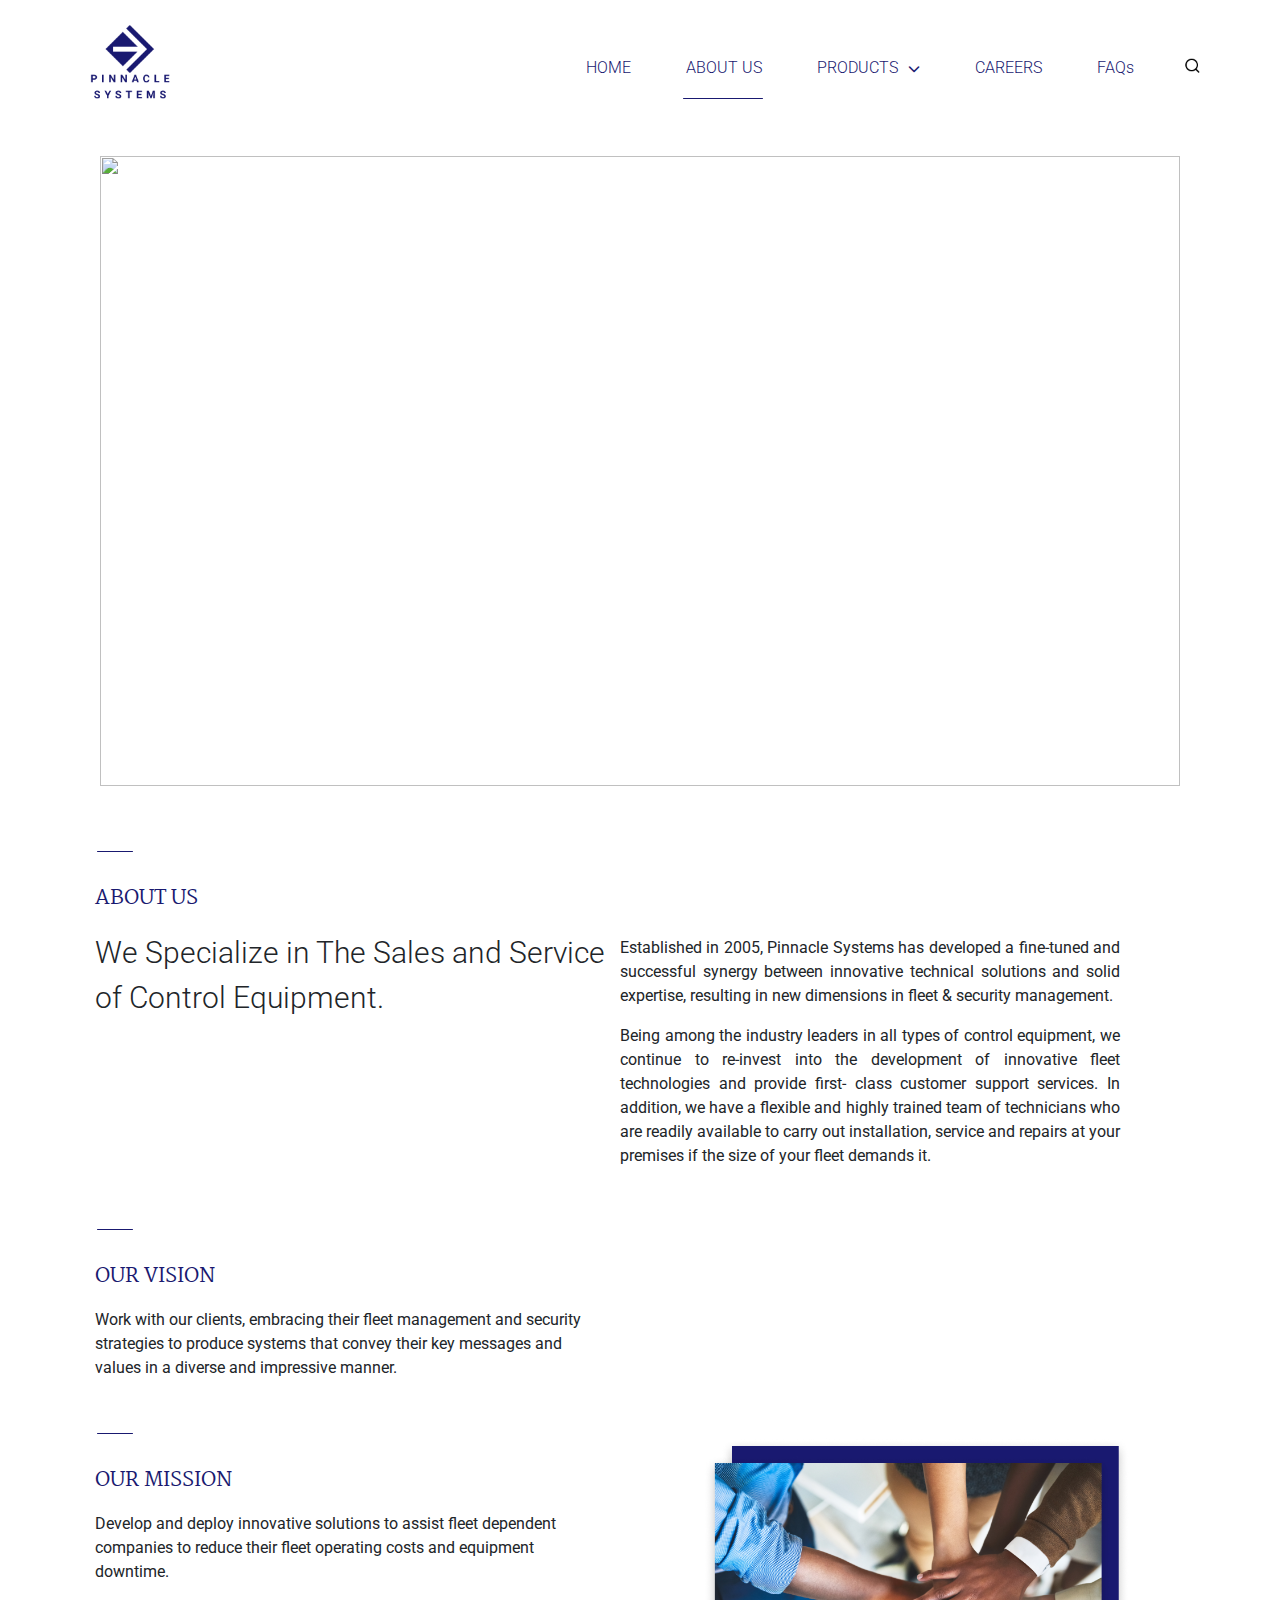
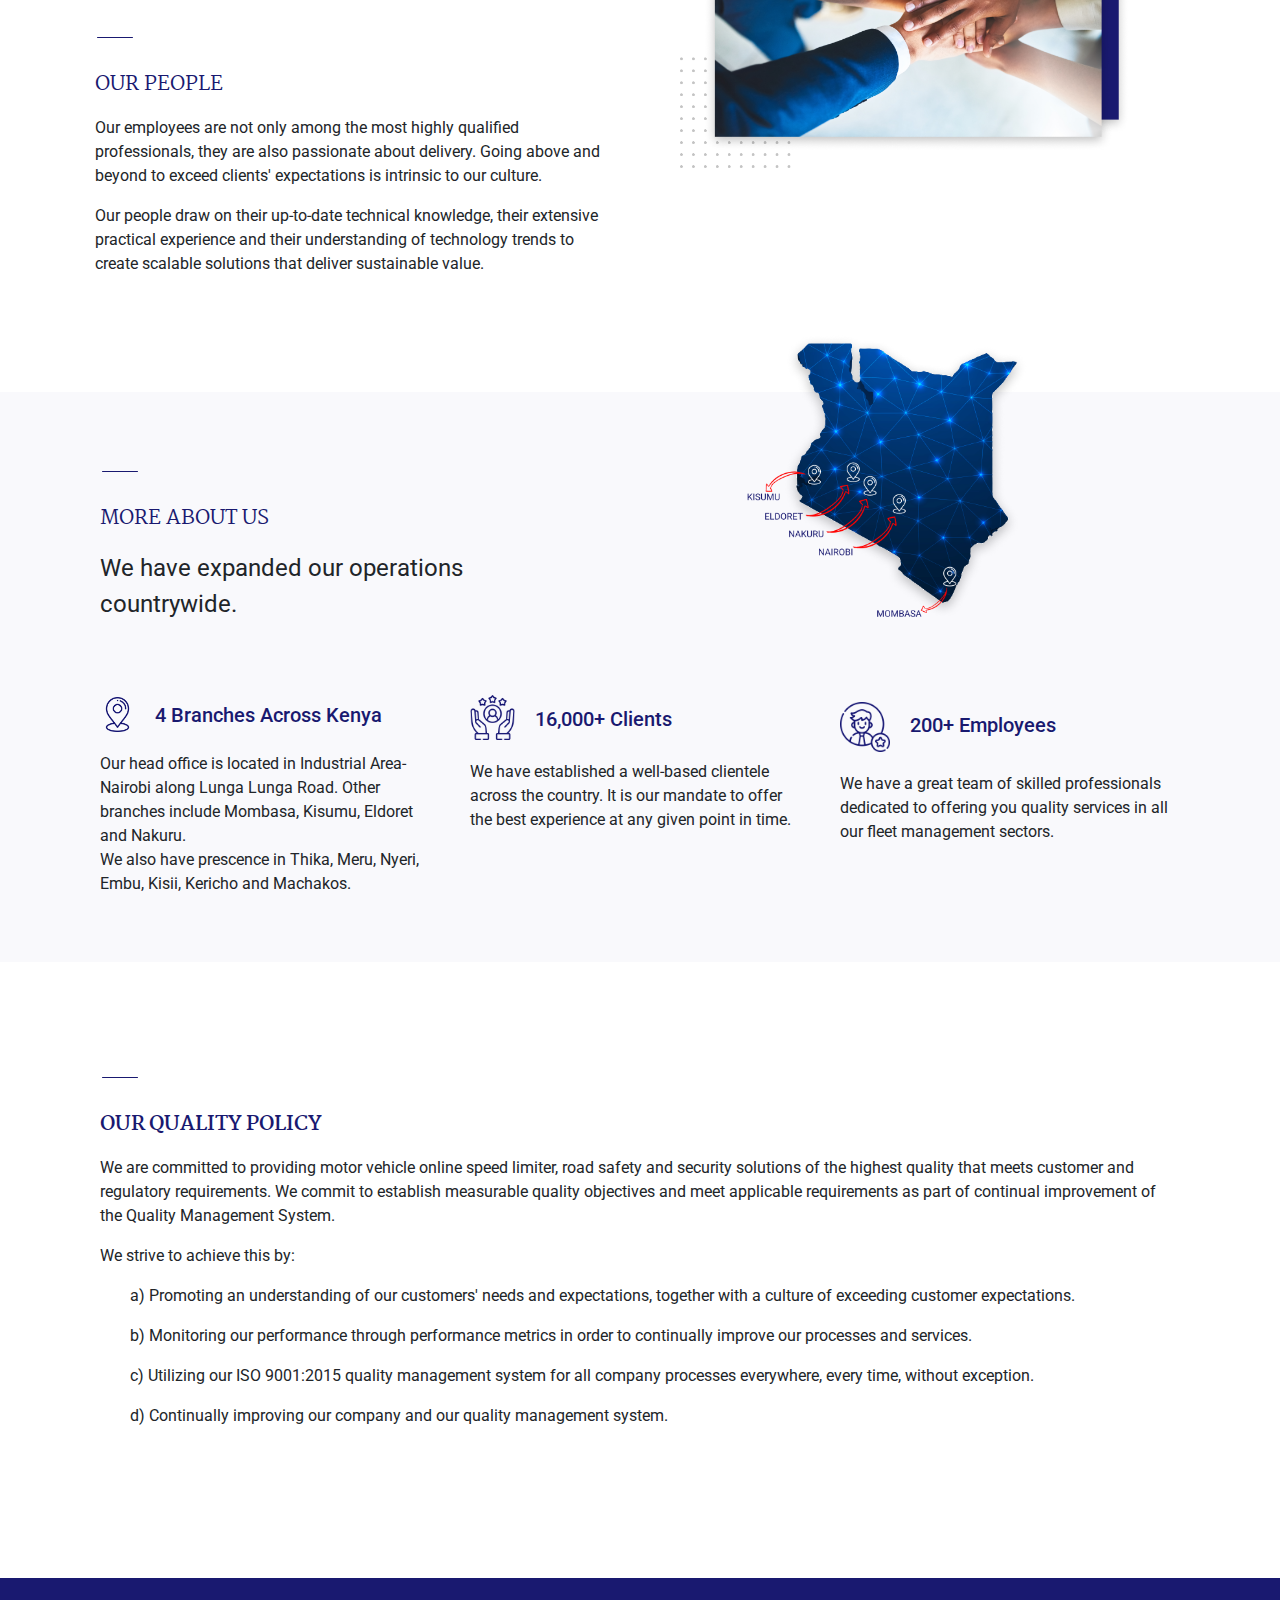
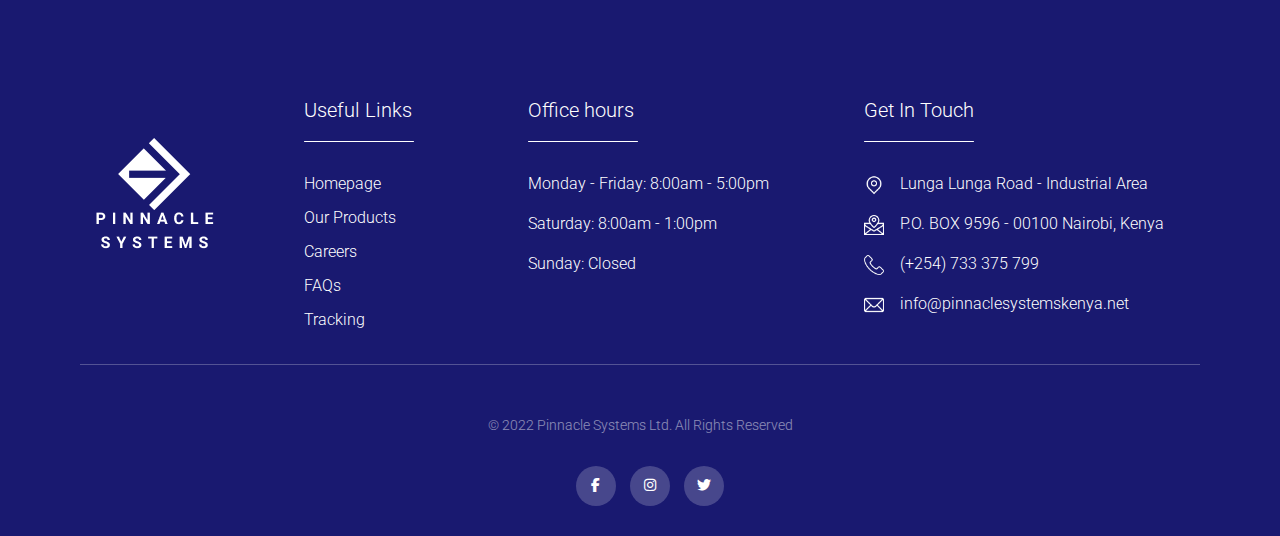
==== about.html @ b49c4ae5 "first commit" ====
<html lang="en">
    <head>
        <meta charset="UTF-8">
        <meta name="viewport" content ="width=device-width, initial-scale=1.0">
        <title>Pinnacle Systems Ltd</title>
        <link rel="stylesheet" href="style2.css">
        <link href="https://fonts.googleapis.com/css2?family=Martel:wght@200;300;400&family=Roboto:ital,wght@0,100;0,300;0,400;1,100;1,300;1,400&display=swap" rel="stylesheet">
        <link rel="stylesheet" href="https://cdnjs.cloudflare.com/ajax/libs/font-awesome/6.1.1/css/all.min.css">
        <link rel="stylesheet" href="https://cdn.jsdelivr.net/npm/bootstrap@5.1.3/dist/css/bootstrap.min.css">
        <link rel="shortcut icon" type="image/png" href="images/favicon.png">
        <script src="https://cdn.jsdelivr.net/npm/bootstrap@5.1.3/dist/js/bootstrap.min.js"></script>
        <script src="https://cdn.jsdelivr.net/npm/bootstrap@5.1.3/dist/js/bootstrap.bundle.min.js"></script>
        <link rel="stylesheet" href="https://fonts.googleapis.com/css2?family=Material+Symbols+Outlined:opsz,wght,FILL,GRAD@48,300,0,0"/>
        <script src="https://code.jquery.com/jquery-3.4.1.min.js"></script>
        <script src="https://unpkg.com/scrollreveal"></script>
    </head>

    <body>

        <!--------Navigation Menu-------->
        <div class="navbar">
            <div class="logo">
                <a href="index.html"><img src="images/logo1.png" alt="logo"></a>
                </div>
                <img src="images/menu.png" class="header_toggle" id="toggle-menu">
            <div class="menu-overlay" id="menu-overlay"></div>
            <nav id="nav-menu">
                <img src="images/close.png" class="header_close" id="close-menu">
                <ul>
                    <li><a href="index.html">HOME</a></li>
                    <li class="line6"><a href="about.html">ABOUT US</a></li>
                    <li><a href="#" class="dropbutton" id="dropbtn">PRODUCTS<i class="drop-icon fa-solid fa-chevron-down"></i></a>
                        <ul class="drop-cont" id="dropcont">
                            <li><a href="products.html">Automotive Solutions</a></li>
                            <li><a href="reflective.html">Reflective Materials</a></li>
                            <li><a href="security.html">Security Solutions</a></li>
                            <li><a href="road.html">Road Safety Equipment</a></li>
                            <li><a href="textile.html">Canvas Solutions</a></li>
                        </ul>
                    </li>
                    <li><a href="careers.html">CAREERS</a></li>
                    <li><a href="faqs.html">FAQs</a></li>
                    <img class="search" src="images/search.png">
                </ul>
            </nav>
        </div>

    <!------About Us Photo----->
    <div class="container2">
        <img src="images/about-us.jpg">
        <!--<div class="overlay1">
            <h1 class="line7">Innovative Thinking, <br>Better Solutions</h1>
        </div>-->
    </div>

    <!----About Pinnacle Systems Ltd---->
    <div class="about-us">
        <div class="container3">
            <div class="row2">
                <div class="about-us-col1">
                    <h5 class="line8">About Us</h5>
                    <p class="ft-300">We Specialize in The Sales and Service of Control Equipment.</p>
                </div>

                <div class="about-us-col2">
                    <p>Established in 2005, Pinnacle Systems has developed a fine-tuned and successful synergy between innovative technical solutions and solid expertise, resulting in new dimensions in fleet & security management.</p>

                    <p>Being among the industry leaders in all types of control equipment, we continue to re-invest into the development of innovative fleet technologies and provide first- class customer support services. In addition, we have a flexible and highly trained team of technicians who are readily available to carry out installation, service and repairs at your premises if the size of your fleet demands it.</p>
                </div>
            </div>

            <div class="row4">
                <div class="about-us-col1">
                    <h5 class="line8">Our Vision</h5>
                    <p>Work with our clients, embracing their fleet management and security strategies to produce systems that convey their key messages and values in a diverse and impressive manner.</p>
                    <br> <br> <br>
                    <h5 class="line8">Our Mission</h5>
                    <p>Develop and deploy innovative solutions to assist fleet dependent companies to reduce their fleet operating costs and equipment downtime.</p>
                    <br> <br> <br>

                    <h5 class="line8">Our People</h5>
                    <p>Our employees are not only among the most highly qualified professionals, they are also passionate about delivery. Going above and beyond to exceed clients' expectations is intrinsic to our culture.</p>

                    <p>Our people draw on their up-to-date technical knowledge, their extensive practical experience and their understanding of technology trends to create scalable solutions that deliver sustainable value.</p>
                </div>

                <div class="about-us-col2">
                    <img class="our-vision" src="images/our-people2.png">
                </div>
            </div>
        </div>
    </div>

    <!----More About Us---->
    <div class="more-us">
        <div class="container4">
            <div class="row5">
                <div class="more-us-col1">
                    <h5 class="line8">More About Us</h5>
                    <p>We have expanded our operations countrywide.</p>
                </div>
                <div class="more-us-col2">
                    <img class="more-us-img" src="images/kenya6.png">
                </div>
            </div>

            <div class="row6">
                <div class="more-us-col3">
                    <h5><img class="icon2" src="images/location3.png">4 Branches Across Kenya</h5>
                    <p>Our head office is located in Industrial Area-Nairobi along Lunga Lunga Road. Other branches include Mombasa, Kisumu, Eldoret and Nakuru. <br>We also have prescence in Thika, Meru, Nyeri, Embu, Kisii, Kericho and Machakos.</p>
                </div>

                <div class="more-us-col3">
                    <h5><img class="icon" src="images/client1.png">16,000+ Clients</h5>
                    <p>We have established a well-based clientele across the country. It is our mandate to offer the best experience at any given point in time.</p>
                </div>

                <div class="more-us-col3">
                    <h5><img class="icon3" src="images/emp1.png">200+ Employees</h5>
                    <p>We have a great team of skilled professionals dedicated to offering you quality services in all our fleet management sectors.</p>
                </div>
            </div>
        </div>
    </div>

    <!----Our Quality Policy---->
    <div class="quality-policy">
        <div class="container5">
            <h5 class="line8">Our Quality Policy</h5>
            <p>We are committed to providing motor vehicle online speed limiter, road safety and security solutions of the highest quality that meets customer and regulatory requirements. We commit to establish measurable quality objectives and meet applicable requirements as part of continual improvement of the Quality Management System.</p>
            <p>We strive to achieve this by:</p>
            <div class="indent"> 
                <p>a) Promoting an understanding of our customers' needs and expectations, together with a culture of exceeding customer expectations.</p>
                <p>b) Monitoring our performance through performance metrics in order to continually improve our processes and services.</p>
                <p>c) Utilizing our ISO 9001:2015 quality management system for all company processes everywhere, every time, without exception.</p>
                <p>d) Continually improving our company and our quality management system.</p>
            </div>
        </div>
    </div>

    <!-------Footer------>
    <div class="footer">
        <div class="container1">
            <div class="row1">
                <div class="footer-col">
                    <a href="index.html"><img src="images/logo2.png" class="footer-logo"></a><br>
                </div>

                <div class="footer-col">
                    <h5>Useful Links</h5>
                        <ul>
                            <li><a href="index.html">Homepage</a></li>
                            <li><a href="products.html">Our Products</a></li>
                            <li><a href="careers.html">Careers</a></li>
                            <li><a href="faqs.html">FAQs</a></li>
                            <li><a href="http://pinnaclesystemskenya.net/gps/">Tracking</a></li>
                        </ul>
                </div>

                <div class="footer-col footer-text">
                    <h5>Office hours</h5>
                    <p>Monday - Friday: 8:00am - 5:00pm</p>
                    <p>Saturday: 8:00am - 1:00pm</p>
                    <p>Sunday: Closed</p>
                </div>

                <div class="footer-col footer-text">
                    <h5>Get In Touch</h5>
                    <p><img class="icon" src="images/loc.png">Lunga Lunga Road - Industrial Area</p>
                    <p><img class="icon" src="images/address.png">P.O. BOX 9596 - 00100 Nairobi, Kenya</p>
                    <p><img class="icon" src="images/tel.png">(+254) 733 375 799</p>
                    <p><img class="icon" src="images/email.png">info@pinnaclesystemskenya.net</p>
                </div>
            </div>

            <div class="links">
                <hr>
                <p style="color: #fff; opacity: 50%;"><span>&copy</span> 2022 Pinnacle Systems Ltd. All Rights Reserved</p>
                <div class="social-links">
                    <a href="#"><i class="fa-brands fa-facebook-f"></i></a>
                    <a href="#"><i class="fa-brands fa-instagram"></i></a>
                    <a href="#"><i class="fa-brands fa-twitter"></i></i></a>
                </div>
            </div>

        </div>
    </div>
    <a href="#" class="scroll-top"><span class="material-symbols-outlined scroll-icon arrow-up">keyboard_arrow_up</span></a>

    <script type="module" src="https://unpkg.com/ionicons@5.5.2/dist/ionicons/ionicons.esm.js"></script>
    <script nomodule src="https://unpkg.com/ionicons@5.5.2/dist/ionicons/ionicons.js"></script>
    <script>
        /*For the Navigation Menu*/
        const navMenu = document.getElementById('nav-menu'),
        toggleMenu = document.getElementById('toggle-menu'),
        closeMenu = document.getElementById('close-menu'),
        menuOverlay = document.getElementById('menu-overlay')

        toggleMenu.addEventListener('click',() => {
            navMenu.classList.toggle('show')
            menuOverlay.classList.toggle('active')
        })

        closeMenu.addEventListener('click',() => {
            navMenu.classList.remove('show')
            menuOverlay.classList.remove('active')
        })

        /*For the Overlay when the side menu opens*/
        menuOverlay.addEventListener('click', () => {
            navMenu.classList.remove('show')
            menuOverlay.classList.remove('active')
        })

        /*For the dropdown content onclick*/
        document.getElementById("dropbtn").onclick = function() {myFunction()};

        function myFunction() {
            document.getElementById("dropcont").classList.toggle("show2");
        }

        /*For the FAQ Scroll Reveal Effect*/
        ScrollReveal({ 
            //reset: true,
            distance: '60px',
            duration: 2500,
            delay: 400
        });

        ScrollReveal().reveal('.navbar', { delay: 100, origin: 'top', interval: 300 });
        ScrollReveal().reveal('.container2, .row2, .about-us, .row4, .more-us, .row5, .quality-policy', { delay: 800,  origin: 'bottom' });
        ScrollReveal().reveal('.footer-col, .links', { delay: 200, origin: 'left', interval: 200 });

        /*For the scroll button*/
        const scrollTop = document.querySelector(".scroll-top");

        window.addEventListener("scroll", () => {
            if(window.pageYOffset > 100) {
                scrollTop.classList.add("active");
            }
            else {
                scrollTop.classList.remove("active");
            }
        })
        </script>

    </body>
    </html>
---- style2.css ----
* {
    box-sizing: border-box;
    margin: 0;
    padding: 0;
}

p {
    font-family: 'Roboto', sans-serif;
}

html {
    scroll-behavior: smooth;
}

body {
    user-select: none;
}

/*---Header---*/

.navbar {
    margin: 0 auto 20px;
    z-index: 1000;
}

nav {
    height: 120px;
    display: flex;
    margin: 0;
    padding: 0;
}

.logo {
    width: auto;
    height: auto;
    padding: 20px 0 0 150px;
}

.logo img{
    width: 120px;
    z-index: 10;
    cursor: pointer;
}

nav ul {
    padding: 0;
    margin: 30px 150px 0 0;
}

nav ul li {
    position: relative;
    display: inline-block;
    list-style: none;
    margin: 0 140px 0 0;
}

nav ul li a {
    display: block;
    padding: 0 15px;
    color: #191970;
    text-decoration: none;
    line-height: 60px;
    font-size: 20px;
    font-family: 'Roboto', sans-serif;
    font-weight: 300;
}

nav ul li a:hover {
    color: #03b5d2;
}

nav ul ul {
    position: absolute;
    top: 65px;
    display: none;
    margin: 0;
    padding: 0;
    box-shadow:
        0 2.8px 2.2px rgba(0, 0, 0, 0.034),
        0 6.7px 5.3px rgba(0, 0, 0, 0.048),
        0 12.5px 10px rgba(0, 0, 0, 0.06),
        0 22.3px 17.9px rgba(0, 0, 0, 0.072),
        0 41.8px 33.4px rgba(0, 0, 0, 0.086),
        0 100px 80px rgba(0, 0, 0, 0.12);
    border-top: 3px solid #191970;
}

nav ul ul li {
    margin: 0;
    padding: 0;
}

nav ul li:hover > ul {
    display: block !important;
}

nav ul ul li {
    position: relative;
    width: 250px;
    float: none;
    display: list-item;
    background-color: #fff;
}

nav ul ul li a {
    color: #191970;
    display: block;
}

nav ul ul li a:hover {
    background-color: rgb(230, 230, 230);
}

.drop-icon {
    font-size: 16px;
    padding-left: 10px;
}

.search{
    cursor: pointer;
    margin-left: 10px;
    margin-top: -8px;
    width: 20px;
}

.line::after{
    content: '';
    background: #191970;
    width: 84px;
    height: 1px;
    border-radius: 5px;
    position: absolute;
    margin: 5px 0 0;
}

.header_toggle, 
.header_close {
    display: none;
    width: 20px;
}

.menu-overlay {
    position: fixed;
    z-index: 1;
    background-color: rgba(0,0,0,0.5);
    left: 0;
    top: 0;
    height: 100vh;
    width: 100%;
    visibility: hidden;
    opacity: 0;
    transition: all 0.8s ease;
}

.menu-overlay.active {
    visibility: visible;
    opacity: 1;
}

/*For screens with a max-width of 1886px and min-width of 1281px*/
@media(max-width: 1899px) and (min-width: 1600px) {
    .navbar {
        margin: 0 auto;
    }
    
    nav {
        height: 120px;
        display: flex;
        margin: 0;
        padding: 0;
    }
    
    .logo {
        width: auto;
        height: auto;
        padding: 20px 0 0 100px;
    }
    
    .logo img{
        width: 120px;
        z-index: 10;
        cursor: pointer;
    }
    
    nav ul {
        padding: 0;
        margin: 30px 150px 0 0;
    }
    
    nav ul li {
        position: relative;
        display: inline-block;
        list-style: none;
        margin: 0 110px 0 0;
    }
    
    nav ul li a {
        display: block;
        padding: 0 15px;
        color: #191970;
        text-decoration: none;
        line-height: 60px;
        font-size: 18px;
        font-family: 'Roboto', sans-serif;
        font-weight: 300;
    }
    
    nav ul li a:hover {
        color: #03b5d2;
    }
    
    nav ul ul {
        position: absolute;
        top: 65px;
        display: none;
        margin: 0;
        padding: 0;
    }
    
    nav ul ul li {
        margin: 0;
        padding: 0;
    }
    
    nav ul li:hover > ul {
        display: block;
        transition: 1s ease linear;
    }
    
    nav ul ul li {
        width: 250px;
        float: none;
        display: list-item;
        position: relative;
        background-color: #fff;
    }
    
    nav ul ul li a {
        color: #191970;
    }
    
    .drop-icon {
        font-size: 12px;
        padding-left: 10px;
    }
    
    .search{
        cursor: pointer;
        margin-left: 10px;
        margin-top: -5px;
        width: 16px;
    }
}

/*For screens with a max-width of 1599px and min-width of 1281px*/
@media(max-width: 1599px) and (min-width: 1400px) {
    .navbar {
        margin: 0 auto;
    }
    
    nav {
        height: 120px;
        display: flex;
        margin: 0;
        padding: 0;
    }
    
    .logo {
        height: auto;
        padding: 20px 0 0 80px;
    }
    
    .logo img{
        width: 120px;
        z-index: 10;
        cursor: pointer;
    }
    
    nav ul {
        padding: 0;
        margin: 30px 150px 0 0;
    }
    
    nav ul li {
        position: relative;
        display: inline-block;
        list-style: none;
        margin: 0 60px 0 0;
    }
    
    nav ul li a {
        display: block;
        padding: 0 15px;
        color: #191970;
        text-decoration: none;
        line-height: 60px;
        font-size: 18px;
        font-family: 'Roboto', sans-serif;
        font-weight: 300;
    }
    
    nav ul li a:hover {
        color: #03b5d2;
    }
    
    nav ul ul {
        position: absolute;
        top: 60px;
        display: none;
        margin: 0;
        padding: 0;
    }
    
    nav ul ul li {
        margin: 0;
        padding: 0;
    }
    
    nav ul li:hover > ul {
        display: block;
        transition: 1s ease linear;
    }
    
    nav ul ul li {
        width: 250px;
        float: none;
        display: list-item;
        position: relative;
        background-color: #fff;
    }
    
    nav ul ul li a {
        color: #191970;
    }
    
    .drop-icon {
        font-size: 12px;
        padding-left: 10px;
    }
    
    .search{
        cursor: pointer;
        margin-left: 10px;
        margin-top: -5px;
        width: 16px;
    }

    .line::after{
        width: 80px !important;
        margin: 5px 0 0;
    }

    .line6::after {
        width: 110px !important;
        margin: 5px 0 0;
    }

    .line10::after {
        width: 130px !important;
        margin: 5px 0 0;
    }

    .line16::after {
        width: 110px !important;
        margin: 5px 0 0;
    }

    .line13::after {
        width: 70px !important;
        margin: 5px 0 0;
    }
}

/*For screens with a max-width of 1399px and min-width of 1281px*/
@media(max-width: 1399px) and (min-width: 1281px) {
    .navbar {
        margin: 0 auto;
    }
    
    nav {
        height: 120px;
        display: flex;
        margin: 0;
        padding: 0;
    }
    
    .logo {
        height: auto;
        padding: 0px 0 0 80px;
    }
    
    .logo img{
        width: 100px;
        z-index: 10;
        cursor: pointer;
    }
    
    nav ul {
        padding: 0;
        margin: 20px 100px 0 0;
    }
    
    nav ul li {
        position: relative;
        display: inline-block;
        list-style: none;
        margin: 0 36px 0 0;
    }
    
    nav ul li a {
        display: block;
        padding: 0 15px;
        color: #191970;
        text-decoration: none;
        line-height: 60px;
        font-size: 17px;
        font-family: 'Roboto', sans-serif;
        font-weight: 300;
    }
    
    nav ul li a:hover {
        color: #03b5d2;
    }
    
    nav ul ul {
        position: absolute;
        top: 65px;
        display: none;
        margin: 0;
        padding: 0;
        box-shadow: 0px 10px 25px rgba(0, 0, 0, 0.4);
    }
    
    nav ul ul li {
        margin: 0;
        padding: 0;
    }
    
    nav ul li:hover > ul {
        display: block;
        transition: 1s ease linear;
    }
    
    nav ul ul li {
        width: 250px;
        float: none;
        display: list-item;
        position: relative;
        background-color: #fff;
    }
    
    nav ul ul li a {
        color: #191970;
    }
    
    .drop-icon {
        font-size: 12px;
        padding-left: 10px;
    }
    
    .search{
        cursor: pointer;
        margin-left: 10px;
        margin-top: -5px;
        width: 16px;
    }

    .line::after{
        width: 70px !important;
        margin: 5px 0 0 5px !important;
    }

    .line6::after {
        width: 100px !important;
        margin: 5px 0 0 5px !important;
    }

    .line10::after {
        width: 120px !important;
        margin: 5px 0 0 5px !important;
    }

    .line16::after {
        width: 90px !important;
        margin: 5px 0 0 5px !important;
    }

    .line13::after {
        width: 60px !important;
        margin: 5px 0 0 5px !important;
    }
}

/*For screens with a max-width of 1280px and min-width of 1150px*/
@media(max-width: 1280px) and (min-width: 1150px) {
    .navbar {
        margin: 0 auto;
    }
    
    nav {
        height: 120px;
        display: flex;
        margin: 0;
        padding: 0;
    }
    
    .logo {
        height: auto;
        padding: 0px 0 0 80px;
    }
    
    .logo img{
        width: 100px;
        z-index: 10;
        cursor: pointer;
    }
    
    nav ul {
        padding: 0;
        margin: 30px 80px 0 0;
    }
    
    nav ul li {
        position: relative;
        display: inline-block;
        list-style: none;
        margin: 0 20px 0 0;
    }
    
    nav ul li a {
        display: block;
        padding: 0 15px;
        color: #191970;
        text-decoration: none;
        line-height: 60px;
        font-size: 16px;
        font-family: 'Roboto', sans-serif;
        font-weight: 300;
    }
    
    nav ul li a:hover {
        color: #03b5d2;
    }
    
    nav ul ul {
        position: absolute;
        top: 65px;
        display: none;
        margin: 0;
        padding: 0;
        box-shadow: 0px 10px 25px rgba(0, 0, 0, 0.4);
    }
    
    nav ul ul li {
        margin: 0;
        padding: 0;
    }
    
    nav ul li:hover > ul {
        display: block;
        transition: 1s ease linear;
    }
    
    nav ul ul li {
        width: 250px;
        float: none;
        display: list-item;
        position: relative;
        background-color: #fff;
    }
    
    nav ul ul li a {
        color: #191970;
    }
    
    .drop-icon {
        font-size: 12px;
        padding-left: 10px;
    }
    
    .search{
        cursor: pointer;
        margin-left: 10px;
        margin-top: -5px;
        width: 16px;
    }

    .line::after{
        width: 60px !important;
        margin: 0 0 0 7px !important;
    }

    .line6::after {
        width: 80px !important;
        margin: 0 0 0 12px !important;
    }

    .line10::after {
        width: 110px !important;
        margin: 0 0 0 10px !important;
    }

    .line16::after {
        width: 80px !important;
        margin: 0 0 0 10px !important;
    }

    .line13::after {
        width: 50px !important;
        margin: 0 0 0 10px !important;
    }
}

/*For screens with a max-width of 1150px and min-width of 984px*/
@media(max-width: 1149px) and (min-width: 984px) {
    .navbar {
        margin: 0 40px 0 0;
    }
    
    nav {
        height: 120px;
        display: flex;
        margin: 0;
        padding: 0;
    }
    
    .logo {
        height: auto;
        padding: 0px 0 0 80px;
    }
    
    .logo img{
        width: 100px;
        z-index: 10;
        cursor: pointer;
    }
    
    nav ul {
        padding: 0;
        margin: 30px 50px 0 0;
    }
    
    nav ul li {
        position: relative;
        display: inline-block;
        list-style: none;
        margin: 0 10px 0 0;
    }
    
    nav ul li a {
        display: block;
        padding: 0 15px;
        color: #191970;
        text-decoration: none;
        line-height: 60px;
        font-size: 16px;
        font-family: 'Roboto', sans-serif;
        font-weight: 300;
    }
    
    nav ul li a:hover {
        color: #03b5d2;
    }
    
    nav ul ul {
        position: absolute;
        top: 6px;
        display: none;
        margin: 0;
        padding: 0;
        box-shadow: 0px 10px 25px rgba(0, 0, 0, 0.4);
    }
    
    nav ul ul li {
        margin: 0;
        padding: 0;
    }
    
    nav ul li:hover > ul {
        display: block;
        transition: 1s ease linear;
    }
    
    nav ul ul li {
        width: 250px;
        float: none;
        display: list-item;
        position: relative;
        background-color: #fff;
    }
    
    nav ul ul li a {
        color: #191970;
    }
    
    .drop-icon {
        font-size: 12px;
        padding-left: 10px;
    }
    
    .search{
        cursor: pointer;
        margin-left: 10px;
        margin-top: -5px;
        width: 16px;
    }

    .line::after{
        width: 60px !important;
        margin: 0 0 0 7px !important;
    }

    .line6::after {
        width: 80px !important;
        margin: 0 0 0 12px !important;
    }

    .line10::after {
        width: 110px !important;
        margin: 0 0 0 10px !important;
    }

    .line16::after {
        width: 80px !important;
        margin: 0 0 0 10px !important;
    }

    .line13::after {
        width: 50px !important;
        margin: 0 0 0 10px !important;
    }
}

/*For screens with a max-width of 1150px and min-width of 984px*/
@media(max-width: 983px) and (min-width: 871px) {
    .navbar {
        margin: 0 20px 0 0;
    }
    
    nav {
        height: 120px;
        display: flex;
        margin: 0;
        padding: 0;
    }
    
    .logo {
        height: auto;
        padding: 0px 0 0 40px;
    }
    
    .logo img{
        width: 100px;
        z-index: 10;
        cursor: pointer;
    }
    
    nav ul {
        padding: 0;
        margin: 30px 50px 0 0;
    }
    
    nav ul li {
        position: relative;
        display: inline-block;
        list-style: none;
        margin: 0 10px 0 0;
    }
    
    nav ul li a {
        display: block;
        padding: 0 15px;
        color: #191970;
        text-decoration: none;
        line-height: 60px;
        font-size: 16px;
        font-family: 'Roboto', sans-serif;
        font-weight: 300;
    }
    
    nav ul li a:hover {
        color: #03b5d2;
    }
    
    nav ul ul {
        position: absolute;
        top: 60px;
        display: none;
        margin: 0;
        padding: 0;
        box-shadow: 0px 10px 25px rgba(0, 0, 0, 0.4);
    }
    
    nav ul ul li {
        margin: 0;
        padding: 0;
    }
    
    nav ul li:hover > ul {
        display: block;
        transition: 1s ease linear;
    }
    
    nav ul ul li {
        width: 250px;
        float: none;
        display: list-item;
        position: relative;
        background-color: #fff;
    }
    
    nav ul ul li a {
        color: #191970;
    }
    
    .drop-icon {
        font-size: 12px;
        padding-left: 10px;
    }
    
    .search{
        cursor: pointer;
        margin-left: 10px;
        margin-top: -5px;
        width: 16px;
    }

    .line::after{
        width: 60px !important;
        margin: -5px 0 0 7px !important;
    }

    .line6::after {
        width: 80px !important;
        margin: -5px 0 0 12px !important;
    }

    .line10::after {
        width: 110px !important;
        margin: -5px 0 0 10px !important;
    }

    .line16::after {
        width: 80px !important;
        margin: -5px 0 0 10px !important;
    }

    .line13::after {
        width: 50px !important;
        margin: -5px 0 0 10px !important;
    }
}

/*For screens with a max-width of 870px and min-width of 768px*/
@media(max-width: 870px) and (min-width: 768px){
    .header_toggle {
        position: absolute;
        right: 60px;
        font-size: 24px;
        display: inline;
        color: #191970;
        cursor: pointer;
    }

    .header_close {
        position: absolute;
        right: 24px;
        display: block;
        font-size: 24px;
        border-radius: 50%;
        cursor: pointer;
    }

    .header_close:hover {
        border: 2px solid #03b5d2;
    }

    .navbar {
        margin: 0;
    }

    nav {
        position: absolute;
        top: 0;
        right: -100%;
        background-color: #191970;
        color: #fff;
        width: 30%;
        height: 100vh;
        padding: 24px 0;
        z-index: 100;
        transform : scaleX(0);
        transition: all 0.8s ease;
    }

    nav ul {
        padding: 20px 0;
    }

    nav ul li {
        display: block;
        margin: 0 10px;
    }

    nav ul li a {
        color: #fff;
        font-size: 14px;
    }

    nav ul ul {
        position: relative;
        top: 0;
        margin: 0;
        padding: 0;
        left: 0;
        border: none;
        box-shadow: none !important;
        max-height: 0;
        overflow: hidden;
    }
    
    nav ul ul li {
        margin: 0;
        padding: 0;
        left: 0 !important;
        width: 100vw;
        border: none;
        background-color: transparent;
        box-shadow: none;
    }
    
    nav ul ul li a {
        color: #fff;
        font-size: 14px;
        padding: 10px 45px 0;
    }

    nav ul ul li a:hover {
        color: #000;
    }
    
    .dropbutton .drop-icon {
        font-size: 10px;
        margin-left: 75px;
        margin-top: -37px;
    }

    .logo {
        padding: 16px 0 0 60px;
    }
    
    .logo img{
        width: 120px;
        cursor: pointer;
    }

    .search{
        display: none;
        background: #fff;
    }

    .show {
        transition: 0.8s ease;
        transform : scaleX(1);
        right: 0;
    }

    .show2 {
        max-height: 100%;
        overflow: visible;
        position: relative;
    }

    .line::after{
        display: none;
    }

    .line6::after {
        display: none;
    }

    .line10::after {
        display: none;
    }

    .line16::after {
        display: none;
    }

    .line13::after {
        display: none;
    }
}

/*For screens with a max-width of 767px and min-width of 700px*/
@media(max-width: 767px) and (min-width: 700px) {
    .header_toggle {
        position: absolute;
        right: 60px;
        display: inline;
        font-size: 24px;
        color: #191970;
        cursor: pointer;
    }

    .header_close {
        position: absolute;
        right: 24px;
        display: block;
        font-size: 24px;
        border-radius: 50%;
        cursor: pointer;
    }

    .header_close:hover {
        border: 2px solid #03b5d2;
    }

    .navbar {
        margin: 0;
    }

    nav {
        position: absolute;
        top: 0;
        right: -100%;
        background-color: #191970;
        color: #fff;
        width: 30%;
        height: 100vh;
        padding: 24px 0;
        z-index: 100;
        transform : scaleX(0);
        transition: 0.8s ease;
    }

    nav ul {
        padding: 20px 0;
    }

    nav ul li {
        display: block;
        margin: 0 10px;
    }

    nav ul li a {
        color: #fff;
        font-size: 14px;
    }

    nav ul ul {
        position: relative;
        top: 0;
        margin: 0;
        padding: 0;
        left: 0;
        border: none;
        box-shadow: none !important;
        max-height: 0;
        overflow: hidden;
    }
    
    nav ul ul li {
        margin: 0;
        padding: 0;
        left: 0 !important;
        width: 100vw;
        border: none;
        background-color: transparent;
        box-shadow: none;
    }
    
    nav ul ul li a {
        color: #fff;
        font-size: 14px;
        padding: 10px 30px 0;
    }

    nav ul ul li a:hover {
        color: #000;
    }
    
    .dropbutton .drop-icon {
        font-size: 10px;
        margin-left: 75px;
        margin-top: -37px;
    }

    .logo {
        padding: 16px 0 0 60px;
    }
    
    .logo img{
        width: 120px;
        cursor: pointer;
    }

    .search{
        display: none;
        background: #fff;
    }

    .show {
        transition: 0.8s ease;
        transform : scaleX(1);
        right: 0;
    }

    .show2 {
        max-height: 100%;
        overflow: visible;
        position: relative;
    }

    .line::after{
        display: none;
    }

    .line6::after {
        display: none;
    }

    .line10::after {
        display: none;
    }

    .line16::after {
        display: none;
    }

    .line13::after {
        display: none;
    }
}

/*For screens with a max-width of 699px and min-width of 500px*/
@media(max-width: 699px) and (min-width: 500px) {
    .header_toggle {
        position: absolute;
        right: 40px;
        display: inline;
        font-size: 24px;
        color: #191970;
        cursor: pointer;
    }

    .header_close {
        position: absolute;
        right: 24px;
        display: block;
        font-size: 24px;
        border-radius: 50%;
        cursor: pointer;
    }

    .header_close:hover {
        border: 2px solid #03b5d2;
    }

    .navbar {
        margin: 0;
    }

    nav {
        position: absolute;
        top: 0;
        right: -100%;
        background-color: #191970;
        color: #fff;
        width: 45%;
        height: 100vh;
        padding: 24px 0;
        z-index: 100;
        transform : scaleX(0);
        transition: 0.8s ease;
    }

    nav ul {
        padding: 20px 0;
    }

    nav ul li {
        display: block;
        margin: 0 10px;
    }

    nav ul li a {
        color: #fff;
        font-size: 14px;
    }

    nav ul ul {
        position: relative;
        top: 0;
        margin: 0;
        padding: 0;
        left: 0;
        border: none;
        box-shadow: none !important;
        max-height: 0;
        overflow: hidden;
    }
    
    nav ul ul li {
        margin: 0;
        padding: 0;
        left: 0 !important;
        width: 100vw;
        border: none;
        background-color: transparent;
        box-shadow: none;
    }
    
    nav ul ul li a {
        color: #fff;
        font-size: 14px;
        padding: 10px 30px 0;
    }

    nav ul ul li a:hover {
        color: #000;
    }
    
    .dropbutton .drop-icon {
        font-size: 10px;
        margin-left: 75px;
        margin-top: -37px;
    }

    .logo {
        padding: 16px 0 0 40px;
    }
    
    .logo img{
        width: 120px;
        cursor: pointer;
    }

    .search{
        display: none;
        background: #fff;
    }

    .show {
        transition: 0.8s ease;
        transform : scaleX(1);
        right: 0;
    }

    .show2 {
        max-height: 100%;
        overflow: visible;
        position: relative;
    }

    .line::after{
        display: none;
    }

    .line6::after {
        display: none;
    }

    .line10::after {
        display: none;
    }

    .line16::after {
        display: none;
    }

    .line13::after {
        display: none;
    }
}

/*For screens with a max-width of 499px and min-width of 391px*/
@media(max-width: 499px) and (min-width: 391px) {
    .header_toggle {
        position: absolute;
        right: 40px;
        display: inline;
        font-size: 24px;
        color: #191970;
        cursor: pointer;
    }

    .header_close {
        position: absolute;
        right: 24px;
        display: block;
        font-size: 24px;
        border-radius: 50%;
        cursor: pointer;
    }

    .header_close:hover {
        border: 2px solid #03b5d2;
    }

    .navbar {
        margin: 0;
    }

    nav {
        position: absolute;
        top: 0;
        right: -100%;
        background-color: #191970;
        color: #fff;
        width: 50%;
        height: 100vh;
        padding: 24px 0;
        z-index: 100;
        transform : scaleX(0);
        transition: 0.8s ease;
    }

    nav ul {
        padding: 20px 0;
    }

    nav ul li {
        display: block;
        margin: 0 10px;
    }

    nav ul li a {
        color: #fff;
        font-size: 14px;
    }

    nav ul ul {
        position: relative;
        top: 0;
        margin: 0;
        padding: 0;
        left: 0;
        border: none;
        box-shadow: none !important;
        max-height: 0;
        overflow: hidden;
    }
    
    nav ul ul li {
        margin: 0;
        padding: 0;
        left: 0 !important;
        width: 100vw;
        border: none;
        background-color: transparent;
        box-shadow: none;
    }
    
    nav ul ul li a {
        color: #fff;
        font-size: 14px;
        padding: 10px 0 0 16px;
    }

    nav ul ul li a:hover {
        color: #000;
    }
    
    .dropbutton .drop-icon {
        font-size: 10px;
        margin-left: 75px;
        margin-top: -37px;
    }

    .logo {
        padding: 16px 0 0 20px;
    }
    
    .logo img{
        width: 120px;
        cursor: pointer;
    }

    .search{
        display: none;
        background: #fff;
    }

    .show {
        transition: 0.8s ease;
        transform : scaleX(1);
        right: 0;
    }

    .show2 {
        max-height: 100%;
        overflow: visible;
        position: relative;
    }

    .line::after{
        display: none;
    }

    .line6::after {
        display: none;
    }

    .line10::after {
        display: none;
    }

    .line16::after {
        display: none;
    }

    .line13::after {
        display: none;
    }
}

/*For screens with a max-width of 390px and min-width of 360px*/
@media(max-width: 390px) and (min-width: 360px) {
    .header_toggle {
        position: absolute;
        right: 36px;
        display: inline;
        font-size: 24px;
        color: #191970;
        cursor: pointer;
    }

    .header_close {
        position: absolute;
        right: 24px;
        display: block;
        font-size: 24px;
        border-radius: 50%;
        cursor: pointer;
    }

    .header_close:hover {
        border: 2px solid #03b5d2;
    }

    .navbar {
        margin: 0;
    }

    nav {
        position: absolute;
        top: 0;
        right: -100%;
        background-color: #191970;
        color: #fff;
        width: 55%;
        height: 100vh;
        padding: 24px 0;
        z-index: 100;
        transform : scaleX(0);
        transition: 0.8s ease;
    }

    nav ul {
        padding: 20px 0;
    }

    nav ul li {
        display: block;
        margin: 0 10px;
    }

    nav ul li a {
        color: #fff;
        font-size: 14px;
    }

    nav ul ul {
        position: relative;
        top: 0;
        margin: 0;
        padding: 0;
        left: 0;
        border: none;
        box-shadow: none !important;
        max-height: 0;
        overflow: hidden;
    }
    
    nav ul ul li {
        margin: 0;
        padding: 0;
        left: 0 !important;
        width: 100vw;
        border: none;
        background-color: transparent;
        box-shadow: none;
    }
    
    nav ul ul li a {
        color: #fff;
        font-size: 13px;
        padding: 10px 0 0 16px;
    }

    nav ul ul li a:hover {
        color: #000;
    }
    
    .dropbutton .drop-icon {
        font-size: 10px;
        margin-left: 75px;
        margin-top: -37px;
    }

    .logo {
        padding: 16px 0 0 20px;
    }
    
    .logo img{
        width: 100px;
        cursor: pointer;
    }

    .search{
        display: none;
        background: #fff;
    }

    .show {
        transition: 0.8s ease;
        transform : scaleX(1);
        right: 0;
    }

    .show2 {
        max-height: 100%;
        overflow: visible;
        position: relative;
    }

    .line::after{
        display: none;
    }

    .line6::after {
        display: none;
    }

    .line10::after {
        display: none;
    }

    .line16::after {
        display: none;
    }

    .line13::after {
        display: none;
    }
}

/*For screens with a max-width of 359px and min-width of 280px*/
@media(max-width: 359px) and (min-width: 280px) {
    .header_toggle {
        position: absolute;
        right: 26px;
        display: inline;
        font-size: 24px;
        color: #191970;
        cursor: pointer;
    }

    .header_close {
        position: absolute;
        right: 24px;
        display: block;
        font-size: 24px;
        border-radius: 50%;
        cursor: pointer;
    }

    .header_close:hover {
        border: 2px solid #03b5d2;
    }

    .navbar {
        margin: 0;
    }

    nav {
        position: absolute;
        top: 0;
        right: -100%;
        background-color: #191970;
        color: #fff;
        width: 65%;
        height: 100vh;
        padding: 24px 0;
        z-index: 100;
        transform : scaleX(0);
        transition: 0.8s ease;
    }

    nav ul {
        padding: 20px 0;
    }

    nav ul li {
        display: block;
        margin: 0 10px;
    }

    nav ul li a {
        color: #fff;
        font-size: 14px;
    }

    nav ul ul {
        position: relative;
        top: 0;
        margin: 0;
        padding: 0;
        left: 0;
        border: none;
        box-shadow: none !important;
        max-height: 0;
        overflow: hidden;
    }
    
    nav ul ul li {
        margin: 0;
        padding: 0;
        left: 0 !important;
        width: 100vw;
        border: none;
        background-color: transparent;
        box-shadow: none;
    }
    
    nav ul ul li a {
        color: #fff;
        font-size: 13px;
        padding: 10px 0 0 16px;
    }

    nav ul ul li a:hover {
        color: #000;
    }
    
    .dropbutton .drop-icon {
        font-size: 10px;
        margin-left: 75px;
        margin-top: -37px;
    }

    .logo {
        left: 0;
        padding: 16px 0 0 16px;
    }
    
    .logo img{
        width: 100px;
        cursor: pointer;
    }

    .search{
        display: none;
        background: #fff;
    }

    .show {
        transition: 0.8s ease;
        transform : scaleX(1);
        right: 0;
    }

    .show2 {
        max-height: 100%;
        overflow: visible;
        position: relative;
    }

    .line::after{
        display: none;
    }

    .line6::after {
        display: none;
    }

    .line10::after {
        display: none;
    }

    .line16::after {
        display: none;
    }

    .line13::after {
        display: none;
    }
}

/*-----Slideshow-----*/
#wrapper {
    margin: 0 150px;
}

@media(max-width: 1899px) and (min-width: 1600px) {
    #wrapper {
        margin: 0 100px;
    }
}

@media(max-width: 1599px) and (min-width: 1400px) {
    #wrapper {
        margin: 0 100px;
    }
}

@media(max-width: 1399px) and (min-width: 1281px) {
    #wrapper {
        margin: 0 100px;
    }
}

@media(max-width: 1280px) and (min-width: 1150px) {
    #wrapper {
        margin: 0 100px;
    }
}

@media(max-width: 1149px) and (min-width: 984px) {
    #wrapper {
        margin: 0 80px;
    }
}

@media(max-width: 983px) and (min-width: 700px) {
    #wrapper {
        margin: 0 60px;
    }
}

@media(max-width: 699px) and (min-width: 500px) {
    #wrapper {
        margin: 0 40px;
    }
}

@media(max-width: 499px) and (min-width: 400px) {
    #wrapper {
        margin: 0;
    }
}

@media(max-width: 399px) and (min-width: 280px) {
    #wrapper {
        margin: 0;
    }
}


.pagination {
    position: absolute !important;
    width: 100%;
    text-align: center;
    right: 0;
    padding: 0 !important;
    bottom: 30px;
    z-index: 999;
  }
  
  .pagination__item {
    cursor: pointer;
    display: inline-block;
    white-space: nowrap;
    font-size: 0;
    width: 10px;
    height: 10px;
    border: 1px solid #fff;
    margin: 0 5px;
    transition: 0.2s ease-in-out;
  }
  .pagination__item.is-current, .pagination__item:hover {
    background-color: #fff;
  }
  
  .container {
    position: relative;
    margin: 0 auto;
  }
  @media (max-width: 699px) {
    .container {
      padding-right: 40px;
      padding-left: 40px;
    }
  }
  @media (min-width: 700px) and (max-width: 1599px) {
    .container {
      padding-right: 7.5rem;
      padding-left: 7.5rem;
      max-width: 140rem;
    }
  }
  @media (min-width: 1600px) {
    .container {
      padding-right: 9.5625rem;
      padding-left: 9.5625rem;
      max-width: 144.125rem;
    }
  }
  
  .background-absolute {
    position: absolute;
    top: 0;
    right: 0;
    bottom: 0;
    left: 0;
    background-position: center;
    background-size: cover;
  }
  
  .slideshow {
    position: relative;
    color: #ffffff;
    background-color: #1e1e22;
    overflow: hidden;
    height: 80vh;
    min-height: 400px;
  }

  .slideshow video {
    width: 100%;
    height: 100%;
    object-fit: cover;
  }

  .slideshow__slide {
    visibility: hidden;
    transition: visibility 0s 1.7s;
  }
  .slideshow__slide.is-current {
    visibility: visible;
    transition-delay: 0s;
  }
  @media (max-width: 699px) {
    .slideshow .slideshow__slide {
      position: absolute;
      top: 0;
      right: 0;
      bottom: 0;
      left: 0;
    }
  }
  @media (min-width: 700px) {
    .slideshow .slideshow__slide {
      position: absolute;
      top: 0;
      right: 0;
      bottom: 0;
      left: 0;
    }
  }
  
  .slideshow__slide-background-load-wrap {
    transition: transform 0.9s cubic-bezier(0.4, 0, 0.2, 1);
    transform: translate3d(0, 100%, 0);
    overflow: hidden;
  }
  
  .is-loaded .slideshow__slide-background-load-wrap {
    transform: translate3d(0, 0, 0);
    transition-delay: 0s;
  }
  
  .slideshow__slide.is-prev .slideshow__slide-background-parallax,
  .slideshow__slide.is-next .slideshow__slide-background-parallax {
    transform: none !important;
  }
  
  .slideshow__slide.is-prev-section .slideshow__slide-background-parallax,
  .slideshow__slide.is-next-section .slideshow__slide-background-parallax {
    transform: none !important;
  }
  
  .slideshow__slide-background-load {
    transition: transform 0.9s cubic-bezier(0.4, 0, 0.2, 1);
    transform: translate3d(0, -50%, 0);
  }
  
  .is-loaded .slideshow__slide-background-load {
    transform: translate3d(0, 0, 0);
  }
  
  .slideshow__slide-background-wrap {
    transition: transform 1.2s cubic-bezier(0.4, 0, 0.2, 1) 0.5s;
    transform: translate3d(0, 0, 0);
  }
  
  .slideshow__slide.is-prev .slideshow__slide-background-wrap {
    transform: translate3d(0, -100%, 0);
  }
  
  .slideshow__slide.is-next .slideshow__slide-background-wrap {
    transform: translate3d(0, 100%, 0);
  }
  
  .slideshow__slide.is-prev-section .slideshow__slide-background-wrap {
    transform: translate3d(0, -100%, 0);
    transition: none;
  }
  
  .slideshow__slide.is-next-section .slideshow__slide-background-wrap {
    transform: translate3d(0, 100%, 0);
    transition: none;
  }
  
  .slideshow__slide-background {
    transition: transform 0.6s cubic-bezier(0.4, 0, 0.2, 1) 1.5s;
    transform: scale(1);
    overflow: hidden;
  }
  
  .slideshow__slide.is-prev .slideshow__slide-background, .slideshow__slide.is-next .slideshow__slide-background {
    transform: scale(0.5);
    transition-delay: 0s;
  }
  
  .slideshow__slide.is-prev-section .slideshow__slide-background, .slideshow__slide.is-next-section .slideshow__slide-background {
    transform: scale(0.5);
    transition-delay: 0s;
    transition: none;
  }
  
  .slideshow__slide-image-wrap {
    transition: transform 1.2s cubic-bezier(0.4, 0, 0.2, 1) 0.6s;
    transform: translate3d(0, 0, 0);
  }
  
  .slideshow__slide.is-prev .slideshow__slide-image-wrap {
    transform: translate3d(0, 50%, 0);
  }
  
  .slideshow__slide-image {
    transition: transform 0.6s cubic-bezier(0.4, 0, 0.2, 1) 1.5s;
    transform: scale(1);
  }
  
  .slideshow__slide.is-prev .slideshow__slide-image, .slideshow__slide.is-next .slideshow__slide-image {
    transform: scale(1.25);
    transition-delay: 0s;
  }
  
  .slideshow__slide.is-prev-section .slideshow__slide-image, .slideshow__slide.is-next-section .slideshow__slide-image {
    transform: scale(1.25);
    transition-delay: 0s;
    transition: none;
  }
  
  .slideshow__slide-image::before, .slideshow__slide-image::after {
    content: "";
    position: absolute;
    top: 0;
    right: 0;
    bottom: 0;
    left: 0;
    opacity: 0.35;
  }
  
  .slideshow__slide-image::before {
    background-color: #1e1e22;
  }
  
  .slideshow__slide-image::after {
    background: linear-gradient(to bottom, transparent 0%, #1e1e22 100%);
  }
  
  .slideshow__slide.is-prev .slideshow_container,
  .slideshow__slide.is-next .slideshow_container {
    transform: none !important;
  }
  
  .slideshow__slide.is-prev-section .slideshow_container,
  .slideshow__slide.is-next-section .slideshow_container {
    transform: none !important;
  }
  
  .slideshow__slide-caption-text {
    position: relative;
    height: 100%;
    padding-top: 33vh;
    transition: transform 1.2s cubic-bezier(0.4, 0, 0.2, 1) 0.4s;
    transform: translate3d(0, 0, 0);
  }
  
  .slideshow__slide.is-prev .slideshow__slide-caption-text {
    transform: translate3d(0, -100%, 0);
  }
  
  .slideshow__slide.is-next .slideshow__slide-caption-text {
    transform: translate3d(0, 100%, 0);
  }
  
  .slideshow__slide.is-prev-section .slideshow__slide-caption-text {
    transform: translate3d(0, -100%, 0);
    transition: none;
  }
  
  .slideshow__slide.is-next-section .slideshow__slide-caption-text {
    transform: translate3d(0, 100%, 0);
    transition: none;
  }
  
  .slideshow__slide-caption {
    position: relative;
    height: 100%;
    transform: translate3d(0, 100%, 0);
    transition: transform 1s cubic-bezier(0.4, 0, 0.2, 1) 0.1s;
  }
  
  .is-loaded .slideshow__slide-caption {
    transform: translate3d(0, 0, 0);
  }
  
  .slideshow__slide-caption-title {
    line-height: 1;
    font-family: 'Martel', sans-serif;
  }
  @media (max-height: 500px) {
    .slideshow__slide-caption-title {
      margin-bottom: 0 !important;
    }
  }
  
  @media (max-width: 699px) {
    .slideshow__slide-caption-title {
      font-size: 50px;
      margin-bottom: 150px;
      margin-left: 10px;
    }
  
    .slideshow.-full .slideshow__slide-caption-title {
      margin-bottom: 30px;
    }

    .slideshow__slide-caption-subtitle {
        margin-top: -150px;
        margin-left: 10px;
    }
  }

  @media (max-width: 359px) {
    .slideshow__slide-caption-title {
      font-size: 40px;
      margin-bottom: 150px;
    }
  
    .slideshow.-full .slideshow__slide-caption-title {
      margin-bottom: 30px;
    }

    .slideshow__slide-caption-subtitle {
        margin-top: -150px;
    }
  }
  @media (min-width: 700px) {
    .slideshow__slide-caption-title {
      font-size: 4.375rem;
      margin-bottom: 1.25rem;
      margin-left: 30px;
    }

    .slideshow__slide-caption-subtitle {
        margin-left: 30px;
    }
  }
  /*@media (min-width: 700px) and (max-width: 749px) {
    .slideshow__slide-caption-title {
      font-size: 4.375rem;
      margin-left: 10px;
    }

    .slideshow__slide-caption-subtitle {
        margin-left: 10px;
    }
  }*/
  @media (min-width: 1600px) {
    .slideshow__slide-caption-title {
      font-size: 6.25rem;
      margin-left: 0;
    }
    .slideshow__slide-caption-subtitle {
        margin-left: 0;
    }
  }
  .slideshow__slide-caption-title.-full {
    width: 100%;
  }
  
  .slideshow__slide-caption-subtitle {
    display: inline-block;
    padding: 1.875rem 0;
  }
  
  .slideshow__slide-caption-subtitle.-load {
    transition: transform 0.9s cubic-bezier(0.4, 0, 0.2, 1) 0.4s;
    transform: translate3d(0, 3.75rem, 0);
  }
  
  .is-loaded .slideshow__slide-caption-subtitle.-load {
    transform: translate3d(0, 0, 0);
  }
  
  body[data-route-option=prev-section] .slideshow__slide-caption-subtitle.-load, body[data-route-option=next-section] .slideshow__slide-caption-subtitle.-load {
    transform: translate3d(0, 0, 0);
  }
  
  .slideshow__slide-caption-subtitle-label {
    transition: transform 0.3s cubic-bezier(0.4, 0, 0.2, 1);
    transform: translateZ(0);
    display: inline-block;
  }
  
  .o-hsub.-link:hover .slideshow__slide-caption-subtitle-label, .o-hsub-wrap:hover .slideshow__slide-caption-subtitle-label {
    transform: translateX(20px);
  }
  
  /* OLD */
  .c-header-home_heading {
    line-height: 1;
  }
  
  @media (max-height: 500px) {
    .c-header-home_heading {
      margin-bottom: 0 !important;
    }
  }
  @media (max-width: 699px) {
    .c-header-home_heading {
      font-size: 40px;
      margin-bottom: 150px;
    }
  
    .c-header-home.-full .c-header-home_heading {
      margin-bottom: 30px;
    }
  }
  @media (min-width: 700px) {
    .c-header-home_heading {
      font-size: 5.625rem;
      margin-bottom: 1.25rem;
    }
  }
  @media (min-width: 700px) and (max-width: 749px) {
    .c-header-home_heading {
      font-size: 4.375rem;
    }
  }
  @media (min-width: 1600px) {
    .c-header-home_heading {
      font-size: 6.25rem;
    }
  }
  .c-header-home_heading.-full {
    width: 100%;
  }
  
  .c-header-home_subheading {
    display: inline-block;
    padding: 1.875rem 0;
  }
  
  .c-header-home_subheading.-load {
    transition: transform 0.9s cubic-bezier(0.4, 0, 0.2, 1) 0.4s;
    transform: translate3d(0, 3.75rem, 0);
  }
  
  .is-loaded .c-header-home_subheading.-load {
    transform: translate3d(0, 0, 0);
  }
  
  body[data-route-option=prev-section] .c-header-home_subheading.-load, body[data-route-option=next-section] .c-header-home_subheading.-load {
    transform: translate3d(0, 0, 0);
  }
  
  .c-header-home_footer {
    z-index: 3;
    position: absolute;
    right: 0;
    bottom: 0;
    left: 0;
  }
  
  .c-header-home_controls, .c-header-home_buttons {
    margin-left: 0;
    letter-spacing: normal;
    font-size: 0;
    transition: transform 0.6s cubic-bezier(0.4, 0, 0.2, 1);
    transform: translate3d(0, 100%, 0);
  }
  
  @media (max-width: 699px) {
    .c-header-home_controls, .c-header-home_buttons {
      padding-bottom: 40px;
    }
  }
  @media (min-width: 700px) {
    .c-header-home_controls, .c-header-home_buttons {
      padding-bottom: 5.625rem;
    }
  }
  @media (min-width: 700px) and (max-width: 749px) {
    .c-header-home_controls, .c-header-home_buttons {
      padding-bottom: 3.75rem;
    }
  }
  .is-loaded .c-header-home_controls, .is-loaded .c-header-home_buttons {
    transform: translate3d(0, 0, 0);
  }
  
  body[data-route-option=prev-section] .c-header-home_controls, body[data-route-option=prev-section] .c-header-home_buttons, body[data-route-option=next-section] .c-header-home_controls, body[data-route-option=next-section] .c-header-home_buttons {
    transform: translate3d(0, 0, 0);
  }
  
  .c-header-home_controls {
    transition-delay: 0.65s;
  }
  
  @media (min-width: 700px) {
    .c-header-home_controls {
      float: left;
    }
  }
  .c-header-home_buttons {
    transition-delay: 0.75s;
  }
  
  @media (max-width: 699px) {
    .c-header-home_buttons {
      margin-left: -20px;
      margin-right: -20px;
    }
  }
  @media (min-width: 1000px) {
    .c-header-home_buttons {
      float: right;
    }
  }
  @media (max-width: 699px) {
    .c-header-home_button {
      width: 50% !important;
    }
  }
  @media (min-width: 700px) {
    .c-header-home_button {
      width: 15.625rem;
    }
  }
  button, .c-header-filters_button,
  .o-button {
    display: inline-block;
    overflow: visible;
    margin: 0;
    padding: 0;
    outline: 0;
    border: 0;
    background: none;
    color: inherit;
    vertical-align: middle;
    text-align: center;
    text-decoration: none;
    text-transform: none;
    font: inherit;
    line-height: normal;
    cursor: pointer;
    -webkit-user-select: none;
    -moz-user-select: none;
    -ms-user-select: none;
    user-select: none;
  }
  
  button:hover, .c-header-filters_button:hover,
  .o-button:hover {
    text-decoration: none;
  }
  
  @media (min-width: 1200px) {
    .o-scroll {
      height: 100%;
    }
  }
  ::-moz-selection {
    background: #0084c0;
    color: #ffffff;
  }
  
  ::selection {
    background: #0084c0;
    color: #ffffff;
  }
  
  svg {
    max-width: 100%;
  }
  
  a, .o-link {
    color: #1a0dab;
    transition: color 0.3s cubic-bezier(0.4, 0, 0.2, 1);
  }
  
  a:hover, .o-link:hover {
    color: #13097c;
  }
  
  a.-normal, .o-link.-normal {
    color: currentColor;
    text-decoration: none;
  }
  
  a.-normal:hover, .o-link.-normal:hover {
    text-decoration: underline;
  }
  
  a.-blue:hover, .o-link.-blue:hover {
    text-decoration: none;
    color: #0084c0;
  }
  
  a.-hover, .o-link.-hover {
    position: relative;
    text-decoration: none;
    color: #ffffff;
  }
  
  a.-hover::after, .o-link.-hover::after {
    content: "";
    position: absolute;
    bottom: -1px;
    right: 0;
    left: 0;
    border-bottom: 1px solid;
    transform: scaleX(0);
    transition: transform 0.45s cubic-bezier(0.4, 0, 0.2, 1);
    transform-origin: center left;
  }
  
  a.-hover:hover::after, .o-link.-hover:hover::after {
    transform: scaleX(1);
  }
  
  p {
    margin: 0;
  }
  
  .o-wrap {
    overflow: hidden;
  }
  
  .o-page.-anim {
    transform: translate3d(0, 9.375rem, 0);
    transition: transform 0.6s cubic-bezier(0.4, 0, 0.2, 1);
  }
  
  .is-loaded .o-page.-anim {
    transform: translate3d(0, 0, 0);
  }
  
  .o-barba, .o-barba_container {
    height: 100%;
  }
  
  strong {
    font-weight: 700;
  }
  
  .js-parallax {
    transform: translateZ(0);
    will-change: transform;
  }
  
  .scroll-content {
    overflow: hidden;
  }
  
  .o-blockquote.-nomargin {
    margin: 0;
  }
  
  .o-action-link {
    display: block;
    padding-top: 12.8125rem;
    padding-bottom: 7.5rem;
    text-align: center;
    text-decoration: none;
    font-weight: 700;
  }
  
  @media (max-width: 699px) {
    .o-action-link {
      font-size: 40px;
      padding-top: 120px;
    }
  }
  @media (max-width: 1199px) {
    .o-action-link {
      color: #1e1e22;
    }
  }
  @media (min-width: 700px) {
    .o-action-link {
      font-size: 5.625rem;
    }
  }
  @media (min-width: 1200px) {
    .o-action-link {
      color: #ffffff;
    }
  }
  .o-action-link:hover {
    color: #ffffff;
  }
  
  .o-action-link_label {
    display: inline-block;
    position: relative;
  }
  
  .o-action-link_label::after {
    content: "";
    position: absolute;
    right: 0;
    bottom: 0;
    left: 0;
    border-bottom: 0.1875rem solid;
    transform: scaleX(0);
    transform-origin: center left;
    transition: transform 0.6s cubic-bezier(0.4, 0, 0.2, 1);
  }
  
  .o-action-link:hover .o-action-link_label::after {
    transform: scaleX(1);
  }
  
  .o-h, h1, .o-h1, h2, .o-h2, h3, .o-h3, h4, .o-h4, h5, .o-h5, h6, .o-h6 {
    font-weight: 700;
    margin-top: 0;
    line-height: 1.1;
  }
  
  @media (max-width: 699px) {
    h1, .o-h1 {
      font-size: 26px;
    }
  }
  @media (min-width: 700px) {
    h1, .o-h1 {
      font-size: 60px;
    }
  }
  @media (min-width: 1600px) {
    h1, .o-h1 {
      font-size: 4.375rem;
    }
  }
  @media (max-width: 1599px) {
    h2, .o-h2 {
      font-size: 1.5625rem;
    }
  }
  @media (min-width: 1600px) {
    h2, .o-h2 {
      font-size: 2.25rem;
    }
  }
  h3, .o-h3 {
    font-size: 1.5625rem;
  }
  
  h4, .o-h4 {
    font-size: 1rem;
  }
  
  h5, .o-h5 {
    font-size: 0.8125rem;
  }
  
  h6, .o-h6 {
    font-size: 0.6875rem;
  }
  
  .o-hsub {
    font-size: 0.75rem;
    padding: 1.25rem 0;
    display: inline-block;
    text-transform: uppercase;
    letter-spacing: 0.12em;
    font-weight: 500;
  }
  
  .o-hsub::before {
    content: "";
    display: inline-block;
    vertical-align: middle;
    border-bottom: 1px solid;
    width: 1.5rem;
    background-color: #1e1e22;
    margin-right: 1.125rem;
    transition: transform 0.3s cubic-bezier(0.4, 0, 0.2, 1);
    transform-origin: center left;
  }
  
  .o-hsub.-link {
    color: #ffffff;
    text-decoration: none;
  }
  
  .o-hsub.-link:hover::before, .o-hsub-wrap:hover .o-hsub.-link::before {
    transform: scaleX(1.5);
  }
  
  .o-hsub.-link.-dark {
    color: #1e1e22;
  }
  
  .o-hsub.-link.-dark:hover {
    color: #1e1e22;
  }
  
  .o-hsub.-h {
    vertical-align: middle;
  }
  
  @media (max-width: 699px) {
    .o-hsub.-h {
      display: block;
      margin-top: 20px;
    }
  }
  @media (min-width: 700px) {
    .o-hsub.-h {
      margin-left: 2.5rem;
    }
  }
  .o-hsub_label {
    transition: transform 0.3s cubic-bezier(0.4, 0, 0.2, 1);
    transform: translateZ(0);
    display: inline-block;
  }
  
  .o-hsub.-link:hover .o-hsub_label, .o-hsub-wrap:hover .o-hsub_label {
    transform: translateX(20px);
  }
  
  .is-loaded .o-loader {
    visibility: hidden;
    transition-delay: 0.6s;
  }
  
  .o-container {
    position: relative;
    margin: 0 auto;
  }
  
  @media (max-width: 699px) {
    .o-container {
      padding-right: 40px;
      padding-left: 40px;
    }
  
    .o-container.-small {
      padding-right: 20px;
      padding-left: 20px;
    }
  }
  @media (min-width: 700px) and (max-width: 1599px) {
    .o-container {
      padding-right: 7.5rem;
      padding-left: 7.5rem;
      max-width: 140rem;
    }
  }
  @media (min-width: 1600px) {
    .o-container {
      padding-right: 9.5625rem;
      padding-left: 9.5625rem;
      max-width: 144.125rem;
    }
  }
  .o-section {
    position: relative;
  }
  
  .o-section.-offset {
    margin-top: -9.375rem;
    background-color: #f6f6f6;
  }
  
  .o-section.-padding {
    padding-top: 7.5rem;
    padding-bottom: 7.5rem;
  }
  
  .o-section.-padding-top {
    padding-top: 7.5rem;
  }
  
  @media (max-width: 699px) {
    .o-section.-bottom {
      padding-bottom: 60px;
    }
  }
  @media (min-width: 700px) {
    .o-section.-bottom {
      padding-bottom: 7.5rem;
    }
  }
  .o-section.-left {
    margin-right: 15rem;
  }
  
  .o-section.-right {
    margin-left: 15rem;
  }
  
  .o-section.-left-large {
    margin-right: 22.5rem;
  }
  
  .o-section.-right.-padding {
    padding-left: 9.5625rem;
  }
  
  .o-section_image {
    position: relative;
    overflow: hidden;
  }
  
  .o-section_image.-small {
    padding-bottom: 57.144%;
  }
  
  .o-section_image.-large {
    padding-bottom: 55%;
  }
  
  .o-section_image.-padding-left {
    margin-left: 7.5rem;
  }
  
  .o-section_image.-left {
    margin-right: 15rem;
  }
  
  @media (max-width: 1599px) {
    .o-section_image.-left {
      margin-left: -7.5rem;
    }
  }
  @media (min-width: 1600px) {
    .o-section_image.-left {
      margin-left: -9.5625rem;
    }
  }
  .o-section_image.-right {
    margin-left: 15rem;
  }
  
  @media (max-width: 1599px) {
    .o-section_image.-right {
      margin-right: -7.5rem;
    }
  }
  @media (min-width: 1600px) {
    .o-section_image.-right {
      margin-right: -9.5625rem;
    }
  }
  .o-section_image img {
    width: 100%;
  }
  
  .o-grid {
    margin-left: 0;
    letter-spacing: normal;
    font-size: 0;
  }
  
  .o-grid.-margin {
    margin-left: -3.75rem;
  }
  
  .o-grid_item {
    display: inline-block;
    padding-left: 0;
    width: 100%;
    vertical-align: top;
    font-size: 1rem;
  }
  
  @media (max-width: 699px) {
    .o-grid_item.-button {
      width: 100%;
    }
  }
  @media (min-width: 700px) and (max-width: 999px) {
    .o-grid_item.-button {
      margin-bottom: 60px;
    }
  }
  @media (min-width: 1000px) {
    .o-grid_item.-button {
      width: 18.75rem;
    }
  }
  @media (max-width: 699px) {
    .o-grid_item.-button-content {
      margin-bottom: 30px;
    }
  }
  @media (min-width: 700px) and (max-width: 999px) {
    .o-grid_item.-button-content {
      margin-bottom: 60px;
    }
  }
  @media (min-width: 1000px) {
    .o-grid_item.-button-content {
      width: calc(100% - 18.75rem);
    }
  }
  .o-grid.-margin .o-grid_item {
    padding-left: 3.75rem;
  }
  
  @media (min-width: 700px) {
    .o-grid_item.-half {
      width: 50%;
    }
  }
  @media (min-width: 700px) and (max-width: 1199px) {
    .o-grid_item.-half.-large {
      width: 100%;
    }
  }
  @media (min-width: 700px) and (max-width: 999px) {
    .o-grid_item.-half.-medium {
      width: 100%;
    }
  }
  @media (min-width: 700px) and (max-width: 1199px) {
    .o-grid_item.-third {
      width: 50%;
    }
  }
  @media (min-width: 1200px) {
    .o-grid_item.-third {
      width: 33.3333333333%;
    }
  }
  .o-form {
    padding-bottom: 11.25rem;
  }
  
  @media (max-width: 699px) {
    .o-form_item {
      margin-bottom: 35px;
    }
  }
  @media (min-width: 700px) {
    .o-form_item {
      margin-bottom: 2.9375rem;
    }
  }
  .o-form_fieldset {
    padding: 0;
    margin: 0;
    border: 0;
  }
  
  @media (max-width: 699px) {
    .o-form_fieldset {
      margin-bottom: 20px;
    }
  }
  @media (min-width: 700px) {
    .o-form_fieldset {
      margin-bottom: 3.75rem;
    }
  }
  .o-form_button {
    text-align: right;
  }
  
  .o-label {
    display: block;
    height: 100%;
    color: #b3b3b3;
    letter-spacing: 0.12em;
    text-transform: uppercase;
    padding: 0.875rem;
    transition: color 0.3s cubic-bezier(0.4, 0, 0.2, 1);
  }
  
  @media (max-width: 699px) {
    .o-label {
      font-size: 9px;
    }
  }
  @media (min-width: 700px) {
    .o-label {
      font-size: 0.5625rem;
    }
  }
  .o-input-wrap .o-label {
    position: absolute;
    bottom: 0;
    left: 0;
    transition: transform 0.3s cubic-bezier(0.4, 0, 0.2, 1), color 0.3s cubic-bezier(0.4, 0, 0.2, 1);
  }
  
  .o-input:focus ~ .o-label, .o-select:focus ~ .o-label, .o-textarea:focus ~ .o-label, .o-label.is-active {
    transform: translateY(-1.875rem);
  }
  
  .o-input.has-error ~ .o-label, .has-error.o-select ~ .o-label, .has-error.o-textarea ~ .o-label {
    color: #cc3d3d;
  }
  
  .o-input-wrap {
    position: relative;
  }
  
  .o-input, .o-select, .o-textarea {
    padding: 0.875rem;
    background-color: transparent;
    border-bottom: 1px solid #b3b3b3;
    transition: border-color 0.3s cubic-bezier(0.4, 0, 0.2, 1);
  }
  
  @media (max-width: 699px) {
    .o-input, .o-select, .o-textarea {
      font-size: 14px;
    }
  }
  @media (min-width: 700px) {
    .o-input, .o-select, .o-textarea {
      font-size: 0.875rem;
    }
  }
  
  .o-input:-ms-input-placeholder, .o-select:-ms-input-placeholder, .o-textarea:-ms-input-placeholder {
    color: #b3b3b3;
  }
  
  .o-input::-moz-placeholder, .o-select::-moz-placeholder, .o-textarea::-moz-placeholder {
    color: #b3b3b3;
  }
  
  .o-input::placeholder, .o-select::placeholder, .o-textarea::placeholder {
    color: #b3b3b3;
  }
  
  .o-input.-search, .-search.o-select, .-search.o-textarea {
    background-color: transparent;
    color: #ffffff;
    font-weight: 700;
    border-bottom: none;
  }
  
  @media (max-width: 699px) {
    .o-input.-search, .-search.o-select, .-search.o-textarea {
      font-size: 26px;
    }
  }
  @media (min-width: 700px) {
    .o-input.-search, .-search.o-select, .-search.o-textarea {
      font-size: 3.75rem;
    }
  }
  
  .o-input.-search:-ms-input-placeholder, .-search.o-select:-ms-input-placeholder, .-search.o-textarea:-ms-input-placeholder {
    color: #000000;
  }
  
  .o-input.-search::-moz-placeholder, .-search.o-select::-moz-placeholder, .-search.o-textarea::-moz-placeholder {
    color: #000000;
  }
  
  .o-input.-search::placeholder, .-search.o-select::placeholder, .-search.o-textarea::placeholder {
    color: #000000;
  }
  
  .-mobile .o-input.-search, .-mobile .-search.o-select, .-mobile .-search.o-textarea {
    font-size: 26px;
    padding: 0;
  }
  
  .o-input.-search.-light, .-search.-light.o-select, .-search.-light.o-textarea {
    color: #1e1e22;
  }
  
  .o-input.-search.-light:-ms-input-placeholder, .-search.-light.o-select:-ms-input-placeholder, .-search.-light.o-textarea:-ms-input-placeholder {
    color: #b3b3b3;
  }
  
  .o-input.-search.-light::-moz-placeholder, .-search.-light.o-select::-moz-placeholder, .-search.-light.o-textarea::-moz-placeholder {
    color: #b3b3b3;
  }
  
  .o-input.-search.-light::placeholder, .-search.-light.o-select::placeholder, .-search.-light.o-textarea::placeholder {
    color: #b3b3b3;
  }
  
  .o-input.has-error, .has-error.o-select, .has-error.o-textarea {
    border-color: #cc3d3d;
  }
  
  .o-input:focus, .o-select:focus, .o-textarea:focus {
    outline: none;
  }
  
  .o-input-line {
    display: block;
    position: absolute;
    right: 0;
    bottom: 0;
    left: 0;
    border-bottom: 1px solid #1e1e22;
    transform: scaleX(0);
    transition: transform 0.45s cubic-bezier(0.4, 0, 0.2, 1);
    transform-origin: center left;
  }
  
  .o-input:focus ~ .o-input-line, .o-select:focus ~ .o-input-line, .o-textarea:focus ~ .o-input-line {
    transform: scaleX(1);
  }
  
  .o-input-lines::before, .o-input-lines::after {
    content: "";
    position: absolute;
    bottom: 0;
    border-right: 1px solid #b3b3b3;
    height: 0.375rem;
    transition: border-color 0.3s cubic-bezier(0.4, 0, 0.2, 1);
  }
  
  .o-input.has-error ~ .o-input-lines::before, .has-error.o-select ~ .o-input-lines::before, .has-error.o-textarea ~ .o-input-lines::before, .o-input.has-error ~ .o-input-lines::after, .has-error.o-select ~ .o-input-lines::after, .has-error.o-textarea ~ .o-input-lines::after {
    border-color: #cc3d3d;
  }
  
  .o-input-lines::before {
    left: 0;
    transition-delay: 0.3s;
  }
  
  .o-input-lines::after {
    right: 0;
  }
  
  .o-input:focus ~ .o-input-lines::before, .o-select:focus ~ .o-input-lines::before, .o-textarea:focus ~ .o-input-lines::before, .o-input:focus ~ .o-input-lines::after, .o-select:focus ~ .o-input-lines::after, .o-textarea:focus ~ .o-input-lines::after {
    border-color: #1e1e22;
  }
  
  .o-input:focus ~ .o-input-lines::before, .o-select:focus ~ .o-input-lines::before, .o-textarea:focus ~ .o-input-lines::before {
    transition-delay: 0s;
  }
  
  .o-input:focus ~ .o-input-lines::after, .o-select:focus ~ .o-input-lines::after, .o-textarea:focus ~ .o-input-lines::after {
    transition-delay: 0.3s;
  }
  
  .o-checkbox, .o-radio {
    position: absolute;
    width: 0;
    opacity: 0;
  }
  
  .o-checkbox:checked + .o-checkbox-label::after, .o-radio:checked + .o-checkbox-label::after, .o-checkbox:checked + .o-radio-label::after, .o-radio:checked + .o-radio-label::after {
    transform: scale(1);
  }
  
  .o-checkbox-label, .o-radio-label {
    position: relative;
    display: inline-block;
    margin-right: 0.5em;
    line-height: 1.4;
    margin-right: 4.0625rem;
    cursor: pointer;
    padding-top: 0.125rem;
  }
  
  @media (max-width: 699px) {
    .o-checkbox-label, .o-radio-label {
      font-size: 12px;
      padding-left: 27px;
    }
  }
  @media (min-width: 700px) {
    .o-checkbox-label, .o-radio-label {
      font-size: 0.875rem;
      padding-left: 1.1875rem;
    }
  }
  .o-checkbox-label.-uppsercase, .-uppsercase.o-radio-label {
    text-transform: uppercase;
  }
  
  .o-checkbox-label::before, .o-radio-label::before, .o-checkbox-label::after, .o-radio-label::after {
    position: absolute;
    top: 50%;
    left: 0;
    display: inline-block;
    padding: 0;
    content: "";
    border: 1px solid;
    transition: border-color 0.3s cubic-bezier(0.4, 0, 0.2, 1);
  }
  
  @media (max-width: 699px) {
    .o-checkbox-label::before, .o-radio-label::before, .o-checkbox-label::after, .o-radio-label::after {
      width: 12px;
      height: 12px;
      margin-top: -6px;
    }
  }
  @media (min-width: 700px) {
    .o-checkbox-label::before, .o-radio-label::before, .o-checkbox-label::after, .o-radio-label::after {
      margin-top: -0.28125rem;
      width: 0.5625rem;
      height: 0.5625rem;
    }
  }
  .o-checkbox-label::after, .o-radio-label::after {
    width: 0;
    height: 0;
    border-style: solid;
    border-color: #1e1e22 transparent transparent transparent;
    transform: scale(0);
    transform-origin: top left;
    transition: transform 0.3s cubic-bezier(0.4, 0, 0.2, 1);
  }
  
  @media (max-width: 699px) {
    .o-checkbox-label::after, .o-radio-label::after {
      border-width: 12px 12px 0 0;
    }
  }
  @media (min-width: 700px) {
    .o-checkbox-label::after, .o-radio-label::after {
      border-width: 0.5625rem 0.5625rem 0 0;
    }
  }
  .o-checkbox-label.has-error::before, .has-error.o-radio-label::before {
    border-color: #cc3d3d;
  }
  
  .o-checkbox-label_text {
    display: inline-block;
    transition: transform 0.3s cubic-bezier(0.4, 0, 0.2, 1);
    transform: translateZ(0);
  }
  
  .o-checkbox-label:hover .o-checkbox-label_text, .o-radio-label:hover .o-checkbox-label_text {
    transform: translateX(0.3125rem);
  }
  
  .o-radio-label::before, .o-radio-label::after {
    border-radius: 50%;
    width: 12px;
    height: 12px;
  }
  
  .o-radio-label::after {
    background-image: url("data:image/svg+xml,%3Csvg%20xmlns%3D%22http%3A%2F%2Fwww.w3.org%2F2000%2Fsvg%22%20version%3D%221.1%22%20x%3D%220%22%20y%3D%220%22%20width%3D%2213%22%20height%3D%2213%22%20viewBox%3D%220%200%2013%2013%22%20enable-background%3D%22new%200%200%2013%2013%22%20xml%3Aspace%3D%22preserve%22%3E%3Ccircle%20fill%3D%22%23424242%22%20cx%3D%226.5%22%20cy%3D%226.5%22%20r%3D%226.5%22%2F%3E%3C%2Fsvg%3E");
    background-size: 6px;
    background-position: center;
    background-repeat: no-repeat;
    transform: scale(0);
    transform-origin: center;
    transition: transform 0.45s cubic-bezier(0.4, 0, 0.2, 1);
    border: none;
  }
  
  .o-radio:checked + .o-radio-label::after {
    transform: scale(1);
  }
  
  .o-select {
    position: relative;
    z-index: 1;
    padding-right: 2.5rem;
  }
  
  .o-select:focus {
    border-bottom-color: #1e1e22;
  }
  
  .o-select-wrap {
    position: relative;
  }
  
  .o-select-wrap::after {
    position: absolute;
    top: 0;
    right: 0;
    bottom: 0;
    z-index: 2;
    width: 2.5rem;
    background-image: url("data:image/svg+xml,%3Csvg%20xmlns%3D%22http%3A%2F%2Fwww.w3.org%2F2000%2Fsvg%22%20version%3D%221.1%22%20x%3D%220%22%20y%3D%220%22%20width%3D%2213%22%20height%3D%2211.3%22%20viewBox%3D%220%200%2013%2011.3%22%20enable-background%3D%22new%200%200%2013%2011.3%22%20xml%3Aspace%3D%22preserve%22%3E%3Cpolygon%20fill%3D%22%23b3b3b3%22%20points%3D%226.5%2011.3%203.3%205.6%200%200%206.5%200%2013%200%209.8%205.6%20%22%2F%3E%3C%2Fsvg%3E");
    background-position: center;
    background-size: 10px;
    background-repeat: no-repeat;
    content: "";
    pointer-events: none;
  }
  
  .o-textarea-wrap {
    position: relative;
  }
  
  .o-textarea {
    min-height: 9.375rem;
  }
  
  .o-button {
    position: relative;
    display: inline-block;
    text-align: center;
    border: 1px solid #1e1e22;
    white-space: nowrap;
    font-size: 0;
    transition: background-color 0.3s cubic-bezier(0.4, 0, 0.2, 1), color 0.45s cubic-bezier(0.4, 0, 0.2, 1) 0.075s;
  }
  
  .o-button:before {
    display: inline-block;
    height: 100%;
    content: "";
    vertical-align: middle;
  }
  
  .o-button > * {
    display: inline-block;
    vertical-align: middle;
    white-space: normal;
    font-size: 1rem;
  }
  
  @media (max-width: 699px) {
    .o-button {
      height: 60px;
      padding: 0 20px;
    }
  }
  @media (min-width: 700px) {
    .o-button {
      height: 3.75rem;
      padding: 0 1.875rem;
    }
  }
  .o-button::after {
    content: "";
    position: absolute;
    top: 0;
    right: 0;
    bottom: 0;
    left: 0;
    background-color: #1e1e22;
    transform: scaleX(0);
    transform-origin: center left;
    transition: transform 0.45s cubic-bezier(0.4, 0, 0.2, 1) 0.075s;
  }
  
  .o-button:hover {
    color: #ffffff;
    transition-delay: 0s;
  }
  
  .o-button:hover::after {
    transform: scaleX(1);
    transition-delay: 0s;
  }
  
  @media (min-width: 1200px) {
    .o-button.-anim {
      border-color: transparent;
    }
  }
  .o-button.-left::after {
    transform-origin: center right;
  }
  
  .o-button.-white {
    border-color: #ffffff;
  }
  
  .o-button.-white::after {
    background-color: #ffffff;
  }
  
  .o-button.-white:hover {
    color: #000000;
  }
  
  @media (max-width: 699px) {
    .o-button.-width {
      width: 100%;
    }
  }
  @media (min-width: 700px) {
    .o-button.-width {
      width: 15rem;
    }
  }
  .o-button.-form {
    width: 11.25rem;
  }
  
  .o-button.-form:focus {
    color: #ffffff;
    transition-delay: 0s;
  }
  
  .o-button.-form:focus::after {
    transform: scaleX(1);
    transition-delay: 0s;
  }
  
  .o-button.-square {
    padding: 0;
  }
  
  @media (max-width: 699px) {
    .o-button.-square {
      width: 60px;
    }
  }
  @media (min-width: 700px) {
    .o-button.-square {
      width: 3.75rem;
    }
  }
  .o-button-group .o-button + .o-button {
    border-left: none;
  }
  
  @media (max-width: 699px) {
    .o-button.-padding {
      padding: 1.25rem;
    }
  }
  @media (min-width: 700px) {
    .o-button.-padding {
      padding: 1.25rem 2.5rem;
    }
  }
  .o-button_label {
    display: inline-block;
    position: relative;
    transition: transform 0.45s cubic-bezier(0.4, 0, 0.2, 1);
    transform: translateX(0);
    line-height: 1.4;
    z-index: 2;
    text-transform: uppercase;
    letter-spacing: 0.12em;
    font-weight: 500;
    font-size: 0.75rem;
  }
  
  .o-button:hover .o-button_label {
    transform: translateX(0.5rem);
    transition-delay: 0.075s;
  }
  
  .o-button.-left:hover .o-button_label {
    transform: translateX(-0.5rem);
  }
  
  .o-button.-square:hover .o-button_label {
    transform: translateX(0.375rem);
  }
  
  .o-button.-left.-square:hover .o-button_label {
    transform: translateX(-0.375rem);
  }
  
  .o-button-group {
    margin-left: 0;
    letter-spacing: normal;
    font-size: 0;
  }
  
  .o-button_icon {
    position: relative;
    width: 1.1875rem;
    height: 1.1875rem;
    fill: #1e1e22;
    transition: fill 0.45s cubic-bezier(0.4, 0, 0.2, 1) 0.075s;
  }
  
  .o-button.-white .o-button_icon {
    fill: #ffffff;
  }
  
  .o-button:hover .o-button_icon {
    fill: #f6f6f6;
    transition-delay: 0s;
  }
  
  .o-button.-white:hover .o-button_icon {
    fill: #1e1e22;
  }
  
  .o-button_line::before, .o-button_line::after {
    content: "";
    position: absolute;
    background-color: #1e1e22;
  }
  
  .is-mobile .o-button_line::before, .is-mobile .o-button_line::after {
    display: none;
  }
  
  .o-button_line::before {
    width: 1px;
    top: 0;
    bottom: 0;
    transform: scaleY(0);
    transition: transform 0.15s cubic-bezier(0.4, 0, 0.2, 1);
  }
  
  .o-button_line::after {
    height: 1px;
    right: 0;
    left: 0;
    transform: scaleX(0);
    transition: transform 0.45s cubic-bezier(0.4, 0, 0.2, 1);
  }
  
  .o-button_line:first-of-type::before {
    left: 0;
    transform-origin: center bottom;
  }
  
  .o-button_line:first-of-type::after {
    top: 0;
    transform-origin: center left;
  }
  
  .o-button_line:last-of-type::before {
    right: 0;
    transform-origin: center top;
  }
  
  .o-button_line:last-of-type::after {
    bottom: 0;
    transform-origin: center right;
  }
  
  .o-button.is-inview .o-button_line::before {
    transform: scaleY(1);
  }
  
  .o-button.is-inview .o-button_line::after {
    transform: scaleX(1);
  }
  
  .o-button.is-inview .o-button_line:first-of-type::before {
    transition-delay: 1.15s;
  }
  
  .o-button.is-inview .o-button_line:first-of-type::after {
    transition-delay: 0.1s;
  }
  
  .o-button.is-inview .o-button_line:last-of-type::before {
    transition-delay: 0.55s;
  }
  
  .o-button.is-inview .o-button_line:last-of-type::after {
    transition-delay: 0.7s;
  }
  
  .c-header-home_footer {
    z-index: 3;
    position: absolute;
    right: 0;
    bottom: 0;
    left: 0;
  }
  
  .c-header-home_controls, .c-header-home_buttons {
    margin-left: 0;
    letter-spacing: normal;
    font-size: 0;
    transition: transform 0.6s cubic-bezier(0.4, 0, 0.2, 1);
    transform: translate3d(0, 100%, 0);
  }
  
  @media (max-width: 699px) {
    .c-header-home_controls, .c-header-home_buttons {
      padding-bottom: 80px;
    }
  }
  @media (min-width: 700px) {
    .c-header-home_controls, .c-header-home_buttons {
      padding-bottom: 5.625rem;
    }
  }
  @media (min-width: 700px) and (max-width: 749px) {
    .c-header-home_controls, .c-header-home_buttons {
      padding-bottom: 3.75rem;
    }
  }
  .is-loaded .c-header-home_controls, .is-loaded .c-header-home_buttons {
    transform: translate3d(0, 0, 0);
  }
  
  body[data-route-option=prev-section] .c-header-home_controls, body[data-route-option=prev-section] .c-header-home_buttons, body[data-route-option=next-section] .c-header-home_controls, body[data-route-option=next-section] .c-header-home_buttons {
    transform: translate3d(0, 0, 0);
  }
  
  .c-header-home_controls {
    transition-delay: 0.65s;
  }
  
  @media (min-width: 700px) {
    .c-header-home_controls {
      float: left;
    }
  }
  .c-header-home_buttons {
    transition-delay: 0.75s;
  }
  
  @media (max-width: 699px) {
    .c-header-home_buttons {
      margin-left: -20px;
      margin-right: -20px;
    }
  }
  @media (min-width: 1000px) {
    .c-header-home_buttons {
      float: right;
    }
  }
  @media (max-width: 699px) {
    .c-header-home_button {
      width: 50% !important;
    }
  }
  @media (min-width: 700px) {
    .c-header-home_button {
      width: 15.625rem;
    }
  }

/*----Why Choose Us---*/
.container18 {
    margin-top: 150px;
    height: auto;
    background-color: #F9F9FC;
    width: 100%;
}

.row26 {
    display: flex;
    flex-wrap: wrap;
    align-items: center;
    width: 100%;
    height: auto;
}

.choose-col1 {
    width: 50%;
}

.choose-col2 {
    width: 50%;
    width: auto;
    padding: 0;
    margin: 10px 0 0 150px;
}

.choose-img1 {
    margin-top: -200px;
}

.choose-img1 img {
    width: auto;
}

.choose-col1 h4 p {
    padding-top: 100px;
}

.choose-col1 h4{
    color: #191970;
    font-family: 'Martel', sans serif;
    text-transform: uppercase;
    font-weight: 300;
    font-size: 20px;
    margin-top: 100px;
    margin-left: 150px;
    text-align: left;
}

.choose-col1 p {
    font-family: 'Roboto', sans-serif;
    font-size: 16px;
    margin-top: 20px;
    margin-left: 150px;
    text-align: left;
}

.items-image {
    width: 60px;
}

.line2::after{
    content: '';
    background: #191970;
    width: 36px;
    height: 1px;
    transform: translateX(-50%);
    border-radius: 5px;
    position: absolute;
    margin: -35px 0 0 -160px;
}

.cont {
    display: flex;
    height: auto;
    width: auto;
    border: none;
    outline: none;
    overflow: hidden;
    margin: 50px 150px;
}

.row24 {
    display: flex;
    flex-wrap: wrap;
    align-items: center;
    width: auto;
    height: auto;
    column-gap: 30px;
    margin: 50px 0;
}

.why-col {
    width: 30%;
    margin: 0 auto;
}

.row25 {
    display: flex;
    flex-wrap: wrap;
    width: auto;
}

.row25 .why-us-col1 {
    width: 5%;
}

.row25 .why-us-col2 {
    width: 95%;
    margin-left: -20px;
}

.why-us-col2 p {
    width: auto;
    margin: 0 100px;
}

.case-title {
    font-size: 20px;
    color: #191970;
    font-weight: 300;
    font-family: 'Roboto', sans-serif;
}

/*----Trusted By Great Teams----*/
.container19 {
    margin: 150px 150px 0;
}

.line3::before{
    content: '';
    background: #191970;
    width: 36px;
    height: 1px;
    transform: translateX(-50%);
    border-radius: 5px;
    position: absolute;
    margin: -35px 100px 0;
}

.teams h3 {
    color: #191970;
    font-family: 'Martel', sans-serif;
    text-transform: uppercase;
    font-weight: bold;
    font-size: 20px;
    text-align: center;
}
 
.ellipses1 {
    position: absolute;
    right: 0;
    margin: 100px 0;
}

/*----Slideshow2---*/
@keyframes scroll {
    0% {
        transform: translateX(0);
    }
    100% {
        transform: translateX(calc(-250px * 10));
    }
}

.slideshow2 {
    height: 100px;
    margin: 50px 0 300px;
    overflow: hidden;
    position: relative;
    width: auto;
}

.slideshow2 .slide-item {
    animation: scroll 40s linear alternate infinite;
    display: flex;
    width: calc(250px * 10);
}

.slideshow2 .slide {
    height: 100px;
    width: 300px;
    display: inline-block;
    margin: 0 80px;
    padding: 0;
    align-items: center;
}

.slideshow2 .slide img {
    width: auto;
    height: 100%;
}

/*------Services-----*/
.service-col1 {
    width: 50%;
}

.service-col2 {
    width: 40%;
    margin: 100px 100px 0 0;
} 

.service-col2 h4 p {
    padding-top: 100px;
}

.service-col2 h4{
    color: #191970;
    font-family: 'Martel', sans serif;
    text-transform: uppercase;
    font-weight: bold;
    font-size: 20px;
    text-align: right;
}

.service-col2 p {
    font-family: 'Roboto', sans-serif;
    font-size: 16px;
    margin-top: 20px;
    text-align: right;
}

.choose-img2 {
    margin-left: 150px;
    margin-top: -150px;
}

.choose-img2 img {
    width: auto;
}

.line4::after {
    content: '';
    background: #191970;
    width: 36px;
    height: 1px;
    transform: translateX(-50%);
    border-radius: 5px;
    position: absolute;
    margin: -35px -20px 0;
}

.service-col2 .button1 {
    float: right;
    position: relative;
    border: none;
    background-color: #191970;
    margin: 10px 0 0 0;
    padding: 12px 30px;
    height: 60px;
    width: 150px;
    box-shadow: 2px 4px 16px rgba(25,25,112,.5);
    font-size: 14px;
    text-align: center;
    text-decoration: none;
    cursor: pointer;
    display: inline-block;
    color: #fff;
    transition: all 0.5s ease 0s;
}

.button1:hover {
    background: #03b5d2;
}

.button1:active {
    background: #03b5d2;
}

.solutions {
    display: flex;
}

.cont1 {
    height: 400px;
    border: none;
    outline: none;
    overflow: hidden;
    margin: 30px 100px 0;
}

.row23 {
    display: inline-block;
    width: auto;
    height: auto;
    column-gap: 30px;
}

.row23 a {
    text-decoration: none;
    list-style: none;
    color: #000;
}

.row23 a:hover {
    color: #000;
}

.solutions-col {
    display: inline-block;
    width: 20%;
}

.solutions-text {
    display: inline-block;
    align-items: center;
    font-size: 16px;
    font-family: 'Roboto', sans-serif;
    margin: 100px 40px;
    width: 250px;
}

.line5::after {
    content: '';
    background: #191970;
    width: 36px;
    height: 1px;
    transform: translateX(-50%);
    border-radius: 5px;
    position: absolute;
    margin: -35px 0;
}

/*----Accreditations---*/
.accred-cont {
    margin-top: 150px;
}

.accred {
    display: flex;
}
.col-md-12 p {
    margin: 30px auto 0;
    text-align: center;
}

.cont2 {
    display: inline-block;
    height: auto;
    width: auto;
    border: none;
    outline: none;
    margin: 0 0 100px;
}
 
.accred-text {
    display: inline-block;
    width: 280px;
    font-size: 16px;
    font-family: 'Roboto', sans-serif;
    margin: 0 100px 0 0;
}

.accred-text p {
    padding: 0 20px;
}

.accred-logo {
    max-height: 90px;
    max-width: 160px;
    margin: 20px 10px;
}

.part-logo {
    height: auto;
    width: 100%;
    margin: 20px 300px;
}

.ellipses2 {
    position: absolute;
    left: 0;
    margin: 100px 0 0;
}

/*-----Footer-----*/
.container1 {
    margin: 100px 200px 0;
}

.footer {
    background-color: #191970;
    padding: 20px 0;
}

.footer ul {
    list-style: none;
    padding-left: 0px; 
}

.row1 {
    display: flex;
    flex-wrap: wrap;
}

.footer-col:first-child {
    width: 25%;
}

.footer-col:nth-child(2) {
    width: 20%;
}

.footer-col:nth-child(3) {
    width: 25%;
}

.footer-col:last-child {
    width: 30%;
}

.footer-logo {
    margin-top: 40px;
    cursor: pointer;
}

.footer-col h5 {
    color: #fff;
    font-family: 'Roboto', sans serif;
    font-weight: 300;
    font-size: 20px;
    margin-bottom: 50px;
    position: relative;
}

.footer-col h5::before {
    content: '';
    position: absolute;
    left: 0;
    bottom: -20px;
    background-color: #fff;
    height: 1px;
    box-sizing: border-box;
    width: 110px;
    border-radius: 5px;
}

.footer-col ul li:not(:last-child) {
    margin-bottom: 10px;
}

.footer-col p {
    font-family: 'Roboto', sans-serif;
}

.footer-col ul li a {
    font-family: 'Roboto', sans-serif;
    font-size: 16px;
    color: #fff;
    text-decoration: none;
    font-weight: 300;
    display: block;
    transition: all 0.3s ease;
}

.footer-col ul li a:hover {
    color: #0088A9;
}

.footer-text {
    font-size: 16px;
    font-family: 'Roboto', sans-serif;
    font-weight: 300;
    color: #fff;
}

.footer-text .icon {
    width: 36px;
    padding-right: 16px;
}

hr {
    width: 1400px;
    color: #fff;
    background-color: #fff;
    height: 1px;
    border-width: 0;
    margin-top: 10px;
}

.links {
    text-align: center;
    color: #fff;
    font-size: 14px;
    font-weight: 300;
}

.links p {
    margin-top: 50px;
}

.social-links {
    margin: 30px 0 0 30px;
}

.social-links a {
    display: inline-block;
    height: 40px;
    width: 40px;
    background-color: rgba(255,255,255,0.2);
    margin: 0 10px 10px 0;
    padding: 12px;
    text-align: center;
    border-radius: 50%;
    color: #fff;
    line-height: 40px;
    transform: all 0.5s ease;
}

.social-links a:hover {
    color: #24262b;
    background-color: #fff;
}

/*For screens with a max-width of 1899 and min-width of 1600px*/
@media(max-width: 1899px) and (min-width: 1600px) {
    .container18 {
        margin-top: 100px;
        height: auto;
        background-color: #F9F9FC;
        width: 100%;
    }
    
    .row26 {
        display: flex;
        flex-wrap: wrap;
        align-items: center;
        width: 100%;
        height: auto;
    }
    
    .choose-col1 {
        width: 50%;
    }
    
    .choose-col2 {
        width: 50%;
        width: auto;
        padding: 0;
        margin: 10px 0 0 100px;
    }
    
    .choose-img1 {
        margin-top: -150px;
    }
    
    .choose-img1 img {
        width: auto;
    }

    .choose-img2 {
        margin-left: 100px;
        margin-top: -150px;
    }
    
    .choose-col1 h4 p {
        padding-top: 100px;
    }
    
    .choose-col1 h4{
        color: #191970;
        font-family: 'Martel', sans serif;
        text-transform: uppercase;
        font-weight: 300;
        font-size: 20px;
        margin-top: 150px;
        margin-left: 100px;
        text-align: left;
    }
    
    .choose-col1 p {
        font-family: 'Roboto', sans-serif;
        font-size: 16px;
        margin-top: 20px;
        margin-left: 100px;
        text-align: left;
    }
    
    .line2::after{
        content: '';
        background: #191970;
        width: 36px;
        height: 1px;
        transform: translateX(-50%);
        border-radius: 5px;
        position: absolute;
        margin: -35px 0 0 -160px;
    }

    .items-image {
        align-items: center;
    }

    .cont {
        display: flex;
        height: auto;
        width: auto;
        border: none;
        outline: none;
        overflow: hidden;
        margin: 50px 150px;
    }
    
    .row24 {
        display: flex;
        flex-wrap: wrap;
        align-items: center;
        width: auto;
        height: auto;
        column-gap: 30px;
        margin: 50px 0;
    }
    
    .why-col {
        width: 30%;
    }
    
    .row25 {
        display: flex;
        flex-wrap: wrap;
        width: auto;
    }
    
    .row25 .why-us-col1 {
        width: 5%;
    }
    
    .row25 .why-us-col2 {
        width: 95%;
    }
    
    .why-us-col2 p {
        width: auto;
        margin: 0 0 0 100px;
    }
    
    .case-title {
        font-size: 20px;
    }
    
    /*----Trusted By Great Teams----*/
    .container19 {
        margin: 150px 100px 0;
    }
    
    .line3::before{
        content: '';
        background: #191970;
        width: 36px;
        height: 1px;
        transform: translateX(-50%);
        border-radius: 5px;
        position: absolute;
        margin: -35px 100px 0;
    }
    
    .teams h3 {
        color: #191970;
        font-family: 'Martel', sans-serif;
        text-transform: uppercase;
        font-weight: bold;
        font-size: 20px;
        text-align: center;
    }

    /*----Slideshow2---*/
    @keyframes scroll {
        0% {
            transform: translateX(0);
        }
        100% {
            transform: translateX(calc(-250px * 10));
        }
    }

    .slideshow2 {
        height: 100px;
        margin: 50px 0 300px;
        overflow: hidden;
        position: relative;
        width: auto;
    }

    .slideshow2 .slide-item {
        animation: scroll 60s linear alternate-reverse infinite;
        display: flex;
        width: calc(250px * 10);
    }

    .slideshow2 .slide {
        height: 100px;
        width: 300px;
        display: inline-block;
        margin: 0 80px;
    }

    .slideshow2 .slide img {
        width: auto;
        height: 100%;
    }

    /*------Services-----*/
    .service-col1 {
        width: 50%;
    }
    
    .service-col2 {
        width: 40%;
        margin: 100px 100px 0 0;
    } 
    
    .service-col2 h4 p {
        padding-top: 100px;
    }
    
    .service-col2 h4{
        color: #191970;
        font-family: 'Martel', sans serif;
        text-transform: uppercase;
        font-weight: bold;
        font-size: 20px;
        text-align: right;
    }
    
    .service-col2 p {
        font-family: 'Roboto', sans-serif;
        font-size: 16px;
        margin-top: 20px;
        text-align: right;
    }

    .line4::after {
        content: '';
        background: #191970;
        width: 36px;
        height: 1px;
        transform: translateX(-50%);
        border-radius: 5px;
        position: absolute;
        margin: -35px -20px 0;
    }

    .service-col2 .button1 {
        margin: 30px 0 0 0;
        float: right;
        padding: 12px 30px;
        height: 60px;
        width: 150px;
        font-size: 14px;
    }

    .button1:hover {
        background: #03b5d2;
    }

    .button1:active {
        background: #03b5d2;
    }

    .solutions {
        display: flex;
    }

    .cont1 {
        height: auto;
        margin: 0 50px 60px 100px;
    }

    .row23 {
        display: inline-block;
        width: auto;
        height: auto;
        margin-bottom: 40px;
    }
    
    .solutions-col {
        display: inline-block;
    }

    .solutions-text {
        display: inline-block;
        align-items: center;
        font-size: 16px;
        font-family: 'Roboto', sans-serif;
        margin: 100px 80px 0 20px;
        width: 250px;
    }

    .line5::after {
        content: '';
        background: #191970;
        width: 36px;
        height: 1px;
        transform: translateX(-50%);
        border-radius: 5px;
        position: absolute;
        margin: -35px 0;
    }

    /*----Accreditations---*/
    .accred-cont {
        margin-top: 100px;
    }

    .accred {
        display: flex;
    }

    .cont2 {
        display: inline-block;
        height: auto;
        border: none;
        outline: none;
        overflow: hidden;
        margin-left: 0px;
    }
    
    .accred-text {
        display: inline-block;
        width: 280px;
        font-size: 16px;
        font-family: 'Roboto', sans-serif;
        margin: 0 40px 0 0;
    }

    .accred-text p {
        padding: 0 20px;
    }

    .accred-logo {
        max-height: 90px;
        max-width: 160px;
        margin: 20px 10px;
    }

    .part-logo {
        height: auto;
        width: 100%;
        margin: 20px 200px;
    }

    .ellipses1 {
        position: absolute;
        right: 0;
        margin: 100px 0 0 !important;
    }

    .ellipses2 {
        position: absolute;
        left: 0;
        margin: 100px 0 0;
        width: 50px;
    }
}

/*For screens with a max-width of 1599px and min-width of 1400px*/
@media(max-width: 1599px) and (min-width: 1400px) {
    .container18 {
        margin-top: 100px;
        height: auto;
        background-color: #F9F9FC;
        width: 100%;
    }
    
    .row26 {
        display: flex;
        flex-wrap: wrap;
        align-items: center;
        width: 100%;
        height: auto;
    }
    
    .choose-col1 {
        width: 50%;
    }
    
    .choose-col2 {
        width: 50%;
        width: auto;
        padding: 0;
        margin: 10px 0 0 50px;
    }
    
    .choose-img1 {
        margin-top: -150px;
    }
    
    .choose-img1 img,
    .choose-img2 img {
        width: 90%;
    }
    
    .choose-col1 h4 p {
        padding-top: 100px;
    }
    
    .choose-col1 h4{
        color: #191970;
        font-family: 'Martel', sans serif;
        text-transform: uppercase;
        font-weight: 300;
        font-size: 20px;
        margin-top: 100px;
        margin-left: 100px;
        text-align: left;
    }
    
    .choose-col1 p {
        font-family: 'Roboto', sans-serif;
        font-size: 16px;
        margin-top: 20px;
        margin-left: 100px;
        text-align: left;
    }
    
    .line2::after{
        content: '';
        background: #191970;
        width: 36px;
        height: 1px;
        transform: translateX(-50%);
        border-radius: 5px;
        position: absolute;
        margin: -35px 0 0 -160px;
    }

    .cont {
        display: flex;
        height: auto;
        width: auto;
        border: none;
        outline: none;
        overflow: hidden;
        margin: 50px 80px;
    }
    
    .row24 {
        display: flex;
        flex-wrap: wrap;
        align-items: center;
        width: auto;
        height: auto;
        margin: 50px 0;
    }
    
    .why-col {
        width: 30%;
    }
    
    .row25 {
        display: flex;
        flex-wrap: wrap;
        width: auto;
    }
    
    .row25 .why-us-col1 {
        width: 5%;
        margin-right: 20px;
    }
    
    .row25 .why-us-col2 {
        width: 95%;
    }

    .items-image {
        align-items: center;
        width: 50px;
    }
    
    .why-us-col2 p {
        width: auto;
        margin: 0 0 0 60px;
    }
    
    /*----Trusted By Great Teams----*/
    .container19 {
        margin: 150px 50px 0;
    }
    
    .line3::before{
        content: '';
        background: #191970;
        width: 36px;
        height: 1px;
        transform: translateX(-50%);
        border-radius: 5px;
        position: absolute;
        margin: -35px 100px 0;
    }
    
    .teams h3 {
        color: #191970;
        font-family: 'Martel', sans-serif;
        text-transform: uppercase;
        font-weight: bold;
        font-size: 20px;
        text-align: center;
    }

    .ellipses1 {
        position: absolute;
        right: 0;
        margin: 100px 0 0 !important;
    }

    /*----Slideshow2---*/
    @keyframes scroll {
        0% {
            transform: translateX(0);
        }
        100% {
            transform: translateX(calc(-250px * 10));
        }
    }

    .slideshow2 {
        height: 100px;
        margin: 50px 0 250px;
        overflow: hidden;
        position: relative;
        width: auto;
    }

    .slideshow2 .slide-item {
        animation: scroll 60s linear alternate-reverse infinite;
        display: flex;
        width: calc(150px * 10);
    }

    .slideshow2 .slide {
        height: 100px;
        width: 300px;
        display: inline-block;
        margin: 0 80px;
    }

    /*------Services-----*/
    .service-col1 {
        width: 50%;
    }
    
    .service-col2 {
        width: 40%;
        margin: 100px 100px 0 0;
    } 
    
    .service-col2 h4 p {
        padding-top: 100px;
    }
    
    .service-col2 h4{
        color: #191970;
        font-family: 'Martel', sans serif;
        text-transform: uppercase;
        font-weight: bold;
        font-size: 20px;
        text-align: right;
    }
    
    .service-col2 p {
        font-family: 'Roboto', sans-serif;
        font-size: 16px;
        margin-top: 20px;
        text-align: right;
    }

    .choose-img2 {
        margin-left: 100px;
        margin-top: -150px;
    }

    .line4::after {
        content: '';
        background: #191970;
        width: 36px;
        height: 1px;
        transform: translateX(-50%);
        border-radius: 5px;
        position: absolute;
        margin: -35px -20px 0;
    }

    .service-col2 .button1 {
        margin: 30px 0 0 0;
        float: right;
        padding: 12px 30px;
        height: 60px;
        width: 150px;
        font-size: 14px;
    }

    .button1:hover {
        background: #03b5d2;
    }

    .button1:active {
        background: #03b5d2;
    }

    .solutions {
        display: flex;
    }

    .cont1 {
        height: auto;
        margin: 0 50px 60px 100px;
    }

    .row23 {
        display: inline-block;
        width: auto;
        height: auto;
        margin-bottom: 40px;
    }
    
    .solutions-col {
        display: inline-block;
    }

    .solutions-text {
        display: inline-block;
        align-items: center;
        font-size: 16px;
        font-family: 'Roboto', sans-serif;
        margin: 100px 100px 0 0;
        width: 250px;
    }

    .line5::after {
        content: '';
        background: #191970;
        width: 36px;
        height: 1px;
        transform: translateX(-50%);
        border-radius: 5px;
        position: absolute;
        margin: -35px 0;
    }

    /*----Accreditations---*/
    .accred-cont {
        margin: 100px 0 0;
        overflow: hidden;
    }

    .accred {
        display: flex;
    }

    .cont2 {
        display: inline-block;
        height: auto;
        width: auto;
        border: none;
        outline: none;
        overflow: hidden;
        margin: 0 0 100px 100px;
    }
    
    .accred-text {
        display: inline-block;
        width: 280px;
        font-size: 14px;
        font-family: 'Roboto', sans-serif;
        margin: 0 30px 30px 0;
    }

    .accred-text p {
        padding: 0 20px;
    }

    .accred-logo {
        max-height: 90px;
        max-width: 160px;
        margin: 20px 10px;
    }

    .part-logo {
        height: auto;
        width: 80% !important;
        margin: 20px 150px;
    }

    .ellipses2 {
        position: absolute;
        left: 0;
        margin: 100px 0 0; 
        width: 50px;
    }
}

/*For screens with a max-width of 1399px and min-width of 1281px*/
@media(max-width: 1399px) and (min-width: 1281px) {
    .container18 {
        margin-top: 50px;
        height: auto;
        background-color: #F9F9FC;
        width: 100%;
    }
    
    .row26 {
        display: flex;
        flex-wrap: wrap;
        align-items: center;
        width: 100%;
        height: auto;
    }
    
    .choose-col1 {
        width: 40%;
    }
    
    .choose-col2 {
        width: 50%;
        width: auto;
        padding: 0;
        margin: 10px 0 0 130px;
    }
    
    .choose-img1 {
        margin-top: 0px;
    }
    
    .choose-img1 img  {
        width: 80%;
    }

    .choose-img2 img {
        width: 100%;
    }
    
    .choose-col1 h4 p {
        padding-top: 100px;
    }
    
    .choose-col1 h4{
        color: #191970;
        font-family: 'Martel', sans serif;
        text-transform: uppercase;
        font-weight: 300;
        font-size: 20px;
        margin-top: 100px;
        margin-left: 80px;
        text-align: left;
    }
    
    .choose-col1 p {
        font-family: 'Roboto', sans-serif;
        font-size: 16px;
        margin-top: 20px;
        margin-left: 80px;
        text-align: left;
    }
    
    .line2::after{
        content: '';
        background: #191970;
        width: 36px;
        height: 1px;
        transform: translateX(-50%);
        border-radius: 5px;
        position: absolute;
        margin: -35px 0 0 -160px;
    }

    .cont {
        display: flex;
        height: auto;
        width: auto;
        border: none;
        outline: none;
        overflow: hidden;
        margin: 20px 80px;
    }
    
    .row24 {
        display: flex;
        flex-wrap: wrap;
        align-items: center;
        width: auto;
        height: auto;
        column-gap: 10px;
    }
    
    .why-col {
        width: 32%;
        margin: 0 0 30px;
        flex-grow: 1;
    }
    
    .row25 {
        display: flex;
        flex-wrap: wrap;
        width: auto;
    }
    
    .row25 .why-us-col1 {
        width: 5%;
    }
    
    .row25 .why-us-col2 {
        width: 95%;
    }

    .items-image {
        align-items: center;
        width: 45px;
    }
    
    .why-us-col2 p {
        width: auto;
        margin: 0 70px;
    }
    
    .case-title {
        font-size: 20px;
        color: #191970;
        font-family: 'Roboto', sans-serif;
    }
    
    /*----Trusted By Great Teams----*/
    .container19 {
        margin-top: 100px;
    }
    
    .line3::before{
        content: '';
        background: #191970;
        width: 36px;
        height: 1px;
        transform: translateX(-50%);
        border-radius: 5px;
        position: absolute;
        margin: -35px 100px 0;
    }
    
    .teams h3 {
        color: #191970;
        font-family: 'Martel', sans-serif;
        text-transform: uppercase;
        font-weight: bold;
        font-size: 20px;
        text-align: center;
    }

    /*----Slideshow2---*/
    @keyframes scroll {
        0% {
            transform: translateX(0);
        }
        100% {
            transform: translateX(calc(-250px * 10));
        }
    }

    .slideshow2 {
        height: 100px;
        margin: 50px 0 100px;
        overflow: hidden;
        position: relative;
        width: auto;
    }

    .slideshow2 .slide-item {
        animation: scroll 60s linear alternate-reverse infinite;
        display: flex;
        width: calc(150px * 10);
    }

    .slideshow2 .slide {
        height: 100px;
        width: 300px;
        display: inline-block;
        margin: 0 80px;
    }

    .slideshow2 .slide img {
        width: auto;
        height: 70%;
        visibility: visible;
    }

    /*------Services-----*/
    .service-col1 {
        width: 50%;
    }
    
    .service-col2 {
        width: 40%;
        margin: 100px 80px 0 0;
    } 
    
    .service-col2 h4 p {
        padding-top: 100px;
    }
    
    .service-col2 h4{
        color: #191970;
        font-family: 'Martel', sans serif;
        text-transform: uppercase;
        font-weight: bold;
        font-size: 20px;
        text-align: right;
    }
    
    .service-col2 p {
        font-family: 'Roboto', sans-serif;
        font-size: 16px;
        margin-top: 20px;
        text-align: right;
    }

    .choose-img2 {
        margin-left: 80px;
        margin-top: 20px;
    }

    .line4::after {
        content: '';
        background: #191970;
        width: 36px;
        height: 1px;
        transform: translateX(-50%);
        border-radius: 5px;
        position: absolute;
        margin: -35px -20px 0;
    }

    .service-col2 .button1 {
        margin: 30px 0 0 0;
        float: right;
        padding: 12px 30px;
        height: 60px;
        width: 150px;
        font-size: 14px;
    }

    .button1:hover {
        background: #03b5d2;
    }

    .button1:active {
        background: #03b5d2;
    }

    .solutions {
        display: flex;
    }

    .cont1 {
        height: auto;
        margin: 0 50px 60px 80px;
    }

    .row23 {
        display: inline-block;
        width: auto;
        height: auto;
        margin-bottom: 40px;
    }
    
    .solutions-col {
        display: inline-block;
    }

    .solutions-text {
        display: inline-block;
        align-items: center;
        font-size: 16px;
        font-family: 'Roboto', sans-serif;
        margin: 100px 100px 0 0;
        width: 250px;
    }

    .line5::after {
        content: '';
        background: #191970;
        width: 36px;
        height: 1px;
        transform: translateX(-50%);
        border-radius: 5px;
        position: absolute;
        margin: -35px 0;
    }

    /*----Accreditations---*/
    .accred-cont {
        margin: 100px 80px 0 !important;
    }

    .accred {
        display: flex;
    }

    .cont2 {
        display: inline-block;
        height: auto;
        width: auto;
        border: none;
        outline: none;
        overflow: hidden;
        margin: 0 0 100px 0px;
    }
    
    .accred-text {
        display: inline-block;
        width: 280px;
        font-size: 14px;
        font-family: 'Roboto', sans-serif;
        margin: 0 90px 30px 0;
    }

    .accred-text p {
        padding: 0 20px;
    }

    .accred-logo {
        max-height: 90px;
        max-width: 160px;
        margin: 20px 10px;
    }

    .part-logo {
        height: auto;
        width: 70% !important;
        margin: 20px 100px;
    }

    .ellipses1 {
        position: absolute;
        right: 0;
        margin: 100px 0 0 !important;
    }

    .ellipses2 {
        position: absolute;
        left: 0;
        margin: 100px 0 0;
        width: 50px;
    }
}

/*For screens with a max-width of 1280px and min-width of 1150px*/
@media(max-width: 1280px) and (min-width: 1150px) {
    .container18 {
        margin-top: 50px;
        height: auto;
        background-color: #F9F9FC;
        width: 100%;
    }
    
    .row26 {
        display: flex;
        flex-wrap: wrap;
        align-items: center;
        width: auto;
        height: auto;
    }
    
    .choose-col1 {
        width: 50%;
    }
    
    .choose-col2 {
        width: 35%;
        margin: 10px 0 0 100px;
    }
    
    .choose-img1 {
        margin-top: 0px;
    }
    
    .choose-img1 img  {
        width: 100%;
    }

    .choose-img2 img {
        width: 100%;
        margin-top: 150px !important;
    }
    
    .choose-col1 h4 p {
        padding-top: 100px;
    }
    
    .choose-col1 h4{
        color: #191970;
        font-family: 'Martel', sans serif;
        text-transform: uppercase;
        font-weight: 300;
        font-size: 20px;
        margin-top: 80px;
        margin-left: 80px;
        text-align: left;
    }
    
    .choose-col1 p {
        font-family: 'Roboto', sans-serif;
        font-size: 16px;
        margin-top: 20px;
        margin-left: 80px;
        text-align: left;
    }
    
    .line2::after{
        content: '';
        background: #191970;
        width: 36px;
        height: 1px;
        transform: translateX(-50%);
        border-radius: 5px;
        position: absolute;
        margin: -35px 0 0 -160px;
    }

    .cont {
        display: flex;
        height: auto;
        width: auto;
        border: none;
        outline: none;
        overflow: hidden;
        margin: 20px 80px;
    }
    
    .row24 {
        display: flex;
        flex-wrap: wrap;
        align-items: center;
        width: auto;
        height: auto;
        column-gap: 10px;
    }
    
    .why-col {
        width: 32%;
        margin: 0 0 30px;
        flex-grow: 1;
    }
    
    .row25 {
        display: flex;
        flex-wrap: wrap;
        width: auto;
    }
    
    .row25 .why-us-col1 {
        width: 5%;
        margin-top: 10px;
    }
    
    .row25 .why-us-col2 {
        width: 95%;
    }

    .items-image {
        width: 45px;
    }
    
    .why-us-col2 p {
        width: auto;
        margin: 0 70px;
    }
    
    .case-title {
        font-size: 20px;
        color: #191970;
        font-family: 'Roboto', sans-serif;
    }
    
    /*----Trusted By Great Teams----*/
    .container19 {
        margin-top: 100px;
    }
    
    .line3::before{
        content: '';
        background: #191970;
        width: 36px;
        height: 1px;
        transform: translateX(-50%);
        border-radius: 5px;
        position: absolute;
        margin: -35px 100px 0;
    }
    
    .teams h3 {
        color: #191970;
        font-family: 'Martel', sans-serif;
        text-transform: uppercase;
        font-weight: bold;
        font-size: 20px;
        text-align: center;
    }
    
    .teams p {
        font-family: 'Roboto', sans-serif;
        font-size: 16px;
        margin: 30px auto;
        text-align: center;
        width: 800px;
    }

    /*----Slideshow2---*/
    @keyframes scroll {
        0% {
            transform: translateX(0);
        }
        100% {
            transform: translateX(calc(-250px * 10));
        }
    }

    .slideshow2 {
        height: 100px;
        margin: 50px 0 100px;
        overflow: hidden;
        position: relative;
        width: auto;
    }

    .slideshow2 .slide-item {
        animation: scroll 60s linear alternate-reverse infinite;
        display: flex;
        width: calc(150px * 10);
    }

    .slideshow2 .slide {
        height: 100px;
        width: 300px;
        display: inline-block;
        margin: 0 80px;
    }

    .slideshow2 .slide img {
        width: auto;
        height: 70%;
    }

    /*------Services-----*/
    .service-col1 {
        width: 45%;
        margin: 0 60px 0 0;
    }
    
    .service-col2 {
        width: 35%;
        margin: 100px 80px 0 0;
    } 
    
    .service-col2 h4 p {
        padding-top: 100px;
    }
    
    .service-col2 h4{
        color: #191970;
        font-family: 'Martel', sans serif;
        text-transform: uppercase;
        font-weight: bold;
        font-size: 20px;
        text-align: right;
    }
    
    .service-col2 p {
        font-family: 'Roboto', sans-serif;
        font-size: 16px;
        margin-top: 20px;
        text-align: right;
    }

    .choose-img2 {
        margin-left: 70px;
        margin-top: 20px;
    }

    .line4::after {
        content: '';
        background: #191970;
        width: 36px;
        height: 1px;
        transform: translateX(-50%);
        border-radius: 5px;
        position: absolute;
        margin: -35px -20px 0;
    }

    .service-col2 .button1 {
        margin: 30px 0 0 0;
        float: right;
        padding: 12px 30px;
        height: 60px;
        width: 150px;
        font-size: 14px;
    }

    .button1:hover {
        background: #03b5d2;
    }

    .button1:active {
        background: #03b5d2;
    }

    .solutions {
        display: flex;
    }

    .cont1 {
        height: auto;
        margin: 0 80px 60px 60px;
    }

    .row23 {
        display: inline-block;
        width: auto;
        height: auto;
        margin-bottom: 40px;
    }
    
    .solutions-col {
        display: inline-block;
    }

    .solutions-text {
        display: inline-block;
        align-items: center;
        font-size: 16px;
        font-family: 'Roboto', sans-serif;
        margin: 100px 75px 0 0;
        width: 250px;
    }

    .line5::after {
        content: '';
        background: #191970;
        width: 36px;
        height: 1px;
        transform: translateX(-50%);
        border-radius: 5px;
        position: absolute;
        margin: -35px 0;
    }

    /*----Accreditations---*/
    .accred-cont {
        margin: 100px 80px 0 !important;
    }

    .accred {
        display: flex;
    }

    .cont2 {
        display: inline-block;
        height: auto;
        width: auto;
        border: none;
        outline: none;
        overflow: hidden;
        margin: 0 0 50px 0;
    }
    
    .accred-text {
        display: inline-block;
        width: 280px;
        font-size: 14px;
        font-family: 'Roboto', sans-serif;
        margin: 0 20px 30px 0;
    }

    .accred-text p {
        padding: 0 20px;
    }

    .accred-logo {
        height: auto;
        max-width: 130px;
        margin: 20px 10px;
    }

    .part-logo {
        height: auto;
        width: 70% !important;
        margin: 20px 80px;
    }

    .ellipses1 {
        position: absolute;
        right: 0;
        margin: 100px 0 0 !important;
    }

    .ellipses2 {
        position: absolute;
        left: 0;
        margin: 100px 0 0;
        width: 50px;
    }
}

/*For screens with a max-width of 1149px and min-width of 984px*/
@media(max-width: 1149px) and (min-width: 984px) {
    .container18 {
        margin-top: 0px;
        height: auto;
        background-color: #F9F9FC;
        width: 100%;
    }
    
    .row26 {
        display: flex;
        flex-wrap: wrap;
        align-items: center;
        width: auto;
        height: auto;
    }
    
    .choose-col1 {
        width: 50%;
    }
    
    .choose-col2 {
        width: 35%;
        margin: 10px 0 0 60px;
    }
    
    .choose-img1 {
        margin-top: -50px;
    }
    
    .choose-img1 img,
    .choose-img2 img {
        width: 100%;
    }
    
    .choose-col1 h4 p {
        padding-top: 100px;
    }
    
    .choose-col1 h4{
        color: #191970;
        font-family: 'Martel', sans serif;
        text-transform: uppercase;
        font-weight: 300;
        font-size: 20px;
        margin-top: 80px;
        margin-left: 80px;
        text-align: left;
    }
    
    .choose-col1 p {
        font-family: 'Roboto', sans-serif;
        font-size: 16px;
        margin-top: 20px;
        margin-left: 80px;
        text-align: left;
    }
    
    .line2::after{
        content: '';
        background: #191970;
        width: 36px;
        height: 1px;
        transform: translateX(-50%);
        border-radius: 5px;
        position: absolute;
        margin: -35px 0 0 -160px;
    }
    
    .cont {
        display: flex;
        height: auto;
        width: auto;
        border: none;
        outline: none;
        overflow: hidden;
        margin: 20px 80px;
    }
    
    .row24 {
        display: flex;
        flex-wrap: wrap;
        align-items: center;
        width: auto;
        height: auto;
        column-gap: 10px;
    }
    
    .why-col {
        width: 40%;
        margin: 0 70px 30px 0;
    }
    
    .row25 {
        display: flex;
        flex-wrap: wrap;
        width: auto;
    }
    
    .row25 .why-us-col1 {
        width: 5%;
        margin-top: 10px;
        padding-right: 30px;
    }
    
    .row25 .why-us-col2 {
        width: 95%;
    }

    .items-image {
        width: 40px;
    }
    
    .why-us-col2 p {
        width: auto;
        margin: 0 50px;
    }
    
    .case-title {
        font-size: 18px;
    }
    
    /*----Trusted By Great Teams----*/
    .container19 {
        margin: 100px 60px 0 !important;
    }
    
    .line3::before{
        content: '';
        background: #191970;
        width: 36px;
        height: 1px;
        transform: translateX(-50%);
        border-radius: 5px;
        position: absolute;
        margin: -35px 100px 0;
    }
    
    .teams h3 {
        color: #191970;
        font-family: 'Martel', sans-serif;
        text-transform: uppercase;
        font-weight: bold;
        font-size: 20px;
        text-align: center;
    }
    
    .teams p {
        font-family: 'Roboto', sans-serif;
        font-size: 16px;
        margin: 30px auto;
        text-align: center;
        width: auto;
    }

    /*----Slideshow2---*/
    @keyframes scroll {
        0% {
            transform: translateX(0);
        }
        100% {
            transform: translateX(calc(-250px * 10));
        }
    }

    .slideshow2 {
        height: 100px;
        margin: 50px 0;
        overflow: hidden;
        position: relative;
        width: auto;
    }

    .slideshow2 .slide-item {
        animation: scroll 60s linear alternate-reverse infinite;
        display: flex;
        width: calc(150px * 10);
    }

    .slideshow2 .slide {
        height: 100px;
        width: 300px;
        display: inline-block;
        margin: 0 80px;
    }

    .slideshow2 .slide img {
        width: auto;
        height: 70%;
    }

    /*------Services-----*/
    .service-col1 {
        width: 40%;
        margin: 0 60px 0 0;
    }
    
    .service-col2 {
        width: 40%;
        margin: 100px 0px 0 40px;
    } 
    
    .service-col2 h4 p {
        padding-top: 100px;
    }
    
    .service-col2 h4{
        color: #191970;
        font-family: 'Martel', sans serif;
        text-transform: uppercase;
        font-weight: bold;
        font-size: 20px;
        text-align: right;
    }
    
    .service-col2 p {
        font-family: 'Roboto', sans-serif;
        font-size: 16px;
        margin-top: 20px;
        text-align: right;
    }

    .choose-img2 {
        margin-left: 60px;
        margin-top: 20px;
    }

    .line4::after {
        content: '';
        background: #191970;
        width: 36px;
        height: 1px;
        transform: translateX(-50%);
        border-radius: 5px;
        position: absolute;
        margin: -35px -20px 0;
    }

    .service-col2 .button1 {
        margin: 30px 0 0 0;
        float: right;
        padding: 12px 30px;
        height: 60px;
        width: 150px;
        font-size: 14px;
    }

    .button1:hover {
        background: #03b5d2;
    }

    .button1:active {
        background: #03b5d2;
    }

    .solutions {
        display: flex;
    }

    .cont1 {
        height: auto;
        margin: 0 50px 60px 60px;
    }

    .row23 {
        display: inline-block;
        width: auto;
        height: auto;
        margin-bottom: 40px;
    }
    
    .solutions-col {
        display: inline-block;
    }

    .solutions-text {
        display: inline-block;
        align-items: center;
        font-size: 16px;
        font-family: 'Roboto', sans-serif;
        margin: 100px 80px 0 0;
        width: 200px;
    }

    .line5::after {
        content: '';
        background: #191970;
        width: 36px;
        height: 1px;
        transform: translateX(-50%);
        border-radius: 5px;
        position: absolute;
        margin: -35px 0;
    }

    /*----Accreditations---*/
    .accred-cont {
        margin: 100px 80px 0 !important;
    }

    .accred {
        display: flex;
    }

    .cont2 {
        display: inline-block;
        height: auto;
        width: auto;
        border: none;
        outline: none;
        overflow: hidden;
        margin: 0 0px 50px;
    }
    
    .accred-text {
        display: inline-block;
        width: 250px;
        font-size: 14px;
        font-family: 'Roboto', sans-serif;
        margin: 0 20px 30px 0;
    }

    .accred-text p {
        padding: 0 20px;
    }

    .accred-logo {
        height: auto;
        max-width: 130px;
        margin: 20px 10px;
    }

    .part-logo {
        height: auto;
        width: 70% !important;
        margin: 20px 40px;
    }

    .ellipses1 {
        position: absolute;
        right: 0;
        margin: 100px 0 0 !important;
    }

    .ellipses2 {
        position: absolute;
        left: 0;
        margin: 100px 0 0;
        width: 50px;
    }
}

/*For screens with a max-width of 983px and min-width of 700px*/
@media(max-width: 983px) and (min-width: 700px) {
    .ellipses {
        display: none;
    }

    .container18 {
        margin-top: 0px;
        height: auto;
        background-color: #F9F9FC;
        width: 100%;
    }
    
    .row26 {
        display: flex;
        flex-wrap: wrap;
        align-items: center;
        width: auto;
        height: auto;
    }
    
    .choose-col1 {
        width: 100%;
    }
    
    .choose-col2 {
        width: 100%;
        margin: 10px 0 0 60px;
    }
    
    .choose-img1 {
        margin-top: 50px;
    }
    
    .choose-img1 img,
    .choose-img2 img {
        width: 60%;
    }
    
    .choose-col1 h4 p {
        padding-top: 100px;
    }
    
    .choose-col1 h4{
        color: #191970;
        font-family: 'Martel', sans serif;
        text-transform: uppercase;
        font-weight: 300;
        font-size: 20px;
        margin: 80px 60px 0;
        text-align: left;
    }
    
    .choose-col1 p {
        font-family: 'Roboto', sans-serif;
        font-size: 16px;
        margin: 20px 60px 0;
        text-align: left;
    }
    
    .line2::after{
        content: '';
        background: #191970;
        width: 36px;
        height: 1px;
        transform: translateX(-50%);
        border-radius: 5px;
        position: absolute;
        margin: -35px 0 0 -160px;
    }
    
    .cont {
        display: flex;
        height: auto;
        width: auto;
        border: none;
        outline: none;
        overflow: hidden;
        margin: 20px 60px 0;
    }
    
    .row24 {
        display: flex;
        flex-wrap: wrap;
        align-items: center;
        width: auto;
        height: auto;
        column-gap: 10px;
    }
    
    .why-col {
        width: 100%;
        margin-bottom: 30px;
    }
    
    .row25 {
        display: flex;
        flex-wrap: wrap;
        width: auto;
    }
    
    .row25 .why-us-col1 {
        width: 5%;
    }
    
    .row25 .why-us-col2 {
        width: 95%;
    }

    .items-image {
        width: 40px;
    }
    
    .why-us-col2 p {
        width: auto;
        margin: 0 50px;
    }
    
    .case-title {
        font-size: 18px;
    }
    
    /*----Trusted By Great Teams----*/
    .container19 {
        margin: 100px 60px 0 !important;
    }
    
    .line3::before{
        content: '';
        background: #191970;
        width: 36px;
        height: 1px;
        transform: translateX(-50%);
        border-radius: 5px;
        position: absolute;
        margin: -35px 100px 0;
    }
    
    .teams h3 {
        color: #191970;
        font-family: 'Martel', sans-serif;
        text-transform: uppercase;
        font-weight: bold;
        font-size: 20px;
        text-align: center;
    }
    
    .teams p {
        font-family: 'Roboto', sans-serif;
        font-size: 16px;
        margin: 30px auto;
        text-align: center;
        width: auto;
    }

    /*----Slideshow2---*/
    @keyframes scroll {
        0% {
            transform: translateX(0);
        }
        100% {
            transform: translateX(calc(-250px * 10));
        }
    }

    .slideshow2 {
        height: 100px;
        margin: 50px 0;
        overflow: hidden;
        position: relative;
        width: auto;
    }

    .slideshow2 .slide-item {
        animation: scroll 60s linear alternate-reverse infinite;
        display: flex;
        width: calc(250px * 10);
    }

    .slideshow2 .slide {
        height: 100px;
        width: 300px;
        display: inline-block;
        margin: 0 40px;
    }

    .slideshow2 .slide img {
        width: auto;
        height: 60%;
    }

    /*------Services-----*/
    .services {
        flex-direction: column-reverse;
    }
    .service-col1 {
        width: 100%;
        margin: 20px 0 0 0px;
    }
    
    .service-col2 {
        width: 100%;
        margin: 100px 0 0;
    } 
    
    .service-col2 h4 p {
        padding-top: 0px;
    }
    
    .service-col2 h4{
        color: #191970;
        font-family: 'Martel', sans-serif;
        text-transform: uppercase;
        font-weight: bold;
        font-size: 20px;
        margin: 0px 60px 0;
        text-align: left;
    }
    
    .service-col2 p {
        font-family: 'Roboto', sans-serif;
        font-size: 16px;
        margin-top: 20px;
        text-align: left;
        margin: 20px 60px 0;
    }

    .choose-img2 {
        margin: 50px 0 0 60px !important;
    }

    .line4::after {
        content: '';
        background: #191970;
        width: 36px;
        height: 1px;
        transform: translateX(-50%);
        border-radius: 5px;
        position: absolute;
        margin: -35px -125px 0;
    }

    .service-col2 .button1 {
        margin: 30px 60px 0;
        float: left;
        padding: 12px 30px;
        height: 60px;
        width: 150px;
        font-size: 14px;
    }

    .button1:hover {
        background: #03b5d2;
    }

    .button1:active {
        background: #03b5d2;
    }

    .solutions {
        display: flex;
    }

    .cont1 {
        height: auto;
        margin: 30px 60px 60px;
    }

    .row23 {
        display: inline-block;
        width: auto;
        height: auto;
    }
    
    .solutions-col {
        display: inline-block;
    }

    .solutions-text {
        display: inline-block;
        align-items: center;
        font-size: 16px;
        font-family: 'Roboto', sans-serif;
        margin: 100px 80px 30px 0;
        width: 200px;
    }

    .line5::after {
        content: '';
        background: #191970;
        width: 36px;
        height: 1px;
        transform: translateX(-50%);
        border-radius: 5px;
        position: absolute;
        margin: -35px 0;
    }

    /*----Accreditations---*/
    .accred-cont {
        margin: 100px 60px 0 !important;
    }

    .accred {
        display: flex;
    }

    .cont2 {
        display: inline-block;
        height: auto;
        width: 100%;
        border: none;
        outline: none;
        overflow: hidden;
        margin: 0 0 50px;
    }
    
    .accred-text {
        display: inline-block;
        width: 200px;
        font-size: 16px;
        font-family: 'Roboto', sans-serif;
        margin: 0 0px 0px 30px;
    }

    .accred-text p {
        padding: 0 20px;
    }

    .accred-logo {
        height: auto;
        max-width: 130px;
        margin: 20px 10px;
    }

    .part-logo {
        height: auto;
        width: 80% !important;
        margin: 20px 40px 20px 0;
    }

    .ellipses1 {
        position: absolute;
        right: 0;
        margin: 100px 0 0 !important;
    }

    .ellipses2 {
        position: absolute;
        left: 0;
        margin: 100px 0 0;
        width: 50px;
    }
}

/*For screens with a max-width of 699px and min-width of 500px*/
@media(max-width: 699px) and (min-width: 500px) {
    .ellipses {
        display: none;
    }

    .container18 {
        margin-top: 0px;
        height: auto;
        background-color: #F9F9FC;
        width: 100%;
    }
    
    .row26 {
        display: flex;
        flex-wrap: wrap;
        align-items: center;
        width: auto;
        height: auto;
    }
    
    .choose-col1 {
        width: 100%;
    }
    
    .choose-col2 {
        width: 100%;
        margin: 10px 0 0 40px;
    }
    
    .choose-img1 {
        margin-top: 50px;
    }
    
    .choose-img1 img,
    .choose-img2 img {
        width: 80%;
    }
    
    .choose-col1 h4 p {
        padding-top: 100px;
    }
    
    .choose-col1 h4{
        color: #191970;
        font-family: 'Martel', sans serif;
        text-transform: uppercase;
        font-weight: 300;
        font-size: 20px;
        margin: 80px 40px 0;
        text-align: left;
    }
    
    .choose-col1 p {
        font-family: 'Roboto', sans-serif;
        font-size: 16px;
        margin: 20px 40px 0;
        text-align: left;
    }
    
    .line2::after{
        content: '';
        background: #191970;
        width: 36px;
        height: 1px;
        transform: translateX(-50%);
        border-radius: 5px;
        position: absolute;
        margin: -35px 0 0 -160px;
    }
    
    .cont {
        display: flex;
        height: auto;
        width: auto;
        border: none;
        outline: none;
        overflow: hidden;
        margin: 20px 40px 0;
    }
    
    .row24 {
        display: flex;
        flex-wrap: wrap;
        align-items: center;
        width: auto;
        height: auto;
        column-gap: 10px;
    }
    
    .why-col {
        width: 100%;
        margin-bottom: 30px;
    }
    
    .row25 {
        display: flex;
        flex-wrap: wrap;
        width: auto;
    }
    
    .row25 .why-us-col1 {
        width: 5%;
        margin-right: 10px;
    }
    
    .row25 .why-us-col2 {
        width: 95%;
    }

    .items-image {
        width: 40px;
    }
    
    .why-us-col2 p {
        width: auto;
        margin: 0 50px;
    }
    
    .case-title {
        font-size: 18px;
    }
    
    /*----Trusted By Great Teams----*/
    .container19 {
        margin: 100px 40px 0 !important;
    }
    
    .line3::before{
        content: '';
        background: #191970;
        width: 36px;
        height: 1px;
        transform: translateX(-50%);
        border-radius: 5px;
        position: absolute;
        margin: -35px 20px 0;
    }
    
    .teams h3 {
        color: #191970;
        font-family: 'Martel', sans-serif;
        text-transform: uppercase;
        font-weight: bold;
        font-size: 20px;
        text-align: left;
        margin-left: 0px;
    }
    
    .teams p {
        font-family: 'Roboto', sans-serif;
        font-size: 16px;
        margin: 30px 0px;
        text-align: left;
        width: auto;
    }

    /*----Slideshow2---*/
    @keyframes scroll {
        0% {
            transform: translateX(0);
        }
        100% {
            transform: translateX(calc(-250px * 10));
        }
    }

    .slideshow2 {
        height: 100px;
        margin: 50px 0 0;
        overflow: hidden;
        position: relative;
        width: auto;
    }

    .slideshow2 .slide-item {
        animation: scroll 60s linear alternate-reverse infinite;
        display: flex;
        width: calc(250px * 10);
    }

    .slideshow2 .slide {
        height: 100px;
        width: 300px;
        display: inline-block;
        margin: 0 40px;
    }

    .slideshow2 .slide img {
        width: auto;
        height: 60%;
    }

    /*------Services-----*/
    .services {
        flex-direction: column-reverse;
    }
    .service-col1 {
        width: 100%;
        margin: 20px 0 0 0px;
    }
    
    .service-col2 {
        width: 100%;
        margin: 100px 0 0;
    } 
    
    .service-col2 h4 p {
        padding-top: 0px;
    }
    
    .service-col2 h4{
        color: #191970;
        font-family: 'Martel', sans-serif;
        text-transform: uppercase;
        font-weight: bold;
        font-size: 20px;
        margin: 0px 40px 0;
        text-align: left;
    }
    
    .service-col2 p {
        font-family: 'Roboto', sans-serif;
        font-size: 16px;
        margin-top: 20px;
        text-align: left;
        margin: 20px 40px 0;
    }

    .choose-img2 {
        margin: 50px 0 0 40px !important;
    }

    .line4::after {
        content: '';
        background: #191970;
        width: 36px;
        height: 1px;
        transform: translateX(-50%);
        border-radius: 5px;
        position: absolute;
        margin: -35px -130px 0;
    }

    .service-col2 .button1 {
        margin: 30px 40px 0;
        float: left;
        padding: 12px 30px;
        height: 60px;
        width: 150px;
        font-size: 14px;
    }

    .button1:hover {
        background: #03b5d2;
    }

    .button1:active {
        background: #03b5d2;
    }

    .solutions {
        display: flex;
    }

    .cont1 {
        height: auto;
        margin: 30px 40px 60px;
    }

    .row23 {
        display: inline-block;
        width: auto;
        height: auto;
        margin-bottom: 40px;
    }
    
    .solutions-col {
        display: inline-block;
    }

    .solutions-text {
        display: inline-block;
        align-items: center;
        font-size: 16px;
        font-family: 'Roboto', sans-serif;
        margin: 60px 40px 30px 0;
        width: auto;
    }

    .line5::after {
        content: '';
        background: #191970;
        width: 36px;
        height: 1px;
        transform: translateX(-50%);
        border-radius: 5px;
        position: absolute;
        margin: -35px 0;
    }

    /*----Accreditations---*/
    .accred-cont {
        margin-top: 100px;
    }

    .accred {
        display: flex;
    }

    .cont2 {
        display: inline-block;
        height: auto;
        width: 100%;
        border: none;
        outline: none;
        overflow: hidden;
        margin: 0 0px 50px;
    }
    
    .accred-text {
        text-align: left;
        display: inline-block;
        width: 200px;
        font-size: 16px;
        font-family: 'Roboto', sans-serif;
        margin: 0 0px 30px 0;
    }

    .accred-text p {
        padding: 0 20px;
    }

    .accred-logo {
        height: auto;
        max-width: 130px;
        margin: 20px 10px;
    }

    .part-logo {
        height: auto;
        width: 80% !important;
        margin: 20px 0;
    }

    .ellipses1 {
        position: absolute;
        right: 0;
        margin: 50px 0 0 !important;
    }

    .ellipses2 {
        position: absolute;
        left: 0;
        margin: 0;
        width: 30px;
    }
}

/*For screens with a max-width of 499px and min-width of 400px*/
@media(max-width: 499px) and (min-width: 400px) {
    .ellipses {
        display: none;
    }

    .container18 {
        margin-top: -50px;
        height: auto;
        background-color: #F9F9FC;
        width: 100%;
    }
    
    .row26 {
        display: flex;
        flex-wrap: wrap;
        align-items: center;
        width: auto;
        height: auto;
    }
    
    .choose-col1 {
        width: 100%;
    }
    
    .choose-col2 {
        width: 100%;
        margin: 10px 0 0 30px;
    }
    
    .choose-img1 {
        margin-top: 50px;
    }
    
    .choose-img1 img,
    .choose-img2 img {
        width: 80%;
    }
    
    .choose-col1 h4 p {
        padding-top: 100px;
    }
    
    .choose-col1 h4{
        color: #191970;
        font-family: 'Martel', sans serif;
        text-transform: uppercase;
        font-weight: 300;
        font-size: 18px;
        margin: 80px 30px 0;
        text-align: left;
    }
    
    .choose-col1 p {
        font-family: 'Roboto', sans-serif;
        font-size: 14px;
        margin: 20px 30px 0;
        text-align: left;
    }
    
    .line2::after{
        content: '';
        background: #191970;
        width: 36px;
        height: 1px;
        transform: translateX(-50%);
        border-radius: 5px;
        position: absolute;
        margin: -35px 0 0 -140px;
    }
    
    .cont {
        display: flex;
        height: auto;
        width: auto;
        border: none;
        outline: none;
        overflow: hidden;
        margin: 20px 30px 0;
    }
    
    .row24 {
        display: flex;
        flex-wrap: wrap;
        align-items: center;
        width: auto;
        height: auto;
        column-gap: 10px;
    }
    
    .why-col {
        width: 100%;
        margin-bottom: 30px;
    }
    
    .row25 {
        display: flex;
        flex-wrap: wrap;
        width: auto;
    }
    
    .row25 .why-us-col1 {
        width: 5%;
        margin-right: 10px;
    }
    
    .row25 .why-us-col2 {
        width: 95%;
    }

    .items-image {
        width: 40px;
    }
    
    .why-us-col2 p {
        width: auto;
        margin: 0 50px;
        font-size: 14px;
    }
    
    .case-title {
        font-size: 18px;
    }
    
    /*----Trusted By Great Teams----*/
    .container19 {
        margin: 100px 20px 0 !important;
    }
    
    .line3::before{
        content: '';
        background: #191970;
        width: 36px;
        height: 1px;
        transform: translateX(-50%);
        border-radius: 5px;
        position: absolute;
        margin: -35px 20px 0;
    }
    
    .teams h3 {
        color: #191970;
        font-family: 'Martel', sans-serif;
        text-transform: uppercase;
        font-weight: bold;
        font-size: 18px;
        text-align: left;
        margin-left: 20px;
    }
    
    .teams p {
        font-family: 'Roboto', sans-serif;
        font-size: 14px;
        margin: 30px 20px;
        text-align: left;
        width: auto;
    }

    /*----Slideshow2---*/
    @keyframes scroll {
        0% {
            transform: translateX(0);
        }
        100% {
            transform: translateX(calc(-250px * 10));
        }
    }

    .slideshow2 {
        height: 100px;
        margin: 50px 0 80px;
        overflow: hidden;
        position: relative;
        width: auto;
    }

    .slideshow2 .slide-item {
        animation: scroll 60s linear alternate-reverse infinite;
        display: flex;
        width: calc(250px * 10);
    }

    .slideshow2 .slide {
        height: 100px;
        width: 300px;
        display: inline-block;
        margin: 0 40px;
    }

    .slideshow2 .slide img {
        width: auto;
        height: 60%;
    }

    /*------Services-----*/
    .services {
        flex-direction: column-reverse;
    }
    .service-col1 {
        width: 100%;
        margin: 20px 0 0 0px;
    }
    
    .service-col2 {
        width: 100%;
        margin: 100px 0 0;
    } 
    
    .service-col2 h4 p {
        padding-top: 0px;
    }
    
    .service-col2 h4{
        color: #191970;
        font-family: 'Martel', sans-serif;
        text-transform: uppercase;
        font-weight: bold;
        font-size: 18px;
        margin: 0px 30px 0;
        text-align: left;
    }
    
    .service-col2 p {
        font-family: 'Roboto', sans-serif;
        font-size: 14px;
        margin-top: 20px;
        text-align: left;
        margin: 20px 30px 0;
    }

    .choose-img2 {
        margin: 50px 0 0 30px !important;
    }

    .line4::after {
        content: '';
        background: #191970;
        width: 36px;
        height: 1px;
        transform: translateX(-50%);
        border-radius: 5px;
        position: absolute;
        margin: -35px -110px 0;
    }

    .service-col2 .button1 {
        margin: 30px 30px 0;
        float: left;
        padding: 12px 30px;
        height: 60px;
        width: 150px;
        font-size: 14px;
    }

    .button1:hover {
        background: #03b5d2;
    }

    .button1:active {
        background: #03b5d2;
    }

    .solutions {
        display: flex;
    }

    .cont1 {
        height: auto;
        margin: 30px 30px 60px;
    }

    .row23 {
        display: inline-block;
        width: auto;
        height: auto;
        margin-bottom: 40px;
    }
    
    .solutions-col {
        display: inline-block;
    }

    .solutions-text {
        display: inline-block;
        align-items: center;
        font-size: 14px;
        font-family: 'Roboto', sans-serif;
        margin: 60px 30px 30px 0;
        width: 100%;
    }

    .line5::after {
        content: '';
        background: #191970;
        width: 36px;
        height: 1px;
        transform: translateX(-50%);
        border-radius: 5px;
        position: absolute;
        margin: -35px 0;
    }

    /*----Accreditations---*/
    .accred-cont {
        margin-top: 100px;
    }

    .accred {
        display: flex;
    }

    .cont2 {
        display: inline-block;
        height: auto;
        width: 100%;
        border: none;
        outline: none;
        overflow: hidden;
        margin: 0 10px 50px;
    }
    
    .accred-text {
        text-align: left;
        display: inline-block;
        width: 200px;
        font-size: 14px;
        font-family: 'Roboto', sans-serif;
        margin: 0 0px 30px 0;
    }

    .accred-text p {
        padding: 0 20px;
    }

    .accred-logo {
        height: auto;
        max-width: 130px;
        margin: 20px 10px;
    }

    .part-logo {
        height: auto;
        width: 70% !important;
        margin: 20px 0;
    }

    .ellipses1 {
        position: absolute;
        right: 0;
        margin: 50px 0 0 !important;
    }

    .ellipses2 {
        position: absolute;
        left: 0;
        margin: 0;
        width: 30px;
    }
}

/*For screens with a max-width of 399px and min-width of 280px*/
@media(max-width: 399px) and (min-width: 280px) {
    .ellipses {
        display: none;
    }

    .container18 {
        margin-top: -100px;
        height: auto;
        background-color: #F9F9FC;
        width: 100%;
    }
    
    .row26 {
        display: flex;
        flex-wrap: wrap;
        align-items: center;
        width: auto;
        height: auto;
    }
    
    .choose-col1 {
        width: 100%;
    }
    
    .choose-col2 {
        width: 100%;
        margin: 10px 0 0 30px;
    }
    
    .choose-img1 {
        margin-top: 50px;
    }
    
    .choose-img1 img,
    .choose-img2 img {
        width: 80%;
    }
    
    .choose-col1 h4 p {
        padding-top: 100px;
    }
    
    .choose-col1 h4{
        color: #191970;
        font-family: 'Martel', sans serif;
        text-transform: uppercase;
        font-weight: 300;
        font-size: 18px;
        margin: 80px 30px 0;
        text-align: left;
    }
    
    .choose-col1 p {
        font-family: 'Roboto', sans-serif;
        font-size: 14px;
        margin: 20px 30px 0;
        text-align: left;
    }
    
    .line2::after{
        content: '';
        background: #191970;
        width: 36px;
        height: 1px;
        transform: translateX(-50%);
        border-radius: 5px;
        position: absolute;
        margin: -35px 0 0 -140px;
    }
    
    .cont {
        display: flex;
        height: auto;
        width: 250px;
        border: none;
        outline: none;
        overflow: hidden;
        margin: 20px 30px 0;
    }
    
    .row24 {
        display: flex;
        flex-wrap: wrap;
        align-items: center;
        width: auto;
        height: auto;
        column-gap: 10px;
    }
    
    .why-col {
        width: 280px;
        margin-bottom: 30px;
    }
    
    .row25 {
        display: flex;
        flex-wrap: wrap;
        width: auto;
    }
    
    .row25 .why-us-col1 {
        width: 5%;
        margin-right: 10px;
    }
    
    .row25 .why-us-col2 {
        width: 95%;
    }

    .items-image {
        width: 40px;
    }
    
    .why-us-col2 p {
        width: auto;
        margin: 0 50px;
        font-size: 14px;
    }
    
    .case-title {
        font-size: 18px;
    }
    
    .ellipses1 {
        position: absolute;
        right: 0;
        margin: 100px 0 0 !important;
    }


    /*----Trusted By Great Teams----*/
    .container19 {
        margin: 100px 20px 0 !important;
    }
    
    .line3::before{
        content: '';
        background: #191970;
        width: 36px;
        height: 1px;
        transform: translateX(-50%);
        border-radius: 5px;
        position: absolute;
        margin: -35px 20px 0;
    }
    
    .teams h3 {
        color: #191970;
        font-family: 'Martel', sans-serif;
        text-transform: uppercase;
        font-weight: bold;
        font-size: 18px;
        text-align: left;
        margin-left: 10px;
    }
    
    .teams p {
        font-family: 'Roboto', sans-serif;
        font-size: 14px;
        margin: 30px 10px;
        text-align: left;
        width: auto;
    }

    /*----Slideshow2---*/
    @keyframes scroll {
        0% {
            transform: translateX(0);
        }
        100% {
            transform: translateX(calc(-250px * 10));
        }
    }

    .slideshow2 {
        height: 100px;
        margin: 50px 0 120px;
        overflow: hidden;
        position: relative;
        width: auto;
    }

    .slideshow2 .slide-item {
        animation: scroll 60s linear alternate-reverse infinite;
        display: flex;
        width: calc(250px * 10);
    }

    .slideshow2 .slide {
        height: 100px;
        width: 300px;
        display: inline-block;
        margin: 0 40px;
    }

    .slideshow2 .slide img {
        width: auto;
        height: 60%;
    }

    /*------Services-----*/
    .services {
        flex-direction: column-reverse;
    }
    .service-col1 {
        width: 100%;
        margin: 20px 0 0 0px;
    }
    
    .service-col2 {
        width: 100%;
        margin: 100px 0 0;
    } 
    
    .service-col2 h4 p {
        padding-top: 0px;
    }
    
    .service-col2 h4{
        color: #191970;
        font-family: 'Martel', sans-serif;
        text-transform: uppercase;
        font-weight: bold;
        font-size: 18px;
        margin: 0px 30px 0;
        text-align: left;
    }
    
    .service-col2 p {
        font-family: 'Roboto', sans-serif;
        font-size: 14px;
        margin-top: 20px;
        text-align: left;
        margin: 20px 30px 0;
    }

    .choose-img2 {
        margin: 50px 0 0 30px !important;
    }

    .line4::after {
        content: '';
        background: #191970;
        width: 36px;
        height: 1px;
        transform: translateX(-50%);
        border-radius: 5px;
        position: absolute;
        margin: -35px -110px 0;
    }

    .service-col2 .button1 {
        margin: 30px 30px 0;
        float: left;
        padding: 12px 30px;
        height: 60px;
        width: 150px;
        font-size: 14px;
    }

    .button1:hover {
        background: #03b5d2;
    }

    .button1:active {
        background: #03b5d2;
    }

    .solutions {
        display: flex;
    }

    .cont1 {
        height: auto;
        margin: 30px 30px 60px;
    }

    .row23 {
        display: inline-block;
        width: auto;
        height: auto;
        margin-bottom: 40px;
    }
    
    .solutions-col {
        display: inline-block;
    }

    .solutions-text {
        display: inline-block;
        align-items: center;
        font-size: 14px;
        font-family: 'Roboto', sans-serif;
        margin: 60px 30px 0 0;
        width: 100%;
    }

    .line5::after {
        content: '';
        background: #191970;
        width: 36px;
        height: 1px;
        transform: translateX(-50%);
        border-radius: 5px;
        position: absolute;
        margin: -35px 0;
    }

    /*----Accreditations---*/
    .accred-cont {
        margin-top: 100px;
    }

    .accred {
        display: flex;
    }

    .cont2 {
        display: inline-block;
        height: auto;
        width: 100%;
        border: none;
        outline: none;
        overflow: hidden;
        margin: 0 0px 50px;
    }
    
    .accred-text {
        text-align: left;
        display: inline-block;
        width: 200px;
        font-size: 14px;
        font-family: 'Roboto', sans-serif;
        margin: 0 0px 30px 0;
    }

    .accred-text p {
        padding: 0 20px;
    }

    .accred-logo {
        height: auto;
        max-width: 130px;
        margin: 20px 10px;
    }

    .part-logo {
        height: auto;
        width: 70% !important;
        margin: 20px 0 20px 5px;
    }
    
    .ellipses1 {
        position: absolute;
        right: 0;
        margin: 50px 0 0 !important;
    }

    .ellipses2 {
        position: absolute;
        left: 0;
        margin: 0 0 0 -0px;
        width: 30px;
    }
}

/*FOOTER RESPONSIVE*/
/*For screens with a max-width of 1899 and min-width of 1600px*/
@media(max-width: 1899px) and (min-width: 1600px) {
    .container1 {
        margin: 100px 100px 0;
        width: auto;
    }

    .footer {
        width: auto;
    }

    .footer-col {
        width: 25%;
        padding: 0;
    }

    hr {
        width: auto;
    }

    .footer-logo {
        margin-top: 40px;
    }

    .footer-logo img {
        width: 100%;
    }

    .footer-text {
        font-size: 16px;
    }

    .footer-col ul li a {
        font-size: 16px;
    }
}

/*For screens with a max-width of 1599px and min-width of 1400px*/
@media(max-width: 1599px) and (min-width: 1400px) {
    .container1 {
        margin: 100px 100px 0;
        width: auto;
    }

    .footer {
        width: auto;
    }

    .footer-col {
        width: 25%;
        padding: 0;
    }

    hr {
        width: auto;
    }

    .footer-logo {
        margin-top: 40px;
    }

    .footer-logo img {
        width: 100%;
    }

    .footer-text {
        font-size: 16px;
    }

    .footer-col ul li a {
        font-size: 16px;
    }
}

/*For screens with a max-width of 1399px and min-width of 1281px*/
@media(max-width: 1399px) and (min-width: 1281px) {
    .container1 {
        margin: 100px 80px 0;
        width: auto;
    }

    .footer {
        width: auto;
    }

    .footer-col:first-child {
        width: 20%;
    }

    .footer-col:nth-child(2) {
        width: 20%;
    }

    .footer-col:nth-child(3) {
        width: 30%;
    }

    .footer-col:last-child {
        width: 30%;
    }

    hr {
        width: auto;
    }

    .footer-logo {
        margin-top: 40px;
    }

    .footer-logo img {
        width: 100%;
    }

    .footer-text {
        font-size: 16px;
        width: 250px;
    }

    .footer-col ul li a {
        font-size: 16px;
    }
}

/*For screens with a max-width of 1280px and min-width of 1150px*/
@media(max-width: 1280px) and (min-width: 1150px) {
    .container1 {
        margin: 100px 80px 0;
        width: auto;
    }

    .footer {
        width: auto;
    }

    .footer-col:first-child {
        width: 20%;
    }

    .footer-col:nth-child(2) {
        width: 20%;
    }

    .footer-col:nth-child(3) {
        width: 30%;
    }

    .footer-col:last-child {
        width: 30%;
    }

    hr {
        width: auto;
    }

    .footer-logo {
        margin-top: 40px;
    }

    .footer-logo img {
        width: 80%;
    }

    .footer-text {
        font-size: 16px;
        width: 250px;
    }

    .footer-col ul li a {
        font-size: 16px;
    }
}

/*For screens with a max-width of 1149px and min-width of 1024px*/
@media(max-width: 1149px) and (min-width: 984px) {
    .container1 {
        margin: 100px 60px 0;
        width: auto;
    }

    .footer {
        width: auto;
    }

    .footer-col:first-child {
        width: 50%;
    }

    .footer-col:nth-child(2) {
        width: 50%;
    }

    .footer-col:nth-child(3) {
        width: 50%;
        margin-top: 30px;
    }

    .footer-col:last-child {
        width: 50%;
        margin-top: 30px;
    }

    hr {
        width: auto;
    }

    .footer-logo {
        margin-top: 40px;
    }

    .footer-logo img {
        width: 80%;
    }

    .footer-text {
        font-size: 16px;
        width: 250px;
    }

    .footer-col ul li a {
        font-size: 16px;
    }
}

/*For screens with a max-width of 983px and min-width of 700px*/
@media(max-width: 983px) and (min-width: 700px) {
    .container1 {
        margin: 100px 60px 0;
        width: auto;
    }

    .footer {
        width: auto;
    }

    .footer-col:first-child {
        width: 50%;
    }

    .footer-col:nth-child(2) {
        width: 50%;
    }

    .footer-col:nth-child(3) {
        width: 50%;
        margin-top: 30px;
    }

    .footer-col:last-child {
        width: 50%;
        margin-top: 30px;
    }

    hr {
        width: auto;
    }

    .footer-logo {
        margin-top: 40px;
    }

    .footer-logo img {
        width: 80%;
    }

    .footer-text {
        font-size: 16px;
        width: 250px;
    }

    .footer-col ul li a {
        font-size: 16px;
    }
}

/*For screens with a max-width of 699px and min-width of 500px*/
@media(max-width: 699px) and (min-width: 500px) {
    .container1 {
        margin: 30px 40px 0;
        width: auto;
    }

    .footer {
        width: auto;
    }

    .footer-col:first-child {
        width: 100%;
        margin-left: -10px;
    }

    .footer-col:nth-child(2) {
        width: 100%;
    }

    .footer-col:nth-child(3) {
        width: 100%;
        margin-top: 30px;
    }

    .footer-col:last-child {
        width: 100%;
        margin-top: 30px;
    }

    hr {
        width: auto;
    }

    .footer-logo {
        margin: 0 0 30px;
    }

    .footer-text {
        font-size: 16px;
        width: auto;
    }

    .footer-col ul li a {
        font-size: 16px;
    }
}

/*For screens with a max-width of 499px and min-width of 400px*/
@media(max-width: 499px) and (min-width: 400px) {
    .container1 {
        margin: 30px 40px 0;
        width: auto;
    }

    .footer {
        width: auto;
    }

    .footer-col:first-child {
        width: 100%;
        margin-left: -10px;
    }

    .footer-col:nth-child(2) {
        width: 100%;
    }

    .footer-col:nth-child(3) {
        width: 100%;
        margin-top: 30px;
    }

    .footer-col:last-child {
        width: 100%;
        margin-top: 30px;
    }

    hr {
        width: auto;
    }

    .footer-logo {
        margin: 0 0 30px;
    }

    .footer-text {
        font-size: 16px;
        width: auto;
    }

    .footer-col ul li a {
        font-size: 16px;
    }
}

/*For screens with a max-width of 399px and min-width of 280px*/
@media(max-width: 399px) and (min-width: 280px) {
    .container1 {
        margin: 30px 30px 0;
        width: auto;
    }

    .footer {
        width: auto;
    }

    .footer-col:first-child {
        width: 100%;
        margin-left: -10px;
    }

    .footer-col:nth-child(2) {
        width: 100%;
    }

    .footer-col:nth-child(3) {
        width: 100%;
        margin-top: 30px;
    }

    .footer-col:last-child {
        width: 100%;
        margin-top: 30px;
    }

    hr {
        width: auto;
    }

    .footer-logo {
        margin: 0 0 30px;
    }

    .footer-text {
        font-size: 14px;
        width: auto;
    }

    .footer-col ul li a {
        font-size: 14px;
    }
}

/*------ABOUT US PAGE-----*/

.line6::after {
    content: '';
    background: #191970;
    width: 120px;
    height: 1px;
    border-radius: 5px;
    position: absolute;
    margin: 5px 0 0;
}

/*-----About Us Image----*/
.container2 {
    position: relative;
    width: auto;
    height: 80%;
    margin: 20px 150px;
    box-sizing: border-box;
}

.container2 img {
    width: 100%;
    height: 100%;
    object-fit: cover;
}

.overlay2 {
    color: #fff;
    max-width: 70%;
    margin-top: 150px;
    margin-left: -150px;
}

.overlay2 h1 {
    font-size: 80px;
    font-family: 'Martel', sans-serif;
    font-weight: 300;
}

/*-----About Us Content----*/

.line7::before {
    content: '';
    background: #fff;
    width: 40px;
    height: 2px;
    transform: translateX(-50%);
    border-radius: 5px;
    position: absolute;
    margin: -35px 30px 0;
}

.container3 {
    margin: 100px 150px 0;
}

/*----1st Row----*/
.row2 {
    display: flex;
    flex-wrap: wrap;
}

.line8::before {
    content: '';
    background: #191970;
    width: 36px;
    height: 1px;
    transform: translateX(-50%);
    border-radius: 5px;
    position: absolute;
    margin: -35px 20px 0;
}

.about-us-col1 {
    width: 35%;
    padding: 0 15px;
}

.about-us-col1 h5 {
    text-transform: uppercase;
    color:#191970;
    font-size: 20px;
    margin-bottom: 20px;
    font-family: 'Martel', sans-serif;
}

.ft-300 {
    font-size: 40px;
    font-family: 'Roboto', sans-serif;
    font-weight: 300;
}

.about-us-col2 {
    width: 65%;
    padding: 40px 20px 0;
    width: 900px;
    text-align: justify;
    margin-left: 130px;
}

/*----2nd Row----*/
.row3 {
    display: flex;
    flex-wrap: wrap;
    margin-top: 80px;
    align-items: center;
}

.about-us-col2 h5 {
    text-transform: uppercase;
    color:#191970;
    font-size: 20px;
    font-family: 'Martel', sans-serif;
    text-align: right;
    margin-bottom: 20px;
}

.about-us-col2 p {
    font-size: 16px;
    font-family: 'Roboto', sans-serif;
    text-align: justify;
}

.line9::before {
    content: '';
    background: #191970;
    width: 36px;
    height: 1px;
    transform: translateX(-50%);
    border-radius: 5px;
    position: absolute;
    margin: -35px 110px 0;
}

.our-people {
    position: relative;
    width: 100%;
}

.ellipses3 {
    position: absolute;
    margin-top: 350px;
    margin-left: 350px;
    width: auto;
}

/*----3rd Row----*/
.row4 {
    display: flex;
    flex-wrap: wrap;
    margin-top: 150px;
    align-items: flex-start;
}

.row4 p {
    font-size: 16px;
    font-family: 'Roboto', sans-serif;
}

.our-vision {
    position: relative;
    margin-left: 100px;
    margin-top: 0;
}

.ellipses4 {
    position: absolute;
    margin-top: 370px;
    margin-left: 100px;
    width: auto;
}

/*-----More About Us-----*/

.more-us {
    background-color: #F9F9FC;
    height: auto;
}

.container4 {
    margin: 250px 150px 0;
    height: auto;
}

.row5 {
    display: flex;
    flex-wrap: wrap;
    align-items: center;
}

.row5 h5 {
    text-transform: uppercase;
    color:#191970;
    font-size: 20px;
    font-family: 'Martel', sans-serif;
    text-align: left;
    margin-bottom: 20px;
}

.more-us-col1 {
    width: 55%;
    padding: 0 15px;
    margin-top: 100px;
}

.more-us-col1 p {
    font-size: 40px;
    font-family: 'Roboto', sans-serif;
    font-weight: 400;
    margin-top: 20px;
}

.more-us-col2 {
    width: 45%;
    width: auto;
    margin-top: -190px;
    margin-left: 100px;
}

.more-us-img {
    width: 100%;
}

.row6 {
    display: flex;
    flex-wrap: wrap;
    align-items: flex-start;
    margin-top: 10px;
}

.more-us-col3 {
    flex-grow: 1;
    width: 33%;
    margin-right: 5px;
    margin-bottom: 60px;
    padding: 0 15px;
}

.more-us-col3 h5 {
    color:#191970;
    font-size: 25px;
    font-family: 'Roboto', sans-serif;
    text-align: left;
    margin-bottom: 20px;
}

.more-us-col3 p {
    max-width: 400px;
}

.more-us-col3 .icon {
    padding-right: 20px;
    width: 65px;
    margin-top: -7px;
}

.more-us-col3 .icon2 {
    padding-right: 20px;
    width: 55px;
    margin-top: -5px;
}

.more-us-col3 .icon3 {
    padding-right: 20px;
    width: 70px;
    margin-top: 0px;
}

/*-----Quality Policy----*/

.quality-policy {
    height: auto;
}

.container5 {
    margin: 150px 150px;
}

.container5 h5 {
    text-transform: uppercase;
    color:#191970;
    font-size: 20px;
    font-family: 'Martel', sans-serif;
    font-weight: bold;
    text-align: left;
    margin-bottom: 20px;
}

.container5 p {
    font-size: 16px;
    font-family: 'Roboto', sans-serif;
}

.container5 .indent {
    margin-left: 30px;
}

/*For screens with a max-width of 1899px and min-width of 1600px*/
@media(max-width: 1899px) and (min-width: 1600px) {
    .container2 {
        position: relative;
        width: auto;
        height: 70%;
        box-sizing: border-box;
        margin: 20px 150px;
    }

    .row4 {
        display: flex;
        flex-wrap: wrap;
        margin-top: 80px;
        align-items: center;
    }
    
    .row4 p {
        font-size: 16px;
        font-family: 'Roboto', sans-serif;
    }

    .row2 .ft-300 {
        font-size: 30px;
    }

    .about-us-col1 p {
        font-size: 16px;
    }
    
    .our-vision {
        position: relative;
        margin-left: 0px;
        margin-top: 0;
        width: 100%;
        padding: 0;
    }
    
    .ellipses4 {
        position: absolute;
        margin-top: 340px;
        margin-left: 300px;
        width: 150px;
    }

    .container4 {
        margin: 100px 150px 0;
        width: auto;
    }
    
    .row5 {
        column-gap: 250px;
    }
    
    .row5 h5 {
        font-size: 16px;
        margin-bottom: 20px;
    }
    
    .more-us-col1 {
        width: 40%;
        padding: 0;
        margin-top: 100px;
    }
    
    .more-us-col1 p {
        font-size: 24px;
        font-family: 'Roboto', sans-serif;
        font-weight: 400;
        margin-top: 20px;
    }
    
    .more-us-col2 {
        width: 40%;
        width: 350px;
        margin-top: -90px;
        margin-left: 0;
    }
    
    .more-us-img {
        width: 100%;
    }
    
    .row6 {
        display: flex;
        flex-wrap: wrap;
        align-items: flex-start;
        margin: 50px 0;
        column-gap: 60px;
    }
    
    .more-us-col3 {
        flex-grow: 1;
        width: 25%;
        margin-right: 5px;
        margin-bottom: 50px;
        padding: 0;
        align-items: center;
    }
    
    .more-us-col3 h5 {
        font-size: 20px;
        margin-bottom: 20px;
    }

    .more-us-col3 p {
        font-size: 16px;
    }
    
    .more-us-col3 .icon {
        padding-right: 20px;
        font-size: 24px;
    }

    .container5 {
        margin: 150px 150px;
    }
    
    .container5 h5 {
        font-size: 20px;
        margin-bottom: 20px;
    }
    
    .container5 p {
        font-size: 16px;
    }
    
    .container5 .indent {
        margin-left: 30px;
    }
}

/*For screens with a max-width of 1599px and min-width of 1400px*/
@media(max-width: 1599px) and (min-width: 1400px) {
    .container2 {
        position: relative;
        width: auto;
        height: 70%;
        box-sizing: border-box;
        margin: 20px 140px;
    }

    .row4 {
        display: flex;
        flex-wrap: wrap;
        margin-top: 80px;
        align-items: center;
    }
    
    .row4 p {
        font-size: 16px;
        font-family: 'Roboto', sans-serif;
    }

    .row2 .ft-300 {
        font-size: 30px;
    }

    .about-us-col1 p {
        font-size: 16px;
    }
    
    .our-vision {
        position: relative;
        margin-left: 0px;
        margin-top: 0;
        width: 100%;
        padding: 0;
    }
    
    .ellipses4 {
        position: absolute;
        margin-top: 340px;
        margin-left: 300px;
        width: 150px;
    }

    .container4 {
        margin: 100px 140px 0;
        width: auto;
    }
    
    .row5 {
        column-gap: 250px;
    }
    
    .row5 h5 {
        font-size: 16px;
        margin-bottom: 20px;
    }
    
    .more-us-col1 {
        width: 40%;
        padding: 0;
        margin-top: 100px;
    }
    
    .more-us-col1 p {
        font-size: 24px;
        font-family: 'Roboto', sans-serif;
        font-weight: 400;
        margin-top: 20px;
    }
    
    .more-us-col2 {
        width: 40%;
        width: 350px;
        margin-top: -90px;
        margin-left: 0;
    }
    
    .more-us-img {
        width: 100%;
    }
    
    .row6 {
        display: flex;
        flex-wrap: wrap;
        align-items: flex-start;
        margin: 50px 0;
        column-gap: 60px;
    }
    
    .more-us-col3 {
        flex-grow: 1;
        width: 25%;
        margin-right: 5px;
        margin-bottom: 50px;
        padding: 0;
        align-items: center;
    }
    
    .more-us-col3 h5 {
        font-size: 20px;
        margin-bottom: 20px;
    }

    .more-us-col3 p {
        font-size: 16px;
    }
    
    .more-us-col3 .icon {
        padding-right: 20px;
        font-size: 24px;
    }

    .container5 {
        margin: 150px 140px;
    }
    
    .container5 h5 {
        font-size: 16px;
        margin-bottom: 20px;
    }
    
    .container5 p {
        font-size: 16px;
    }
    
    .container5 .indent {
        margin-left: 30px;
    }
}

/*For screens with a max-width of 1899px and min-width of 1281px*/
@media(max-width: 1399px) and (min-width: 1281px) {
    .container2 {
        position: relative;
        width: auto;
        height: 70%;
        box-sizing: border-box;
        margin: 20px 100px;
    }

    .row4 {
        display: flex;
        flex-wrap: wrap;
        margin-top: 80px;
        align-items: center;
    }
    
    .row4 p {
        font-size: 16px;
        font-family: 'Roboto', sans-serif;
    }

    .row2 .ft-300 {
        font-size: 30px;
    }

    .about-us-col1 p {
        font-size: 16px;
    }

    .our-people {
        position: relative;
        width: 80%;
    }
    
    .our-vision {
        position: relative;
        margin-left: 20px;
        margin-top: 0;
        width: 100%;
        padding: 0;
    }
    
    .ellipses4 {
        position: absolute;
        margin-top: 340px;
        margin-left: 300px;
        width: 150px;
    }

    .container4 {
        margin: 100px 100px 0;
        width: auto;
    }
    
    .row5 {
        column-gap: 200px;
    }
    
    .row5 h5 {
        font-size: 16px;
        margin-bottom: 20px;
    }
    
    .more-us-col1 {
        width: 40%;
        padding: 0;
        margin-top: 100px;
    }
    
    .more-us-col1 p {
        font-size: 24px;
        font-family: 'Roboto', sans-serif;
        font-weight: 400;
        margin-top: 20px;
    }
    
    .more-us-col2 {
        width: 40%;
        width: 350px;
        margin-top: -90px;
        margin-left: 0;
        align-items: flex-end;
    }
    
    .more-us-img {
        width: 100%;
    }
    
    .row6 {
        display: flex;
        flex-wrap: wrap;
        align-items: flex-start;
        margin: 50px 0;
        column-gap: 30px;
    }
    
    .more-us-col3 {
        flex-grow: 1;
        width: 25%;
        margin-right: 5px;
        margin-bottom: 50px;
        padding: 0;
        align-items: center;
    }
    
    .more-us-col3 h5 {
        color:#191970;
        font-size: 20px;
        font-family: 'Roboto', sans-serif;
        text-align: left;
        margin-bottom: 20px;
    }

    .more-us-col3 p {
        font-size: 16px;
    }
    
    .more-us-col3 .icon {
        padding-right: 20px;
        font-size: 24px;
    }

    .container5 {
        margin: 150px 100px;
    }
    
    .container5 h5 {
        font-size: 16px;
        margin-bottom: 20px;
    }
    
    .container5 p {
        font-size: 16px;
    }
    
    .container5 .indent {
        margin-left: 30px;
    }
}

/*For screens with a max-width of 1280px and min-width of 1150px*/
@media(max-width: 1280px) and (min-width: 1150px) {
    .container2 {
        position: relative;
        width: auto;
        height: 70%;
        box-sizing: border-box;
        margin: 20px 100px;
    }
    
    .row4 {
        display: flex;
        flex-wrap: wrap;
        margin-top: 80px;
        align-items: center;
    }
    
    .row4 h5 {
        font-size: 20px;
    }

    .row4 p {
        font-size: 16px;
    }

    .row2 .ft-300 {
        font-size: 20px;
    }

    .our-people {
        position: relative;
        width: 80%;
    }
    
    .our-vision {
        position: relative;
        margin-left: 60px;
        margin-top: 0;
        width: 90%;
        padding: 0;
    }
    
    .ellipses4 {
        position: absolute;
        margin-top: 340px;
        margin-left: 300px;
        width: 150px;
    }

    .container4 {
        margin: 100px 100px 0;
        width: auto;
    }
    
    .row5 {
        column-gap: 200px;
    }
    
    .row5 h5 {
        font-size: 16px;
        margin-bottom: 20px;
    }
    
    .more-us-col1 {
        width: 40%;
        padding: 0;
        margin-top: 100px;
    }

    .more-us-col1 h5 {
        font-size: 20px;
    }
    
    .more-us-col1 p {
        font-size: 24px;
        font-family: 'Roboto', sans-serif;
        font-weight: 400;
        margin-top: 20px;
    }
    
    .more-us-col2 {
        width: 40%;
        width: 350px;
        margin-top: -90px;
        margin-left: 0;
    }
    
    .more-us-img {
        width: 100%;
    }
    
    .row6 {
        display: flex;
        flex-wrap: wrap;
        align-items: flex-start;
        margin: 50px 0;
        column-gap: 30px;
    }
    
    .more-us-col3 {
        flex-grow: 1;
        width: 25%;
        margin-right: 5px;
        margin-bottom: 50px;
        padding: 0;
        align-items: center;
    }
    
    .more-us-col3 h5 {
        color:#191970;
        font-size: 20px;
        font-family: 'Roboto', sans-serif;
        text-align: left;
        margin-bottom: 20px;
    }

    .more-us-col3 p {
        font-size: 16px;
    }
    
    .more-us-col3 .icon {
        padding-right: 20px;
        font-size: 24px;
    }

    .container5 {
        margin: 150px 100px;
    }
    
    .container5 h5 {
        font-size: 20px;
        margin-bottom: 20px;
    }
    
    .container5 p {
        font-size: 16px;
    }
    
    .container5 .indent {
        margin-left: 30px;
    }
}

/*For screens with a max-width of 1149px and min-width of 1024px*/
@media(max-width: 1149px) and (min-width: 984px) {
    .container2 {
        position: relative;
        width: auto;
        height: 60%;
        box-sizing: border-box;
        margin: 20px 80px;
    }

    .row3 {
        flex-direction: column-reverse;
        margin: 50px 0 0;
        padding: 0;
        width: 90%;
    }

    .row3 .about-us-col2 h5 {
        text-align: left;
        font-size: 20px;
    }

    .row3 .about-us-col2 p {
        text-align: left;
    }

    .row4 {
        display: flex;
        flex-wrap: wrap;
        margin-top: 80px;
        align-items: center;
    }
    
    .row4 p {
        font-size: 16px;
        font-family: 'Roboto', sans-serif;
        margin: 0 80px 0 0;
    }

    .ft-300 {
        font-size: 20px;
    }

    .about-us-col1 {
        margin: 0 80px;
    }

    .about-us-col1 p {
        font-size: 16px;
    }

    .row3 .about-us-col2 {
        width: 100%;
        padding: 0;
        margin: 60px 0 0;
        margin-left: 0px;
    }
    
    .about-us-col2 {
        width: 100%;
        padding: 0;
        width: 90%;
        margin-top: 20px;
        margin-left: 10px;
    }

    .our-people {
        position: relative;
        width: 40%;
        margin: 20px 0 30px;
    }
    
    .our-vision {
        position: relative;
        margin-left: 0;
        margin-top: 30px;
        width: 60%;
        padding: 0;
    }
    
    .ellipses4 {
        position: absolute;
        margin-top: 340px;
        margin-left: 300px;
        width: 150px;
    }

    .container4 {
        margin: 50px 80px 0;
        width: auto;
    }
    
    .row5 {
        column-gap: 140px;
    }
    
    .row5 h5 {
        font-size: 16px;
        margin-bottom: 20px;
    }
    
    .more-us-col1 {
        width: 40%;
        padding: 0;
        margin-top: 100px;
    }
    
    .more-us-col1 p {
        font-size: 24px;
        font-family: 'Roboto', sans-serif;
        font-weight: 400;
        margin-top: 20px;
    }
    
    .more-us-col2 {
        width: 40%;
        width: 350px;
        margin-top: -90px;
        margin-left: 0;
    }
    
    .more-us-img {
        width: 100%;
    }
    
    .row6 {
        display: flex;
        flex-wrap: wrap;
        align-items: flex-start;
        margin: 50px 0;
        column-gap: 30px;
    }
    
    .more-us-col3 {
        flex-grow: 1;
        width: 25%;
        margin-right: 5px;
        margin-bottom: 50px;
        padding: 0;
        align-items: center;
    }
    
    .more-us-col3 h5 {
        color:#191970;
        font-size: 20px;
        font-family: 'Roboto', sans-serif;
        text-align: left;
        margin-bottom: 20px;
    }

    .more-us-col3 p {
        font-size: 16px;
    }
    
    .more-us-col3 .icon {
        padding-right: 20px;
        font-size: 24px;
    }

    .container5 {
        margin: 100px 80px;
    }
    
    .container5 h5 {
        font-size: 16px;
        margin-bottom: 20px;
    }
    
    .container5 p {
        font-size: 16px;
    }
    
    .container5 .indent {
        margin-left: 30px;
    }
}

/*For screens with a max-width of 983px and min-width of 700px*/
@media(max-width: 983px) and (min-width: 700px) {
    .container2 {
        position: relative;
        width: auto;
        height: 60%;
        box-sizing: border-box;
        margin: 20px 60px;
    }

    .row4 {
        display: flex;
        flex-wrap: wrap;
        margin-top: 50px;
        align-items: center;
    }
    
    .row4 p {
        font-size: 16px;
        font-family: 'Roboto', sans-serif;
    }

    .row2 .ft-300 {
        font-size: 24px;
    }

    .about-us-col1 {
        margin: 0 60px;
    }

    .about-us-col1 p {
        font-size: 16px;
        margin: 0 60px 0 0;
    }

    .row3 {
        flex-direction: column-reverse;
        margin: 50px 0 0;
        padding: 0;
        width: 90%;
    }

    .our-people {
        position: relative;
        width: 50%;
        margin: 20px 0 30px;
    }
    
    .our-vision {
        position: relative;
        margin-left: 0;
        margin-top: 20px;
        width: 80%;
        padding: 0;
    }
    
    .ellipses4 {
        position: absolute;
        margin-top: 40px;
        margin-left: 300px;
        width: 150px;
    }

    .container4 {
        margin: 50px 60px 0;
        width: auto;
    }
    .row3 {
        padding: 0;
        margin: 0;
    }

    .row3 .about-us-col2 h5 {
        text-align: left;
        font-size: 20px;
        margin-left: 20px;
    }

    .row3 .about-us-col2 p {
        text-align: left;
        margin-left: 20px;
    }

    .row3 .about-us-col2 {
        width: 100%;
        padding: 0;
        margin: 60px 0 0;
        margin-left: -26px;
    }
    
    .about-us-col2 {
        width: 100%;
        padding: 0;
        width: 90%;
        margin-top: 20px;
        margin-left: 0px;
    }
    
    .row5 {
        column-gap: 50px;
    }
    
    .row5 h5 {
        font-size: 18px;
        margin-bottom: 20px;
    }
    
    .more-us-col1 {
        width: 100%;
        padding: 0;
        margin-top: 70px;
    }
    
    .more-us-col1 p {
        font-size: 16px;
        font-family: 'Roboto', sans-serif;
        font-weight: 400;
        margin-top: 20px;
    }
    
    .more-us-col2 {
        width: 100%;
        width: 350px;
        margin-top: 0px;
        margin-left: 0;
    }
    
    .more-us-img {
        width: 100%;
    }
    
    .row6 {
        display: flex;
        flex-wrap: wrap;
        align-items: center;
        margin: 50px 0;
        column-gap: 40px;
    }
    
    .more-us-col3 {
        flex-grow: 1;
        width: 100%;
        margin-bottom: 50px;
        margin-right: 0px;
        padding: 0;
        align-items: center;
    }
    
    .more-us-col3 h5 {
        color:#191970;
        font-size: 20px;
        font-family: 'Roboto', sans-serif;
        text-align: left;
        margin-bottom: 20px;
    }

    .more-us-col3 p {
        font-size: 16px;
        max-width: 650px;
    }
    
    .more-us-col3 .icon {
        padding-right: 20px;
    }

    .container5 {
        margin: 100px 60px;
    }
    
    .container5 h5 {
        font-size: 16px;
        margin-bottom: 20px;
    }
    
    .container5 p {
        font-size: 16px;
    }
    
    .container5 .indent {
        margin-left: 30px;
    }
}

/*For screens with a max-width of 699px and min-width of 500px*/
@media(max-width: 699px) and (min-width: 500px) {
    .container2 {
        position: relative;
        width: auto;
        height: 50%;
        box-sizing: border-box;
        margin: 20px 40px;
    }

    .row4 {
        display: flex;
        flex-wrap: wrap;
        margin-top: 50px;
        align-items: center;
    }

    .row4 h5 {
        font-size: 16px !important;
    }
    
    .row4 p {
        font-size: 16px;
        font-family: 'Roboto', sans-serif;
    }

    .row2 .ft-300 {
        font-size: 22px;
    }

    .about-us-col1 p {
        font-size: 16px;
        margin: 0 60px 0 0;
    }

    .row3 {
        flex-direction: column-reverse;
        margin: 50px 0 0;
        padding: 0;
        width: 90%;
    }

    .our-people {
        position: relative;
        width: 50%;
        margin: 20px 0 30px;
    }
    
    .our-vision {
        position: relative;
        margin-left: 0;
        margin-top: 20px;
        width: 100%;
        padding: 0;
    }
    
    .ellipses4 {
        position: absolute;
        margin-top: 40px;
        margin-left: 300px;
        width: 150px;
    }

    .container4 {
        margin: 50px 60px 0;
        width: auto;
    }
    .row3 {
        padding: 0;
        margin: 0;
    }

    .row3 .about-us-col2 h5 {
        text-align: left;
        font-size: 16px;
        margin-left: 16px;
    }

    .row3 .about-us-col2 p {
        text-align: left;
        margin-left: 16px;
    }

    .row3 .about-us-col2 {
        width: 100%;
        padding: 0;
        margin: 60px 0 0;
        margin-left: -6px;
    }
    
    .about-us-col2 {
        width: 100%;
        padding: 0;
        width: 90%;
        margin-top: 20px;
        margin-left: 10px;
    }
    
    .row5 {
        column-gap: 12px;
    }
    
    .row5 h5 {
        font-size: 16px;
        margin-bottom: 20px;
    }
    
    .more-us-col1 {
        width: 100%;
        padding: 0;
        margin-top: 70px;
        margin-left: -10px;
    }
    
    .more-us-col1 p {
        font-size: 16px;
        font-family: 'Roboto', sans-serif;
        font-weight: 400;
        margin-top: 20px;
    }
    
    .more-us-col2 {
        width: 100%;
        width: 350px;
        margin-top: 20px;
        margin-left: -10px;
    }
    
    .more-us-img {
        width: 100%;
    }
    
    .row6 {
        display: flex;
        flex-wrap: wrap;
        align-items: center;
        margin: 50px 0 50px -10px;
        column-gap: 20px;
    }
    
    .more-us-col3 {
        flex-grow: 1;
        width: 50%;
        margin-right: 5px;
        margin-bottom: 50px;
        padding: 0;
        align-items: center;
    }
    
    .more-us-col3 h5 {
        color:#191970;
        font-size: 20px;
        font-family: 'Roboto', sans-serif;
        text-align: left;
        margin-bottom: 20px;
    }

    .more-us-col3 p {
        font-size: 16px;
    }
    
    .more-us-col3 .icon {
        padding-right: 20px;
    }

    .container5 {
        margin: 100px 40px;
    }
    
    .container5 h5 {
        font-size: 16px;
        margin-bottom: 20px;
    }
    
    .container5 p {
        font-size: 16px;
    }
    
    .container5 .indent {
        margin-left: 30px;
    }
}

/*For screens with a max-width of 499px and min-width of 400px*/
@media(max-width: 499px) and (min-width: 400px) {
    .container2 {
        position: relative;
        width: auto;
        height: 50%;
        box-sizing: border-box;
        margin: 20px 0;
    }

    .ellipses3 {
        display: none;
    }

    .ellipses4 {
        display: none;
    }

    .row4 {
        display: flex;
        flex-wrap: wrap;
        margin-top: 50px;
        align-items: center;
    }

    .row4 h5 {
        font-size: 16px !important;
    }
    
    .row4 p {
        font-size: 16px;
        font-family: 'Roboto', sans-serif;
    }

    .row2 .ft-300 {
        font-size: 20px;
    }

    .about-us-col1 p {
        font-size: 14px;
        margin: 0 30px 0 0;
    }

    .row3 {
        flex-direction: column-reverse;
        margin: 50px 0 0;
        padding: 0;
        width: 90%;
    }

    .our-people {
        position: relative;
        width: 50%;
        margin: 20px 0 30px -20px;
    }
    
    .our-vision {
        position: relative;
        margin-left: 0;
        margin-top: 20px;
        width: 100%;
        padding: 0;
    }
    
    .ellipses4 {
        position: absolute;
        margin-top: 40px;
        margin-left: 300px;
        width: 150px;
    }

    .container4 {
        margin: 50px 40px 0;
        width: auto;
    }
    .row3 {
        padding: 0;
        margin: 0;
    }

    .row3 .about-us-col2 h5 {
        text-align: left;
        font-size: 16px;
    }

    .row3 .about-us-col2 p {
        text-align: left;
    }

    .row3 .about-us-col2 {
        width: 100%;
        padding: 0;
        margin: 60px 30px 0 10px;
    }
    
    .about-us-col2 {
        width: 100%;
        padding: 0;
        width: 90%;
        margin-top: 20px;
        margin-left: 20px;
    }
    
    .row5 {
        margin: 0;
    }
    
    .row5 h5 {
        font-size: 16px;
        margin-bottom: 20px;
    }
    
    .more-us-col1 {
        width: 100%;
        padding: 0;
        margin-top: 50px;
        margin-left: -10px;
    }
    
    .more-us-col1 p {
        font-size: 16px;
        font-family: 'Roboto', sans-serif;
        font-weight: 400;
        margin-top: 20px;
    }
    
    .more-us-col2 {
        width: 100%;
        width: 350px;
        margin-top: 0;
        margin-left: -10px;
    }
    
    .more-us-img {
        width: 100%;
    }
    
    .row6 {
        display: flex;
        flex-wrap: wrap;
        align-items: center;
        margin: 50px 0 50px -10px;
        column-gap: 20px;
    }
    
    .more-us-col3 {
        flex-grow: 1;
        width: 50%;
        margin-right: 5px;
        margin-bottom: 50px;
        padding: 0;
        align-items: center;
    }
    
    .more-us-col3 h5 {
        color:#191970;
        font-size: 20px;
        font-family: 'Roboto', sans-serif;
        text-align: left;
        margin-bottom: 20px;
    }

    .more-us-col3 p {
        font-size: 14px;
    }
    
    .more-us-col3 .icon {
        padding-right: 20px;
        width: 60px;
        margin-top: -7px;
    }
    
    .more-us-col3 .icon2 {
        padding-right: 20px;
        width: 55px;
        margin-top: -5px;
    }
    
    .more-us-col3 .icon3 {
        padding-right: 20px;
        width: 70px;
        margin-top: 0px;
    }

    .container5 {
        margin: 100px 30px 60px;
    }
    
    .container5 h5 {
        font-size: 16px;
        margin-bottom: 20px;
    }
    
    .container5 p {
        font-size: 14px;
    }
    
    .container5 .indent {
        margin-left: 30px;
    }
}

/*For screens with a max-width of 399px and min-width of 280px*/
@media(max-width: 399px) and (min-width: 280px) {
    .container2 {
        position: relative;
        width: auto;
        height: 50%;
        box-sizing: border-box;
        margin: 20px 0;
    }

    .ellipses3 {
        display: none;
    }

    .ellipses4 {
        display: none;
    }

    .row4 {
        display: flex;
        flex-wrap: wrap;
        margin-top: 50px;
        align-items: center;
    }
    
    .row4 p {
        font-size: 16px;
        font-family: 'Roboto', sans-serif;
    }

    .row2 .ft-300 {
        font-size: 14px;
    }

    .about-us-col1 p {
        font-size: 14px;
    }

    .row3 {
        flex-direction: column-reverse;
        margin: 50px 0 0;
        padding: 0;
        width: 90%;
    }

    .our-people {
        position: relative;
        width: 70%;
        margin: 20px 0 30px;
    }
    
    .our-vision {
        position: relative;
        margin-left: 0;
        margin-top: 20px;
        width: 100%;
        padding: 0;
    }
    
    .ellipses4 {
        position: absolute;
        margin-top: 40px;
        margin-left: 300px;
        width: 150px;
    }

    .container4 {
        margin: 50px 40px 0;
        width: auto;
    }
    .row3 {
        padding: 0;
        margin: 0;
    }

    .row3 .about-us-col2 h5 {
        text-align: left;
        font-size: 16px;
    }

    .row3 .about-us-col2 p {
        text-align: left;
    }

    .row3 .about-us-col2 {
        width: 100%;
        padding: 0;
        margin: 60px 20px 0;
    }
    
    .about-us-col2 {
        width: 100%;
        padding: 0;
        width: 90%;
        margin-top: 20px;
        margin-left: 10px;
    }
    
    .row5 {
        margin: 0;
    }
    
    .row5 h5 {
        font-size: 16px;
        margin-bottom: 20px;
    }
    
    .more-us-col1 {
        width: 100%;
        padding: 0;
        margin-top: 80px;
        margin-left: -10px;
    }
    
    .more-us-col1 p {
        font-size: 16px;
        font-family: 'Roboto', sans-serif;
        font-weight: 400;
        margin-top: 20px;
    }
    
    .more-us-col2 {
        width: 100%;
        width: 350px;
        margin-top: 0;
        margin-left: -10px;
    }
    
    .more-us-img {
        width: 100%;
    }
    
    .row6 {
        display: flex;
        flex-wrap: wrap;
        align-items: center;
        margin: 50px 0 50px -10px;
        column-gap: 20px;
    }
    
    .more-us-col3 {
        flex-grow: 1;
        width: 50%;
        margin-right: 5px;
        margin-bottom: 50px;
        padding: 0;
        align-items: center;
    }
    
    .more-us-col3 h5 {
        color:#191970;
        font-size: 20px;
        font-family: 'Roboto', sans-serif;
        text-align: left;
        margin-bottom: 20px;
    }

    .more-us-col3 p {
        font-size: 14px;
    }
    
    .more-us-col3 .icon {
        padding-right: 20px;
        width: 55px;
        margin-top: -7px;
    }
    
    .more-us-col3 .icon2 {
        padding-right: 20px;
        width: 50px;
        margin-top: -5px;
    }
    
    .more-us-col3 .icon3 {
        padding-right: 20px;
        width: 55px;
        margin-top: 0px;
    }

    .container5 {
        margin: 100px 30px;
    }
    
    .container5 h5 {
        font-size: 16px;
        margin-bottom: 20px;
    }
    
    .container5 p {
        font-size: 14px;
    }
    
    .container5 .indent {
        margin-left: 20px;
    }
}

/*-----PRODUCTS PAGE------*/

.line10::after {
    content: '';
    background: #191970;
    width: 140px;
    height: 1px;
    border-radius: 5px;
    position: absolute;
    margin: 5px 0 0;
}

.container6 {
    background-image: url(images/image7.jpg);
    background-size: cover;
    background-repeat: no-repeat;
    width: 78%;
    height: 72%;
    margin: 20px auto 20px;
}

.overlay2 {
    color: #fff;
    transform: translateX(40%);
    max-height: 40%;
    max-width: 50%;
    position: absolute;
    top: 50%;
    left: 0;
    color: #fff;
}

.line11::before {
    content: '';
    position: absolute;
    top: -30px;
    background-color: #fff;
    height: 1px;
    box-sizing: border-box;
    width: 46px;
    border-radius: 5px;
}

.overlay2 h1 {
    font-size: 60px;
    font-family: 'Martel', sans-serif;
    font-weight: 300;
    text-transform: uppercase;
}

.overlay2 p {
    width: 500px;
    margin-top: 30px;
}

.products-nav hr {
    width: 200px;
    border: 5px solid #191970;
    margin-left: 90px;
    margin-top: -20px;
    opacity: 100%;
}

.products-nav .hr {
    width: 200px;
    border: 5px solid #191970;
    margin-left: 470px;
    margin-top: -20px;
    opacity: 100%;
}

.products-nav .hr2 {
    width: 200px;
    border: 5px solid #191970;
    margin-left: 830px;
    margin-top: -20px;
    opacity: 100%;
}

.container7 {
    margin: 0 150px 0;
}

.row7 {
    display: flex;
    flex-wrap: wrap;
    align-items: center;
    margin-top: 20px;
}

.products-nav-col {
    flex-grow: 1;
    width: 25%;
    padding: 20px 15px;
    align-items: center;
}

.products-nav-col a {
    text-decoration: none;
    cursor: pointer;
    color: #C0C0C0;
}

.products-nav-col a:hover {
    color: #191970;
    transition: all 0.3s ease 0s;
}

.products-nav-col h5 {
    color: #C0C0C0;
    font-size: 20px;
    font-family: 'Martel', sans-serif;
    text-align: center;
    text-transform: uppercase;
}

.container8 {
    margin: 80px 150px;
}

.row8 {
    width: 100%;
}

.row8 h1 {
    color: #191970;
    font-family: 'Roboto', sans-serif;
    margin-bottom: 20px;
}

.row8 p {
    font-size: 24px;
    font-family: 'Roboto', sans-serif;
    text-align: justify;
}

.ellipses5 {
    position: absolute;
    left: 0 !important;
    margin-left: 0;
}

.container9 {
    margin: 50px 150px;
}

.row10 {
    margin: 50px 70px;
}

.row9 .title {
    font-size: 30px;
    font-family: 'Roboto', sans-serif;
}

.row9 h2 {
    color:#191970;
    padding: 50px 0 20px 70px;
}

.row9 h3 {
    font-size: 24px;
    color:#191970;
    padding: 0 0 20px 70px;
}

.row9 p {
    padding-left: 70px;
    text-align: justify;
}

.container10 {
    margin: 0 150px 0;
    width: auto;
}

.row10 {
    display: flex;
    flex-wrap: wrap;
    align-items: flex-start;
    margin-top: 80px;
}

.row10 .speed-col1 {
    width: 45%;
}

.row10 .speed-col2 {
    width: 55%;
    width: 550px;
    margin-left: 170px;
}

.row10 h3 {
    font-size: 30px;
    font-family: 'Roboto', sans-serif;
    color:#191970;
}

.row10 h4 {
    padding-top: 30px;
    font-family: 'Roboto', sans-serif;
}

.row10 h5 {
    padding-top: 20px;
    font-family: 'Roboto', sans-serif;
    color:#191970;
}

.speed-col2 .speed-img {
    width: 100%;
    position: relative;
    border-radius: 50px;
    margin-left: 40px;
}

.ellipses6 {
    position: absolute;
    margin-top: 270px;
    margin-left: -50px;
    width: auto;
}

.container11 {
    margin: 100px 0 150px 120px;
    width: auto;
}

.row11 {
    display: flex;
    flex-wrap: wrap;
    align-items: flex-start;
    width: auto;
    margin: 40px 100px;
}

.row11 .gps-col1 {
    width: 35%;
}

.row11 .gps-col2 {
    width: 65%;
    width: 550px;
    margin-left: 300px;
    padding: 0;
}

.speed-col1 h4 {
    font-size: 20px;
    font-family: 'Roboto', sans-serif;
    color:#191970;
    margin-bottom: 20px;
}

.row11 h3 {
    font-size: 30px;
    font-family: 'Roboto', sans-serif;
    color:#191970;
}

.row11 h4 {
    margin-bottom: 20px;
    font-family: 'Roboto', sans-serif;
    color:#191970;
}

.row11 h5 {
    padding-top: 20px;
    font-family: 'Roboto', sans-serif;
    color:#191970;
}

.row11 p {
    line-height: 1.5;
}

.gps-col2 .gps-img {
    width: 100%;
    position: relative;
    border-radius: 50px;
}

table {
    margin-bottom: 30px;
}

table, th, td {
    border: 1px solid #000 !important;
    border-collapse: collapse;
}

table th {
    text-align: center !important;
    font-size: 20px;
    background-color: #191970;
    color: #fff;
    padding: 20px;
    height: 10px;
}

td {
    padding: 10px;
    font-family: 'Roboto', sans-serif;
    height: 10px;
}

.color-container {
    margin-bottom: 40px;
}

.colors {
    width: 80px;
    height: 80px;
    border-radius: 50%;
    margin: 0 20px 30px 0;
}

.ellipses7 {
    position: absolute;
    margin-top: 350px;
    width: auto;
    margin-left: 45px;
}

.gps-col2 .bio-img {
    width: 100%;
    position: relative;
    margin-top: 100px;
    border-radius: 40%;
}

.bio-img2 {
    position: absolute;
    width: 400px;
    margin-top: 380px;
    margin-left: -300px;
    border: 3px solid #fff;
}

.row12 {
    display: flex;
    flex-wrap: wrap;
    align-items: flex-start;
    margin-top: 40px;
    width: 700px;
}

.row12 .features-col1 {
    width: 50%;
}

.row12 .features-col2 {
    width: 50%;
}

.features-icon {
    width: 50px;
}

.row12 h4 {
    font-family: 'Roboto', sans-serif;
    color:#191970;
}

.row12 p {
    line-height: 20px;
}

.row13 {
    display: flex;
    flex-wrap: wrap;
    align-items: flex-start;
    width: 350px;
}

.row13 .icon-col1 {
    width: 20%;
}

.row13 .icon-col2 {
    width: 80%;
}

.row11 h4 {
    font-size: 20px;
    font-family: 'Roboto', sans-serif;
    color:#191970;
}

.lines {
    display: flex;
    flex-wrap: wrap;
    align-items: flex-start;
    width: 100%;
}

.tick {
    width: 5%;
    margin: 2px 0 0 0;
    padding: 0;
}

.tick img {
    width: 20px;
}

.key-benefits {
    width: 95%;
    line-height: 1.5;
    margin: 0;
    padding: 0;
    font-family: 'Roboto', sans-serif;
}

.lines2 p {
    width: 500px;
    font-family: 'Roboto', sans-serif;
}

/*For screens with a max-width of 1899px and min-width of 1600px*/
@media(max-width: 1899px) and (min-width: 1600px) {
    .container8 {
        margin: 80px 130px;
    }
    
    .row8 {
        width: 100%;
    }
    
    .row8 p {
        font-size: 20px;
    }
    
    .container9 {
        margin: 50px 130px;
    }
    
    .row9 .title {
        font-size: 30px;
    }
    
    .row9 h2 {
        padding: 50px 0 20px 70px;
    }
    
    .row9 h3 {
        font-size: 24px;
        padding: 0 0 20px 70px;
    }
    
    .row9 p {
        padding-left: 70px;
    }
    
    .container10 {
        margin: 0 0 0 150px;
        width: auto;
    }
    
    .row10 {
        margin-top: 80px;
    }
    
    .row10 .speed-col1 {
        width: 45%;
    }
    
    .row10 .speed-col2 {
        width: 55%;
        width: 350px;
        margin-left: 300px;
    }
    
    .row10 h3 {
        font-size: 24px;
    }
    
    .row10 h4 {
        padding-top: 30px;
    }
    
    .row10 h5 {
        padding-top: 20px;
    }
    
    .speed-col2 .speed-img {
        width: 100%;
        position: relative;
        margin-left: 0;
    }

    .ellipses1 {
        position: absolute;
        right: 0;
        margin: -200px 0;
        width: 50px;
    }

    .ellipses5 {
        position: absolute;
        left: 0;
        width: 50px;
        margin: 0 !important;
    }
    
    .ellipses6 {
        position: absolute;
        margin-top: 230px;
        margin-left: -60px;
        width: 150px;
    }
    
    .container11 {
        margin: 100px 0 150px 120px;
        width: auto;
    }
    
    .row11 {
        display: flex;
        flex-wrap: wrap;
        align-items: flex-start;
        margin-top: 40px;
        width: auto;
    }
    
    .row11 .gps-col1 {
        width: 35%;
    }
    
    .row11 .gps-col2 {
        width: 55%;
        width: 450px;
        margin-left: 300px;
    }
    
    .row11 h3 {
        font-size: 30px;
    }
    
    .row11 h4 {
        margin-bottom: 20px;
    }
    
    .row11 h5 {
        padding-top: 20px;
    }
    
    .row11 p {
        line-height: 10px;
    }
    
    .gps-col2 .gps-img {
        width: 100%;
        position: relative;
    }
    
    .ellipses7 {
        position: absolute;
        margin-top: 350px;
        width: 150px;
        margin-left: 45px;
    }
    
    .gps-col2 .bio-img {
        width: 100%;
        position: relative;
        margin: 20px 0 0 -10px;
        padding: 0;
    }
    
    .bio-img2 {
        position: absolute;
        width: 300px;
        margin-top: 250px;
        margin-left: -200px;
    }
    
    .row12 {
        display: flex;
        flex-wrap: wrap;
        align-items: flex-start;
        margin-top: 0px;
        width: 700px;
    }
    
    .row12 .features-col1 {
        width: 50%;
    }
    
    .row12 .features-col2 {
        width: 50%;
    }
    
    .row12 h4 {
        font-family: 'Roboto', sans-serif;
        color:#191970;
    }
    
    .row12 p {
        line-height: 20px;
    }
    
    .row13 {
        display: flex;
        flex-wrap: wrap;
        align-items: flex-start;
        width: 350px;
    }
    
    .row13 .icon-col1 {
        width: 20%;
    }
    
    .row13 .icon-col2 {
        width: 80%;
    }
    
    .row11 h4 {
        font-size: 20px;
    }

    .tick {
        margin-top: 5px;
        padding-right: 15px;
    }
    
    .lines p {
        width: 1300px;
        line-height: 2;
        margin-left: 10px;
    }
    
    .lines2 p {
        width: 500px;
        line-height: 22px;
    }
}

/*For screens with a max-width of 1599px and min-width of 1400px*/
@media(max-width: 1599px) and (min-width: 1400px) {
    .container8 {
        margin: 80px 100px;
    }
    
    .row8 {
        width: 100%;
    }
    
    .row8 p {
        font-size: 24px;
    }
    
    .container9 {
        margin: 50px 100px;
    }
    
    .row9 .title {
        font-size: 30px;
    }
    
    .row9 h2 {
        padding: 50px 0 20px 70px;
    }
    
    .row9 h3 {
        font-size: 24px;
        padding: 0 0 20px 70px;
    }
    
    .row9 p {
        padding-left: 70px;
    }
    
    .container10 {
        margin: 0 0 0 150px;
        width: auto;
    }
    
    .row10 {
        margin-top: 80px;
    }
    
    .row10 .speed-col1 {
        width: 45%;
    }
    
    .row10 .speed-col2 {
        width: 55%;
        width: 350px;
        margin-left: 200px;
    }
    
    .row10 h3 {
        font-size: 24px;
    }
    
    .row10 h4 {
        padding-top: 30px;
    }
    
    .row10 h5 {
        padding-top: 20px;
    }
    
    .speed-col2 .speed-img {
        width: 100%;
    }
    
    .speed-img {
        position: relative;
    }

    .ellipses1 {
        position: absolute;
        right: 0;
        margin: -200px 0;
        width: 50px;
    }

    .ellipses5 {
        position: absolute;
        left: 0;
        width: 50px;
        margin: 0 !important;
    }
    
    .ellipses6 {
        position: absolute;
        margin-top: 230px;
        margin-left: -60px;
        width: 150px;
    }
    
    .container11 {
        margin: 100px 0 150px 120px;
        width: auto;
    }
    
    .row11 {
        display: flex;
        flex-wrap: wrap;
        align-items: flex-start;
        margin-top: 40px;
        width: auto;
    }
    
    .row11 .gps-col1 {
        width: 35%;
    }
    
    .row11 .gps-col2 {
        width: 35%;
        margin-left: 280px;
    }
    
    .row11 h3 {
        font-size: 30px;
    }
    
    .row11 h4 {
        margin-bottom: 20px;
    }
    
    .row11 h5 {
        padding-top: 20px;
    }
    
    .row11 p {
        line-height: 10px;
    }
    
    .gps-col2 .gps-img {
        position: relative;
        margin-left: 0px;
        width: 100%;
    }
    
    .ellipses7 {
        position: absolute;
        margin-top: 350px;
        width: 150px;
        margin-left: 45px;
    }
    
    .gps-col2 .bio-img {
        width: 100%;
    }
    
    .bio-img {
        position: relative;
        margin-top: 100px;
        margin-left: -10px;
    }
    
    .bio-img2 {
        position: absolute;
        width: 20%;
        margin-top: 280px;
        margin-left: -250px;
    }
    
    .row12 {
        display: flex;
        flex-wrap: wrap;
        align-items: flex-start;
        margin-top: 40px;
        width: auto;
    }
    
    .row12 .features-col1 {
        width: 100%;
        margin-bottom: 30px;
    }
    
    .row12 .features-col2 {
        width: 100%;
    }
    
    .row12 h4 {
        font-family: 'Roboto', sans-serif;
        color:#191970;
    }
    
    .row12 p {
        line-height: 20px;
    }
    
    .row13 {
        display: flex;
        flex-wrap: wrap;
        align-items: flex-start;
        width: 350px;
    }
    
    .row13 .icon-col1 {
        width: 20%;
    }
    
    .row13 .icon-col2 {
        width: 80%;
    }
    
    .row11 h4 {
        font-size: 20px;
    }
    
    .tick {
        margin-top: 5px;
        padding-right: 15px;
    }
    
    .lines p {
        width: 1000px;
        line-height: 2;
        margin-left: 10px;
    }
    
    .lines2 p {
        width: 500px;
        line-height: 22px;
    }
}

/*For screens with a max-width of 1899px and min-width of 1281px*/
@media(max-width: 1399px) and (min-width: 1281px) {
    .container8 {
        margin: 80px 100px;
    }
    
    .row8 {
        width: 100%;
    }
    
    .row8 h1 {
        font-size: 40px;
    }

    .row8 p {
        font-size: 20px;
    }
    
    .container9 {
        margin: 50px 100px;
    }
    
    .row9 .title {
        font-size: 30px;
    }
    
    .row9 h2 {
        padding: 50px 0 20px 70px;
    }
    
    .row9 h3 {
        font-size: 24px;
        padding: 0 0 20px 70px;
    }
    
    .row9 p {
        padding-left: 70px;
    }
    
    .container10 {
        margin: 0 0 0 100px;
        width: auto;
    }
    
    .row10 {
        margin-top: 80px;
    }
    
    .row10 .speed-col1 {
        width: 45%;
    }
    
    .row10 .speed-col2 {
        width: 55%;
        width: 350px;
        margin-left: 100px;
    }
    
    .row10 h3 {
        font-size: 24px;
    }
    
    .row10 h4 {
        padding-top: 30px;
    }
    
    .row10 h5 {
        padding-top: 20px;
    }
    
    .speed-col2 .speed-img {
        width: 100%;
    }
    
    .speed-img {
        position: relative;
    }

    .ellipses1 {
        position: absolute;
        right: 0;
        margin: -200px 0;
        width: 50px;
    }

    .ellipses5 {
        position: absolute;
        left: 0;
        width: 50px;
        margin: 0 !important;
    }
    
    .ellipses6 {
        position: absolute;
        margin-top: 230px;
        margin-left: -60px;
        width: 150px;
    }
    
    .container11 {
        margin: 100px 0 150px 70px;
        width: auto;
    }
    
    .row11 {
        display: flex;
        flex-wrap: wrap;
        align-items: flex-start;
        margin-top: 40px;
        width: auto;
    }
    
    .row11 .gps-col1 {
        width: 35%;
    }
    
    .row11 .gps-col2 {
        width: 35%;
        margin-left: 250px;
    }
    
    .row11 h3 {
        font-size: 30px;
    }
    
    .row11 h4 {
        margin-bottom: 20px;
    }
    
    .row11 h5 {
        padding-top: 20px;
    }
    
    .row11 p {
        line-height: 10px;
    }
    
    .gps-col2 .gps-img {
        position: relative;
        margin-left: 0px;
        width: 100%;
    }
    
    .ellipses7 {
        position: absolute;
        margin-top: 350px;
        width: 150px;
        margin-left: 45px;
    }
    
    .gps-col2 .bio-img {
        width: 100%;
        position: relative;
        margin-left: -10px;
    }
    
    .bio-img2 {
        position: absolute;
        width: 20%;
        margin-top: 280px;
        margin-left: -180px;
    }
    
    .row12 {
        display: flex;
        flex-wrap: wrap;
        align-items: flex-start;
        margin-top: 40px;
        width: 700px;
    }
    
    .row12 .features-col1 {
        width: 100%;
        margin-bottom: 30px;
    }
    
    .row12 .features-col2 {
        width: 100%;
    }
    
    .row12 h4 {
        font-family: 'Roboto', sans-serif;
        color:#191970;
    }
    
    .row12 p {
        line-height: 20px;
    }
    
    .row13 {
        display: flex;
        flex-wrap: wrap;
        align-items: flex-start;
        width: 350px;
    }
    
    .row13 .icon-col1 {
        width: 20%;
    }
    
    .row13 .icon-col2 {
        width: 80%;
    }
    
    .row11 h4 {
        font-size: 20px;
    }

    .tick {
        margin-top: 5px;
        padding-right: 15px;
    }
    
    .lines p {
        width: 500px;
        line-height: 2;
        margin-left: 10px;
    }
    
    .lines2 p {
        width: 500px;
        line-height: 22px;
    }
}

/*For screens with a max-width of 1280px and min-width of 1150px*/
@media(max-width: 1280px) and (min-width: 1150px) {
    .container8 {
        margin: 80px 90px;
    }
    
    .row8 {
        width: 100%;
    }

    .row8 h1 {
        font-size: 30px;
    }
    
    .row8 p {
        font-size: 20px;
    }
    
    .container9 {
        margin: 100px 90px 0;
    }
    
    .row9 .title {
        font-size: 30px;
    }
    
    .row9 h2 {
        padding: 50px 0 20px 70px;
        font-size: 26px;
    }
    
    .row9 h3 {
        font-size: 24px;
        padding: 0 0 20px 70px;
    }
    
    .row9 p {
        padding-left: 70px;
    }
    
    .container10 {
        margin: 0 0 0 90px;
        width: auto;
    }
    
    .row10 {
        margin-top: 80px;
    }
    
    .row10 .speed-col1 {
        width: 45%;
    }
    
    .row10 .speed-col2 {
        width: 45%;
        width: 350px;
        margin-left: 100px;
    }
    
    .row10 h3 {
        font-size: 24px;
    }
    
    .row10 h4 {
        padding-top: 30px;
    }
    
    .row10 h5 {
        padding-top: 20px;
    }
    
    .speed-col2 .speed-img {
        width: 100%;
    }
    
    .speed-img {
        position: relative;
    }

    .ellipses1 {
        position: absolute;
        right: 0;
        margin: -200px 0;
        width: 50px;
    }

    .ellipses5 {
        position: absolute;
        left: 0;
        width: 50px;
        margin: 0 !important;
    }
    
    .ellipses6 {
        position: absolute;
        margin-top: 230px;
        margin-left: -60px;
        width: 150px;
    }
    
    .container11 {
        margin: 0 0 200px 60px;
        width: auto;
    }
    
    .row11 {
        display: flex;
        flex-wrap: wrap;
        align-items: flex-start;
        width: auto;
    }
    
    .row11 .gps-col1 {
        width: 35%;
        padding: 0;
    }
    
    .row11 .gps-col2 {
        width: 35%;
        margin-left: 200px;
    }
    
    .row11 h3 {
        font-size: 30px;
    }
    
    .row11 h4 {
        margin-bottom: 20px;
    }
    
    .row11 h5 {
        padding-top: 20px;
    }
    
    .row11 p {
        line-height: 10px;
    }
    
    .gps-col2 .gps-img {
        position: relative;
        margin-left: 0px;
        width: 100%;
    }

    .ellipses7 {
        position: absolute;
        margin-top: 350px;
        width: 150px;
        margin-left: 45px;
    }
    
    .gps-col2 .bio-img {
        width: 100%;
        position: relative;
        margin-left: -10px;
    }
    
    .bio-img2 {
        position: absolute;
        width: 20%;
        margin-top: 280px;
        margin-left: -200px;
    }
    
    .row12 {
        display: flex;
        flex-wrap: wrap;
        align-items: flex-start;
        width: 700px;
    }
    
    .row12 .features-col1 {
        width: 100%;
        margin-bottom: 30px;
    }
    
    .row12 .features-col2 {
        width: 100%;
    }
    
    .row12 h4 {
        font-size: 17px !important;
    }
    
    .row12 p {
        line-height: 20px;
    }
    
    .row13 {
        display: flex;
        flex-wrap: wrap;
        align-items: flex-start;
        width: 350px;
    }
    
    .row13 .icon-col1 {
        width: 20%;
    }
    
    .row13 .icon-col2 {
        width: 80%;
    }
    
    .row11 h4 {
        font-size: 20px;
    }

    .tick {
        margin-top: 5px;
        padding-right: 15px;
    }
    
    .lines p {
        width: 500px;
        line-height: 2;
        margin-left: 10px;
    }
    
    .lines2 p {
        width: 500px;
        line-height: 22px;
    }
}

/*For screens with a max-width of 1149px and min-width of 1024px*/
@media(max-width: 1149px) and (min-width: 984px) {
    .container8 {
        margin: 80px 50px;
    }
    
    .row8 {
        width: 100%;
    }

    .row8 h1 {
        font-size: 30px;
    }
    
    .row8 p {
        font-size: 20px;
    }
    
    .container9 {
        margin: 50px 50px;
    }
    
    .row9 .title {
        font-size: 30px;
    }
    
    .row9 h2 {
        padding: 50px 0 20px 70px;
        font-size: 26px;
    }
    
    .row9 h3 {
        font-size: 24px;
        padding: 0 0 20px 70px;
    }
    
    .row9 p {
        padding-left: 70px;
    }
    
    .container10 {
        margin: 0 0 0 50px;
        width: auto;
    }
    
    .row10 {
        margin-top: 50px;
    }
    
    .row10 .speed-col1 {
        width: 100%;
    }
    
    .row10 .speed-col2 {
        width: 100%;
        width: 350px;
        margin: 30px 0;
    }
    
    .row10 h3 {
        font-size: 24px;
    }
    
    .row10 h4 {
        padding-top: 30px;
    }
    
    .row10 h5 {
        padding-top: 20px;
    }
    
    .speed-col2 .speed-img {
        width: 100%;
    }
    
    .speed-img {
        position: relative;
    }

    .ellipses1 {
        position: absolute;
        right: 0;
        margin: -200px 0;
        width: 50px;
    }

    .ellipses5 {
        position: absolute;
        left: 0;
        width: 50px;
        margin: 0 !important;
    }
    
    .ellipses6 {
        position: absolute;
        margin-top: 230px;
        margin-left: -60px;
        width: 150px;
    }
    
    .container11 {
        margin: 20px 0 80px 20px;
        width: auto;
    }
    
    .row11 {
        display: flex;
        flex-wrap: wrap;
        align-items: flex-start;
        width: auto;
    }
    
    .row11 .gps-col1 {
        width: 100%;
    }
    
    .row11 .gps-col2 {
        width: 100%;
        margin: 30px 0 0;
    }
    
    .row11 h3 {
        font-size: 30px;
    }
    
    .row11 h4 {
        margin-bottom: 20px;
    }
    
    .row11 h5 {
        padding-top: 20px;
    }
    
    .row11 p {
        line-height: 10px;
    }
    
    .gps-col2 .gps-img {
        position: relative;
        margin-left: 0;
        width: 50%;
    }
    
    .ellipses7 {
        position: absolute;
        margin-top: 350px;
        width: 150px;
        margin-left: 45px;
    }
    
    .gps-col2 .bio-img {
        width: 60%;
        position: relative;
        margin-left: -10px;
    }
    
    .bio-img2 {
        position: absolute;
        width: 30%;
        margin-top: 350px;
        margin-left: -150px;
    }
    
    .row12 {
        display: flex;
        flex-wrap: wrap;
        align-items: flex-start;
        margin-top: 40px;
        width: 700px;
    }
    
    .row12 .features-col1 {
        width: 50%;
    }
    
    .row12 .features-col2 {
        width: 50%;
    }

    .features-icon {
        width: 50px;
    }
    
    .row12 h4 {
        font-size: 16px !important;
    }
    
    .row12 p {
        line-height: 20px;
    }
    
    .row13 {
        display: flex;
        flex-wrap: wrap;
        align-items: flex-start;
        width: 350px;
    }
    
    .row13 .icon-col1 {
        width: 20%;
    }
    
    .row13 .icon-col2 {
        width: 80%;
    }
    
    .row11 h4 {
        font-size: 20px;
    }

    .tick {
        padding: 0;
        margin-top: 5px;
    }
    
    .lines p {
        width: 700px;
        line-height: 2;
    }
    
    .lines2 p {
        width: 500px;
        line-height: 22px;
    }
}

/*For screens with a max-width of 983px and min-width of 800px*/
@media(max-width: 983px) and (min-width: 700px) {
    .container8 {
        margin: 80px 60px 0;
    }
    
    .row8 {
        width: 100%;
    }

    .row8 h1 {
        font-size: 30px;
    }
    
    .row8 p {
        font-size: 20px;
    }
    
    .container9 {
        margin: 50px 60px;
    }
    
    .row9 .title {
        font-size: 30px;
    }
    
    .row9 h2 {
        padding: 70px 0 20px 0px;
        font-size: 26px;
    }
    
    .row9 h3 {
        font-size: 24px;
        padding: 0 0 20px 0px;
    }
    
    .row9 p {
        padding-left: 0;
    }
    
    .container10 {
        margin: 0;
        width: auto;
    }
    
    .row10 {
        margin: 40px 60px;
    }
    
    .row10 .speed-col1 {
        width: 100%;
    }
    
    .row10 .speed-col2 {
        width: 100%;
        width: 350px;
        margin: 30px 0;
    }
    
    .row10 h3 {
        font-size: 24px;
    }
    
    .row10 h4 {
        padding-top: 30px;
    }
    
    .row10 h5 {
        padding-top: 20px;
    }
    
    .speed-col2 .speed-img {
        width: 100%;
    }
    
    .speed-img {
        position: relative;
    }

    .ellipses1 {
        position: absolute;
        right: 0;
        margin: -200px 0;
        width: 50px;
    }

    .ellipses5 {
        position: absolute;
        left: 0;
        width: 50px;
        margin: 0 !important;
    }

    .ellipses6 {
        position: absolute;
        margin-top: 230px;
        margin-left: -60px;
        width: 150px;
    }
    
    .container11 {
        margin: 20px 0 60px;
        width: auto;
    }
    
    .row11 {
        display: flex;
        flex-wrap: wrap;
        align-items: flex-start;
        width: auto;
        margin: 0 60px 0;
    }
    
    .row11 .gps-col1 {
        width: 100%;
    }
    
    .row11 .gps-col2 {
        width: 100%;
        margin: 30px 0;
    }
    
    .row11 h3 {
        font-size: 30px;
    }
    
    .row11 h4 {
        margin-bottom: 20px;
    }
    
    .row11 h5 {
        padding-top: 20px;
    }
    
    .row11 p {
        line-height: 10px;
    }
    
    .gps-col2 .gps-img {
        position: relative;
        margin-left: 0;
        width: 50%;
    }
    
    .ellipses7 {
        position: absolute;
        margin-top: 350px;
        width: 150px;
        margin-left: 45px;
    }
    
    .gps-col2 .bio-img {
        width: 50%;
        margin: 30px 0 0 20px;
        position: relative;
    }
    
    .bio-img2 {
        position: absolute;
        width: 30%;
        margin-top: 200px;
        margin-left: -100px;
    }
    
    .row12 {
        display: flex;
        flex-wrap: wrap;
        align-items: flex-start;
        margin-top: 40px;
        width: 700px;
    }
    
    .row12 .features-col1 {
        width: 50%;
    }
    
    .row12 .features-col2 {
        width: 50%;
    }

    .features-icon {
        width: 50px;
    }
    
    .row12 h4 {
        font-size: 17px !important;
    }
    
    .row12 p {
        line-height: 20px;
        font-size: 16px
    }
    
    .row13 {
        display: flex;
        flex-wrap: wrap;
        align-items: flex-start;
        width: 350px;
    }
    
    .row13 .icon-col1 {
        width: 20%;
    }
    
    .row13 .icon-col2 {
        width: 80%;
    }
    
    .row11 h4 {
        font-size: 20px;
    }

    .tick {
        padding: 0;
        margin-top: 5px;
    }
    
    .lines p {
        width: 600px;
        line-height: 2;
        padding-right: 60px;
    }
    
    .lines2 p {
        width: auto;
        line-height: 22px;
    }
}

/*For screens with a max-width of 699px and min-width of 500px*/
@media(max-width: 699px) and (min-width: 500px) {
    .container8 {
        margin: 80px 40px 0;
    }
    
    .row8 {
        width: 100%;
    }

    .row8 h1 {
        font-size: 24px;
    }
    
    .row8 p {
        font-size: 18px;
    }
    
    .container9 {
        margin: 50px 40px;
    }
    
    .row9 .title {
        font-size: 30px;
    }
    
    .row9 h2 {
        padding: 70px 0 20px 0px;
        font-size: 20px;
    }
    
    .row9 h3 {
        font-size: 20px;
        padding: 0 0 20px 0px;
    }
    
    .row9 p {
        padding-left: 0;
    }
    
    .container10 {
        margin: 0;
        width: auto;
    }
    
    .row10 {
        margin: 0px 40px 30px;
    }
    
    .row10 .speed-col1 {
        width: 100%;
    }
    
    .row10 .speed-col2 {
        width: 100%;
        width: 350px;
        margin: 30px 0;
    }
    
    .row10 h3 {
        font-size: 20px;
        padding: 0 0 10px;
    }
    
    .row10 h4 {
        padding: 30px 0 0;
        font-size: 20px;
    }
    
    .row10 h5 {
        padding: 20px 0 10px;
        font-size: 20px;
    }
    
    .speed-col2 .speed-img {
        width: 100%;
    }
    
    .speed-img {
        position: relative;
    }

    .ellipses1 {
        position: absolute;
        right: 0;
        margin: -200px 0;
        width: 50px;
    }

    .ellipses5 {
        position: absolute;
        left: 0;
        width: 50px;
        margin: 0 !important;
    }
    
    .ellipses6 {
        position: absolute;
        margin-top: 230px;
        margin-left: -60px;
        width: 150px;
    }
    
    .container11 {
        margin: 20px 0 60px;
        width: auto;
    }
    
    .row11 {
        display: flex;
        flex-wrap: wrap;
        align-items: flex-start;
        width: auto;
        margin: 0 40px 0;
    }
    
    .row11 .gps-col1 {
        width: 100%;
    }
    
    .row11 .gps-col2 {
        width: 100%;
        margin: 30px 0;
    }
    
    .row11 h3 {
        font-size: 30px;
    }
    
    .row11 h4 {
        margin-bottom: 20px;
    }
    
    .row11 h5 {
        padding-top: 20px;
    }
    
    .tick {
        padding-top: 3px;
        padding-right: 15px;
    }
    
    .row11 p {
        line-height: 10px;
    }
    
    .gps-col2 .gps-img {
        position: relative;
        margin-left: 0;
        width: 80%;
    }
    
    .ellipses7 {
        position: absolute;
        margin-top: 350px;
        width: 150px;
        margin-left: 45px;
    }
    
    .gps-col2 .bio-img {
        width: 50%;
        position: relative;
        margin: 0 0 0 20px;
    }
    
    .bio-img2 {
        position: absolute;
        width: 30%;
        margin-top: 100px;
        margin-left: -100px;
    }
    
    .row12 {
        display: flex;
        flex-wrap: wrap;
        align-items: flex-start;
        margin-top: 40px;
        width: 300px;
    }
    
    .row12 .features-col1 {
        width: 100%;
        margin-bottom: 30px;
    }
    
    .row12 .features-col2 {
        width: 100%;
    }

    .features-icon {
        width: 40px;
    }
    
    .row12 h4 {
        font-size: 17px !important;
    }
    
    .row12 p {
        line-height: 20px;
        font-size: 16px;
    }
    
    .row13 {
        display: flex;
        flex-wrap: wrap;
        align-items: flex-start;
        width: 350px;
    }
    
    .row13 .icon-col1 {
        width: 20%;
    }
    
    .row13 .icon-col2 {
        width: 80%;
    }
    
    .row11 h4 {
        font-size: 20px;
    }
    
    .lines p {
        width: auto;
        font-size: 16px;
        line-height: 1.7;
        margin: 0 40px 20px 5px;
    }
    
    .lines2 p {
        width: auto;
        line-height: 22px;
        font-size: 16px;
        margin: 0 40px 20px 0;
    }
}

/*For screens with a max-width of 499px and min-width of 400px*/
@media(max-width: 499px) and (min-width: 400px) {
    .container8 {
        margin: 80px 40px 0;
    }
    
    .row8 {
        width: 100%;
    }
    
    .row8 p {
        font-size: 16px;
    }
    
    .container9 {
        margin: 50px 40px;
    }
    
    .row9 .title {
        font-size: 30px;
    }
    
    .row9 h2 {
        padding: 70px 0 20px 0px;
        font-size: 20px;
    }
    
    .row9 h3 {
        font-size: 20px;
        padding: 0 0 20px 0px;
    }
    
    .row9 p {
        padding-left: 0;
        font-size: 14px;
    }
    
    .container10 {
        margin: 0;
        width: auto;
    }
    
    .row10 {
        margin: 0px 40px;
    }
    
    .row10 .speed-col1 {
        width: 100%;
    }
    
    .row10 .speed-col2 {
        width: 100%;
        width: 350px;
        margin: 30px 0;
    }
    
    .row10 h3 {
        font-size: 20px;
        padding: 0 0 10px;
    }
    
    .row10 h4 {
        padding: 30px 0 0;
        font-size: 20px;
    }
    
    .row10 h5 {
        padding: 20px 0 10px;
        font-size: 20px;
    }
    
    .speed-col2 .speed-img {
        width: 100%;
    }
    
    .speed-img {
        position: relative;
    }

    .ellipses1 {
        position: absolute;
        right: 0;
        margin: -200px 0;
        width: 50px;
    }

    .ellipses5 {
        position: absolute;
        left: 0;
        width: 50px;
        margin: 0 !important;
    }
    
    .ellipses6 {
        position: absolute;
        margin-top: 230px;
        margin-left: -60px;
        width: 150px;
    }
    
    .container11 {
        margin: 20px 0 40px;
        width: auto;
    }
    
    .row11 {
        display: flex;
        flex-wrap: wrap;
        align-items: flex-start;
        width: auto;
        margin: 0 40px 0;
    }
    
    .row11 .gps-col1 {
        width: 100%;
    }
    
    .row11 .gps-col2 {
        width: 100%;
        margin: 30px 0;
    }
    
    .row11 h3 {
        font-size: 30px;
    }
    
    .row11 h4 {
        margin-bottom: 20px;
    }
    
    .row11 h5 {
        padding-top: 20px;
    }
    
    .tick {
        padding-right: 15px;
    }
    
    .row11 p {
        line-height: 10px;
    }
    
    .gps-col2 .gps-img {
        position: relative;
        margin-left: 0;
        width: 75%;
        border-radius: 40px;
    }

    table {
        margin-top: 30px;
    }

    table th {
        font-size: 17px;
    }

    td {
        font-size: 14px;
    }
    
    .ellipses7 {
        position: absolute;
        margin-top: 350px;
        width: 150px;
        margin-left: 45px;
    }
    
    .gps-col2 .bio-img {
        width: 40%;
        position: relative;
        margin: 0 0 0 20px;
    }
    
    .bio-img2 {
        position: absolute;
        width: 20%;
        margin-top: 70px;
        margin-left: -50px;
    }
    
    .row12 {
        display: flex;
        flex-wrap: wrap;
        align-items: flex-start;
        margin-top: 40px;
        width: 300px;
    }
    
    .row12 .features-col1 {
        width: 100%;
        margin-bottom: 20px;
    }
    
    .row12 .features-col2 {
        width: 100%;
    }

    .features-icon {
        width: 40px;
    }
    
    .row12 h4 {
        font-size: 16px !important;
    }
    
    .row12 p {
        line-height: 20px;
        font-size: 16px;
    }
    
    .row13 {
        display: flex;
        flex-wrap: wrap;
        align-items: flex-start;
        width: 350px;
    }
    
    .row13 .icon-col1 {
        width: 20%;
    }
    
    .row13 .icon-col2 {
        width: 80%;
    }
    
    .row11 h4 {
        font-size: 18px;
    }
    
    .lines p {
        width: auto;
        font-size: 14px;
        line-height: 1.7;
        margin: 0 40px 20px 10px;
    }
    
    .lines2 p {
        width: auto;
        line-height: 22px;
        font-size: 14px;
        margin: 0 40px 20px 0;
    }
}

/*For screens with a max-width of 399px and min-width of 280px*/
@media(max-width: 399px) and (min-width: 280px) {
    .container8 {
        margin: 80px 30px 0;
    }
    
    .row8 {
        width: 100%;
    }

    .row8 h1 {
        font-size: 20px;
    }
    
    .row8 p {
        font-size: 16px;
    }
    
    .container9 {
        margin: 30px 30px 0;
    }
    
    .row9 .title {
        font-size: 26px;
    }
    
    .row9 h2 {
        padding: 70px 0 20px 0px;
        font-size: 18px;
    }
    
    .row9 h3 {
        font-size: 18px;
        padding: 0 0 20px 0px;
    }
    
    .row9 p {
        padding-left: 0;
        font-size: 14px;
        width: auto;
    }
    
    .container10 {
        margin: 0;
        width: auto;
    }
    
    .row10 {
        margin: 0px 30px;
    }
    
    .row10 .speed-col1 {
        width: 100%;
    }
    
    .row10 .speed-col2 {
        width: 100%;
        width: 350px;
        margin: 30px 0;
    }
    
    .row10 h3 {
        font-size: 18px;
        padding: 0 0 10px;
    }
    
    .row10 h4 {
        padding: 30px 0 0;
        font-size: 18px;
    }
    
    .row10 h5 {
        padding: 20px 0 10px;
        font-size: 18px;
    }

    .row10 p {
        font-size: 14px;
    }
    
    .speed-col2 .speed-img {
        width: 100%;
    }
    
    .speed-img {
        position: relative;
    }

    .ellipses1 {
        position: absolute;
        right: 0;
        margin: -200px 0;
        width: 50px;
    }

    .ellipses5 {
        position: absolute;
        left: 0;
        width: 50px;
        margin: 0 0 0 -10px !important;
    }
    
    .ellipses6 {
        position: absolute;
        margin-top: 230px;
        margin-left: -60px;
        width: 150px;
    }
    
    .container11 {
        margin: 20px 0 0px;
        width: auto;
    }
    
    .row11 {
        display: flex;
        flex-wrap: wrap;
        align-items: flex-start;
        width: auto;
        margin: 0 30px;
    }
    
    .row11 .gps-col1 {
        width: 100%;
    }
    
    .row11 .gps-col2 {
        width: 100%;
        margin: 30px 0;
    }
    
    .row11 h3 {
        font-size: 30px;
    }
    
    .row11 h4 {
        margin-bottom: 20px;
    }
    
    .row11 h5 {
        padding-top: 20px;
    }
    
    .tick {
        padding-right: 11px;
    }
    
    .row11 p {
        line-height: 10px;
    }
    
    .gps-col2 .gps-img {
        position: relative;
        margin-left: 0;
        width: 100%;
        border-radius: 30px;
    }

    table {
        margin-top: 30px;
    }

    table th {
        font-size: 17px;
    }

    td {
        font-size: 14px;
    }
    
    .ellipses7 {
        position: absolute;
        margin-top: 350px;
        width: 150px;
        margin-left: 45px;
    }
    
    .gps-col2 .bio-img {
        width: 50%;
        position: relative;
        margin: 0 0 0 20px;
    }
    
    .bio-img2 {
        position: absolute;
        width: 30%;
        margin-top: 50px;
        margin-left: -50px;
    }
    
    .row12 {
        display: flex;
        flex-wrap: wrap;
        align-items: flex-start;
        width: auto;
    }
    
    .row12 .features-col1 {
        width: 100%;
        margin-bottom: 20px;
    }
    
    .row12 .features-col2 {
        width: 100%;
    }

    .features-icon {
        width: 40px;
    }
    
    .row12 h4 {
        font-size: 14px !important;
    }
    
    .row12 p {
        line-height: 20px;
        font-size: 13px;
    }
    
    .row13 {
        display: flex;
        flex-wrap: wrap;
        align-items: flex-start;
        width: auto;
        margin: 0;
    }
    
    .row13 .icon-col1 {
        width: 20%;
    }
    
    .row13 .icon-col2 {
        width: 80%;
    }
    
    .row11 h4 {
        font-size: 16px;
    }
    
    .lines p {
        width: auto;
        font-size: 14px;
        line-height: 1.7;
        margin: 0 0 20px 10px;
    }
    
    .lines2 p {
        width: auto;
        line-height: 22px;
        font-size: 14px;
        margin: 0 30px 20px 0;
    }
}


/*------Careers------*/

.line16::after {
    content: '';
    background: #191970;
    width: 120px;
    height: 1px;
    border-radius: 5px;
    position: absolute;
    margin: 5px 0 0;
}

.container20 {
    position: relative;
    width: auto;
    height: 80%;
    margin: 20px 150px;
    box-sizing: border-box;
}

.container20 img {
    width: 100%;
    height: 100%;
    object-fit: cover;
}

.overlay1 {
    position: absolute;
    bottom: 0;
    background-color: rgb(0, 0, 0); /* Fallback color */
    background-color: rgba(0, 0, 0, 0.5); /* Black background with 0.5 opacity */
    color: #f1f1f1;
    width: 100%;
    padding: 20px;
    height: 20vh;
}

.overlay1 h1 {
    font-size: 80px;
    font-family: 'Martel', sans-serif;
    font-weight: 300;
    margin: 40px 0 40px 60px;
}

.ellipses8 {
    position: absolute;
    margin-left: 95px;
    margin-top: 550px;
}

.line12::before {
    content: '';
    background: #191970;
    width: 36px;
    height: 1px;
    transform: translateX(-50%);
    border-radius: 5px;
    position: absolute;
    margin: -35px 320px 0;
}

.row15 {
    display: flex;
    flex-wrap: wrap;
    align-items: center;
    width: 550px;
}

.row15 .benefits-col1 {
    width: 50%;
    margin: 30px 0 0;
}

.row15 .benefits-col2 {
    width: 50%;
    margin: 30px 0 0;
}

.row15 h5 {
    font-family: 'Roboto', sans-serif;
    color:#191970;
    text-transform: capitalize;
}

.benefits-icon {
    padding-right: 20px;
    width: 70px;
}

.loc {
    width: 80px;
}

.container12 {
    margin: 150px 300px 100px;
    background-color: #F9F9FC;
    height: auto;
}

.container12 h1 {
    font-family: 'Martel', sans-serif;
    color:#191970;
    text-transform: uppercase;
    text-align: center;
    padding-top: 100px;
}

.container12 .career-text {
    font-family: 'Roboto', sans-serif;
    text-align: center;
    font-size: 20px;
}

.row16 {
    display: flex;
    flex-wrap: wrap;
    width: 800px;
    margin: 70px auto;
    align-items: center;
    column-gap: 80px;
}

.row16 .opport-col1 {
    width: 50%;
    width: 300px;
    flex-grow: 1;
    height: 200px;
    outline: none;
    border: none;
    background-color: #fff;
    padding: 24px 30px;
    border-radius: 40px;
    box-shadow: 0px 2px 16px rgba(25,25,112,.2);
    cursor: pointer;
    text-align: left;
    margin-bottom: 100px;
}

.row16 .opport-col2 {
    width: 50%;
    width: 300px;
    flex-grow: 1;
    height: 200px;
    outline: none;
    border: none;
    background-color: #fff;
    padding: 24px 30px;
    border-radius: 40px;
    box-shadow: 0px 2px 16px rgba(25,25,112,.2);
    cursor: pointer;
    text-align: left;
    margin-bottom: 100px;
}

.card h4 {
    font-family: 'Roboto', sans-serif;
    color:#191970;
}

.row16 .btn{
    border: none;
    background-color: #191970;
    padding: 12px 30px;
    height: 50px;
    width: 150px;
    font-size: 16px;
    border-radius: 50px;
    outline: none;
    text-align: center;
    cursor: pointer;
    margin-top: 16px;
    color: #fff;
}

.row16 .btn:hover {
    background: #03b5d2;
    color: #fff;
}

.career-content {
    height: auto;
    width: 100vw;
    position: fixed;
    align-items: center;
    justify-content: center;
    top: 0;
    left: 0;
    margin: 0;
    background: rgba(0,0,0,0.3);
    transform: scale(0);
}

.career-content-cont {
    height: auto;
    max-width: auto;
    background: #fff;
    text-align: left;
    margin: 100px;
    border-radius: 5px;
    position: relative;
}

.career-content .header {
    height: 68px;
    background: #191970;
    border-radius: 3px 3px 0 0;
    transition: 0.3s ease-in;
}

.career-content .header h2 {
    color: #fff;
    padding-left: 32px;
    padding-top: 10px;
    font-weight: 300;
}

.career-content h4 {
    color: #191970;
    margin: 30px 30px 0;
}

.career-content p {
    margin: 20px 30px 0;
    font-size: 16px;
    text-align: left;
}

.close-icon {
    position: absolute;
    right: 20px;
    top: 20px;
    color: #fff;
    font-size: 20px;
    font-weight: bold;
    cursor: pointer;
}

.ellipses9 {
    position: absolute;
    margin-left: 240px;
    margin-top: 90px;
}

.ellipses10 {
    position: absolute;
    right: 0;
    margin-right: 240px;
    margin-top: 570px;
}

.container13 {
    margin: -100px 400px 100px;
    background-color: #191970;
    height: 200px;
    position: relative;
}

.row17 {
    display: flex;
    flex-wrap: wrap;
    width: 1100px;
    margin: 60px auto;
    padding: 40px 0;
    align-items: center;
    justify-content: center;
    color: #fff;
    text-align: center;
}

.row17 p {
    font-family: 'Roboto', sans-serif;
    font-size: 25px;
    text-transform: uppercase;
}

.row17 .more-info-col1 {
    width: 33%;
    flex-grow: 1;
}

.row17 .more-info-col2 {
    width: 33%;
    flex-grow: 1;
}

.row17 .more-info-col3 {
    width: 33%;
    flex-grow: 1;
}

.container14 {
    margin: 150px auto;
}

.container14 h5 {
    margin-left: 170px;
    text-transform: uppercase;
    color:#191970;
    font-size: 20px;
    font-family: 'Martel', sans-serif;
}

.row18 {
    display: flex;
    flex-wrap: wrap;
    width: 1300px;
    margin: 80px auto;
    align-items: center;
    column-gap: 150px;
}

.row18 .process-col1 {
    width: 33%;
    width: 300px;
    border-radius: 30px;
    overflow: hidden;
    outline: none;
    border: none;
    flex-grow: 1;
    background-color: #F9F9FC;
}

.row18 .process-col2 {
    width: 33%;
    width: 300px;
    background-color: #F9F9FC;
    border-radius: 30px;
    overflow: hidden;
    outline: none;
    border: none;
    flex-grow: 1;
}

.row18 .process-col3 {
    width: 33%;
    width: 300px;
    background-color: #F9F9FC;
    border-radius: 30px;
    overflow: hidden;
    outline: none;
    border: none;
    flex-grow: 1;
}

.row19 {
    display: flex;
    flex-wrap: wrap;
    width: 300px;
    margin: 30px 10px 30px 30px;
    align-items: flex-start;
}

.row19 .req-col1 {
    width: 75%;
}

.row19 .req-col2 {
    margin-top: -30px;
    width: 25%;
}

.row18 h4 {
    margin-top: 20px;
    font-family: 'Roboto', sans-serif;
    color:#191970;
}

.req-col2 p {
    font-size: 50px;
    font-family: 'Roboto', sans-serif;
    font-weight: 400;
    opacity: 15%;
}

/*For screens with a max-width of 1899px and min-width of 1600px*/
@media(max-width: 1899px) and (min-width: 1600px) {
    .container20 {
        position: relative;
        width: auto;
        height: 70%;
        box-sizing: border-box;
        margin: 20px 150px;
    }
    
    .container20 img {
        width: 100%;
        height: 100%;
        object-fit: cover;
    }
    
    .overlay1 {
        position: absolute;
        bottom: 0;
        background-color: rgb(0, 0, 0); /* Fallback color */
        background-color: rgba(0, 0, 0, 0.5); /* Black background with 0.5 opacity */
        color: #f1f1f1;
        width: 100%;
        padding: 20px;
        height: 20vh;
    }
    
    .overlay1 h1 {
        font-size: 80px;
        font-family: 'Martel', sans-serif;
        font-weight: 300;
        margin: 40px 0 40px 60px;
    }
    
    .ellipses8 {
        position: absolute;
        width: 150px;
        margin-left: 100px;
        margin-top: 660px;
    }

    .about-us {
        width: 100%;
    }

    .row2 {
        width: auto;
    }

    .container3 {
        margin: 100px 0 0 130px;
    }

    .about-us-col1 {
        width: 35%;
        margin: 0 60px 0 0;
    }
    
    .about-us-col1 h5 {
        font-size: 20px;
    }
    
    .row2 .ft-300 {
        font-size: 30px;
    }
    
    .about-us-col2 {
        width: 65%;
        padding: 50px 20px 0;
        width: 600px;
        margin-left: 150px;
    }

    .about-us-col2 p {
        font-size: 16px;
    }

    .row15 {
        width: 600px;
    }
    
    .row15 .benefits-col1 {
        width: 50%;
        margin: 30px 0px 0 0;
    }
    
    .row15 .benefits-col2 {
        width: 50%;
        margin: 30px 0 0;
    }
    
    .row15 h5 {
        font-size: 20px;
    }

    .row15 p {
        font-size: 18px;
    }

    .benefits-icon {
        padding-right: 20px;
        width: 80px;
    }

    .loc {
        width: 40px;
    }

    .ellipses9 {
        margin-left: 260px;
        margin-top: 110px;
        width: 150px;
    }
    
    .ellipses10 {
        right: 0;
        width: 150px;
        margin-right: 260px;
        margin-top: 750px;
    }

    .container12 {
        margin: 140px auto 100px;
        height: auto;
        width: 70%;
    }
    
    .container12 h1 {
        font-size: 30px;
    }
    
    .row16 {
        width: auto;
        margin: 100px;
        column-gap: 100px;
    }
    
    .row16 .opport-col1 {
        width: 50%;
        width: auto;
        flex-grow: 1;
    }
    
    .row16 .opport-col2 {
        width: 50%;
        width: auto;
        flex-grow: 1;
    }
    
    .card {
        width: 200px;
        height: auto;
        padding: 24px 30px;
    }
    
    .card h4 {
        font-size: 20px;
    }

    .card p {
        font-size: 18px;
    }
    
    .row16 .btn{
        padding: 8px 24px;
        height: 40px;
        width: 130px;
        font-size: 16px;
        margin-top: 10px;
    }

    .container13 {
        margin: -140px auto 0;
        height: 130px;
        width: 50%;
        padding: 0;
        position: relative;
    }
    
    .row17 {
        display: flex;
        flex-wrap: wrap;
        width: auto;
        margin: 60px auto;
        align-items: center;
        color: #fff;
        text-align: center;
    }
    
    .row17 p {
        font-family: 'Roboto', sans-serif;
        font-size: 18px;
        text-transform: uppercase;
    }
    
    .row17 .more-info-col1 {
        width: 33%;
        flex-grow: 1;
    }
    
    .row17 .more-info-col2 {
        width: 33%;
        flex-grow: 1;
    }
    
    .row17 .more-info-col3 {
        width: 33%;
        flex-grow: 1;
    }

    .container14 {
        margin: 100px auto 150px;
    }
    
    .container14 h5 {
        margin-left: 150px;
        font-size: 22px;
    }
    
    .row18 {
        width: auto;
        margin: 80px auto;
        padding: 0 150px;
        column-gap: 150px;
    }
    
    .row18 .process-col1 {
        width: 33%;
        width: 250px;
        flex-grow: 1;
    }
    
    .row18 .process-col2 {
        width: 33%;
        width: 250px;
        flex-grow: 1;
    }
    
    .row18 .process-col3 {
        width: 33%;
        width: 250px;
        flex-grow: 1;
    }
    
    .row19 {
        width: auto;
        margin: 30px 10px 30px 30px;
    }
    
    .row19 .req-col1 {
        width: 75%;
    }
    
    .row19 .req-col2 {
        margin-top: -20px;
        width: 25%;
    }
    
    .row18 h4 {
        margin-top: 20px;
        font-size: 22px;
    }

    .row18 p {
        font-size: 18px;
    }
    
    .req-col2 p {
        font-size: 40px;
    }

    .req-img {
        width: 70px;
    }
}

/*For screens with a max-width of 1599px and min-width of 1400px*/
@media(max-width: 1599px) and (min-width: 1400px) {
    .container20 {
        position: relative;
        width: auto;
        height: 80%;
        box-sizing: border-box;
        margin: 20px 140px;
    }

    .overlay1 h1 {
        font-size: 70px;
    }
    
    .ellipses8 {
        position: absolute;
        width: 150px;
        margin-left: 95px;
        margin-top: 560px;
    }

    .about-us {
        width: 100%;
    }

    .row2 {
        width: auto;
    }

    .container3 {
        margin: 100px 0 0 130px;
    }

    .about-us-col1 {
        width: 35%;
        margin: 0 50px 0 0;
    }
    
    .about-us-col1 h5 {
        font-size: 20px;
    }
    
    .row2 .ft-300 {
        font-size: 30px;
    }
    
    .about-us-col2 {
        width: 65%;
        padding: 50px 20px 0;
        width: 600px;
        margin-left: 40px;
    }

    .about-us-col2 p {
        font-size: 16px;
    }
    
    .row15 {
        width: 500px;
    }
    
    .row15 .benefits-col1 {
        width: 50%;
        margin: 30px 0 0;
    }
    
    .row15 .benefits-col2 {
        width: 50%;
        margin: 30px 0 0;
    }
    
    .row15 h5 {
        font-size: 17px;
    }

    .benefits-icon {
        padding-right: 20px;
        width: 70px;
    }

    .loc {
        width: 40px;
    }

    .ellipses9 {
        margin-left: 260px;
        margin-top: 110px;
        width: 150px;
    }
    
    .ellipses10 {
        right: 0;
        width: 150px;
        margin-right: 260px;
        margin-top: 750px;
    }

    .container12 {
        margin: 140px auto 100px;
        height: auto;
        width: 70%;
    }
    
    .container12 h1 {
        font-size: 30px;
    }
    
    .row16 {
        width: auto;
        margin: 60px;
        column-gap: 60px;
    }
    
    .row16 .opport-col1 {
        width: 50%;
        width: auto;
        flex-grow: 1;
    }
    
    .row16 .opport-col2 {
        width: 50%;
        width: auto;
        flex-grow: 1;
    }
    
    .card {
        width: 200px;
        height: auto;
        padding: 24px 30px;
    }
    
    .card h4 {
        font-size: 18px;
    }

    .card p {
        font-size: 16px;
    }
    
    .row16 .btn{
        padding: 10px 24px;
        height: 40px;
        width: 130px;
        font-size: 14px;
        margin-top: 10px;
    }

    .container13 {
        margin: -130px auto 0;
        height: 130px;
        width: 50%;
        padding: 0;
        position: relative;
    }
    
    .row17 {
        display: flex;
        flex-wrap: wrap;
        width: auto;
        margin: 60px auto;
        align-items: center;
        color: #fff;
        text-align: center;
    }
    
    .row17 p {
        font-family: 'Roboto', sans-serif;
        font-size: 18px;
        text-transform: uppercase;
    }
    
    .row17 .more-info-col1 {
        width: 33%;
        flex-grow: 1;
    }
    
    .row17 .more-info-col2 {
        width: 33%;
        flex-grow: 1;
    }
    
    .row17 .more-info-col3 {
        width: 33%;
        flex-grow: 1;
    }

    .container14 {
        margin: 100px auto 150px;
    }
    
    .container14 h5 {
        margin-left: 150px;
        font-size: 20px;
    }
    
    .row18 {
        width: auto;
        margin: 80px auto;
        padding: 0 150px;
        column-gap: 80px;
    }
    
    .row18 .process-col1 {
        width: 33%;
        width: 250px;
        flex-grow: 1;
    }
    
    .row18 .process-col2 {
        width: 33%;
        width: 250px;
        flex-grow: 1;
    }
    
    .row18 .process-col3 {
        width: 33%;
        width: 250px;
        flex-grow: 1;
    }
    
    .row19 {
        width: auto;
        margin: 30px 10px 30px 30px;
    }
    
    .row19 .req-col1 {
        width: 75%;
    }
    
    .row19 .req-col2 {
        margin-top: -20px;
        width: 25%;
    }
    
    .row18 h4 {
        margin-top: 20px;
        font-size: 20px;
    }

    .row18 p {
        font-size: 16px;
    }
    
    .req-col2 p {
        font-size: 30px;
    }

    .req-img {
        width: 70px;
    }
}

/*For screens with a max-width of 1899px and min-width of 1281px*/
@media(max-width: 1399px) and (min-width: 1281px) {
    .container20 {
        position: relative;
        width: auto;
        height: 70%;
        box-sizing: border-box;
        margin: 20px 100px;
    }

    .overlay1 h1 {
        font-size: 70px;
        margin: 40px 0 40px 40px;
    }
    
    .ellipses8 {
        position: absolute;
        width: 150px;
        margin-left: 60px;
        margin-top: 520px;
    }

    .about-us {
        width: 100%;
    }

    .row2 {
        width: auto;
    }

    .container3 {
        margin: 100px 0 0 80px;
    }

    .about-us-col1 {
        width: 45%;
        margin: 0 0px 0 0;
    }
    
    .about-us-col1 h5 {
        font-size: 20px;
    }
    
    .row2 .ft-300 {
        font-size: 30px;
    }
    
    .about-us-col2 {
        width: 55%;
        padding: 50px 0px 0;
        width: 500px;
        margin-left: 40px;
    }

    .about-us-col2 p {
        font-size: 16px;
    }

    .row15 {
        width: auto;
    }
    
    .row15 .benefits-col1 {
        width: 50%;
        margin: 30px 0px 0 0;
    }
    
    .row15 .benefits-col2 {
        width: 50%;
        margin: 30px 0 0;
    }
    
    .row15 h5 {
        font-size: 18px;
    }

    .benefits-icon {
        padding-right: 20px;
        width: 60px;
    }

    .loc {
        width: 40px;
    }

    .ellipses9 {
        margin-left: 260px;
        margin-top: 110px;
        width: 150px;
    }
    
    .ellipses10 {
        right: 0;
        width: 150px;
        margin-right: 260px;
        margin-top: 750px;
    }

    .container12 {
        margin: 140px auto 100px;
        height: auto;
        width: 60%;
    }
    
    .container12 h1 {
        font-size: 30px;
    }
    
    .row16 {
        width: auto;
        margin: 60px;
        column-gap: 60px;
    }
    
    .row16 .opport-col1 {
        width: 50%;
        width: auto;
        flex-grow: 1;
    }
    
    .row16 .opport-col2 {
        width: 50%;
        width: auto;
        flex-grow: 1;
    }
    
    .card {
        width: 200px;
        height: auto;
        padding: 24px 30px;
    }
    
    .card h4 {
        font-size: 18px;
    }

    .card p {
        font-size: 16px;
    }
    
    .row16 .btn{
        padding: 10px 20px;
        height: 40px;
        width: 130px;
        font-size: 14px;
        margin-top: 10px;
    }

    .container13 {
        margin: -100px auto 0;
        height: 120px;
        width: 50%;
        padding: 0;
        position: relative;
    }
    
    .row17 {
        display: flex;
        flex-wrap: wrap;
        width: auto;
        margin: 60px auto;
        align-items: center;
        color: #fff;
        text-align: center;
    }
    
    .row17 p {
        font-family: 'Roboto', sans-serif;
        font-size: 16px;
        text-transform: uppercase;
    }
    
    .row17 .more-info-col1 {
        width: 33%;
        flex-grow: 1;
    }
    
    .row17 .more-info-col2 {
        width: 33%;
        flex-grow: 1;
    }
    
    .row17 .more-info-col3 {
        width: 33%;
        flex-grow: 1;
    }

    .container14 {
        margin: 100px auto 150px;
    }
    
    .container14 h5 {
        margin-left: 100px;
        font-size: 20px;
    }
    
    .row18 {
        width: auto;
        margin: 80px auto;
        padding: 0 150px;
        column-gap: 80px;
    }
    
    .row18 .process-col1 {
        width: 33%;
        width: 250px;
        flex-grow: 1;
    }
    
    .row18 .process-col2 {
        width: 33%;
        width: 250px;
        flex-grow: 1;
    }
    
    .row18 .process-col3 {
        width: 33%;
        width: 250px;
        flex-grow: 1;
    }
    
    .row19 {
        width: auto;
        margin: 30px 10px 30px 30px;
    }
    
    .row19 .req-col1 {
        width: 75%;
    }
    
    .row19 .req-col2 {
        margin-top: -20px;
        width: 25%;
    }
    
    .row18 h4 {
        margin-top: 20px;
        font-size: 18px;
    }

    .row18 p {
        font-size: 16px;
    }
    
    .req-col2 p {
        font-size: 30px;
    }

    .req-img {
        width: 50px;
    }
}

/*For screens with a max-width of 1280px and min-width of 1150px*/
@media(max-width: 1280px) and (min-width: 1150px) {
    .container20 {
        position: relative;
        width: auto;
        height: 70%;
        box-sizing: border-box;
        margin: 20px 100px;
    }

    .overlay1 h1 {
        font-size: 50px;
        margin: 40px 0 40px 40px;
    }
    
    .ellipses8 {
        position: absolute;
        width: 150px;
        margin-left: 60px;
        margin-top: 470px;
    }

    .about-us {
        width: 100%;
    }

    .row2 {
        width: auto;
    }

    .container3 {
        margin: 100px 0 0 80px;
    }

    .about-us-col1 {
        width: 45%;
        margin: 0 0px 0 0;
    }
    
    .about-us-col1 h5 {
        font-size: 20px;
    }
    
    .row2 .ft-300 {
        font-size: 30px;
    }
    
    .about-us-col2 {
        width: 55%;
        padding: 50px 0px 0;
        width: 500px;
        margin-left: 0px;
    }

    .about-us-col2 p {
        font-size: 16px;
    }

    .row15 {
        width: auto;
    }
    
    .row15 .benefits-col1 {
        width: 50%;
        margin: 30px 0px 0 0;
    }
    
    .row15 .benefits-col2 {
        width: 50%;
        margin: 30px 0 0;
    }
    
    .row15 h5 {
        font-size: 18px;
    }

    .benefits-icon {
        width: 60px;
    }

    .loc {
        width: 40px;
    }

    .ellipses9 {
        margin-left: 260px;
        margin-top: 110px;
        width: 150px;
    }
    
    .ellipses10 {
        right: 0;
        width: 150px;
        margin-right: 260px;
        margin-top: 750px;
    }

    .container12 {
        margin: 140px auto 100px;
        height: auto;
        width: 60%;
    }
    
    .container12 h1 {
        font-size: 30px;
    }
    
    .row16 {
        width: auto;
        margin: 60px;
        column-gap: 60px;
    }
    
    .row16 .opport-col1 {
        width: 50%;
        width: auto;
        flex-grow: 1;
    }
    
    .row16 .opport-col2 {
        width: 50%;
        width: auto;
        flex-grow: 1;
    }
    
    .card {
        width: 200px;
        height: auto;
        padding: 24px 30px;
    }
    
    .card h4 {
        font-size: 18px;
    }

    .card p {
        font-size: 16px;
    }
    
    .row16 .btn{
        padding: 10px 20px;
        height: 40px;
        width: 130px;
        font-size: 14px;
        margin-top: 10px;
    }

    .container13 {
        margin: -100px auto 0;
        height: 120px;
        width: 50%;
        padding: 0;
        position: relative;
    }
    
    .row17 {
        display: flex;
        flex-wrap: wrap;
        width: auto;
        margin: 60px auto;
        align-items: center;
        color: #fff;
        text-align: center;
    }
    
    .row17 p {
        font-family: 'Roboto', sans-serif;
        font-size: 16px;
        text-transform: uppercase;
    }
    
    .row17 .more-info-col1 {
        width: 33%;
        flex-grow: 1;
    }
    
    .row17 .more-info-col2 {
        width: 33%;
        flex-grow: 1;
    }
    
    .row17 .more-info-col3 {
        width: 33%;
        flex-grow: 1;
    }

    .container14 {
        margin: 100px auto 100px;
    }
    
    .container14 h5 {
        margin-left: 100px;
        font-size: 20px;
    }
    
    .row18 {
        width: auto;
        margin: 80px auto;
        padding: 0 150px;
        column-gap: 40px;
    }
    
    .row18 .process-col1 {
        width: 33%;
        width: 250px;
        flex-grow: 1;
    }
    
    .row18 .process-col2 {
        width: 33%;
        width: 250px;
        flex-grow: 1;
    }
    
    .row18 .process-col3 {
        width: 33%;
        width: 250px;
        flex-grow: 1;
    }
    
    .row19 {
        width: auto;
        margin: 30px 10px 30px 30px;
    }
    
    .row19 .req-col1 {
        width: 75%;
    }
    
    .row19 .req-col2 {
        margin-top: -20px;
        width: 25%;
    }
    
    .row18 h4 {
        margin-top: 20px;
        font-size: 18px;
    }

    .row18 p {
        font-size: 16px;
    }
    
    .req-col2 p {
        font-size: 30px;
    }

    .req-img {
        width: 50px;
    }
}

/*For screens with a max-width of 1149px and min-width of 1024px*/
@media(max-width: 1149px) and (min-width: 984px) {
    .container20 {
        position: relative;
        width: auto;
        height: 60%;
        box-sizing: border-box;
        margin: 20px 80px;
    }

    .overlay1 h1 {
        font-size: 50px;
        margin: 40px 0 40px 20px;
    }
    
    .ellipses8 {
        position: absolute;
        width: 150px;
        margin-left: 40px;
        margin-top: 320px;
    }

    .about-us {
        width: 100%;
    }

    .row2 {
        width: auto;
    }

    .container3 {
        margin: 100px 0 0 60px;
    }

    .about-us-col1 {
        width: 100%;
        margin: 0 0px 0 0;
    }
    
    .about-us-col1 h5 {
        font-size: 20px;
    }
    
    .row2 .ft-300 {
        font-size: 30px;
    }
    
    .about-us-col2 {
        width: 100%;
        padding: 50px 0 0;
        margin: 0 80px 0 10px;
    }

    .about-us-col2 p {
        font-size: 16px;
    }

    .row15 {
        width: auto;
    }
    
    .row15 .benefits-col1 {
        width: 50%;
        margin: 30px 0px 0 0;
    }
    
    .row15 .benefits-col2 {
        width: 50%;
        margin: 30px 0 0;
    }
    
    .row15 h5 {
        font-size: 18px;
    }

    .benefits-icon {
        width: 60px;
    }

    .loc {
        width: 40px;
    }

    .ellipses9 {
        margin-left: 260px;
        margin-top: 110px;
        width: 150px;
    }
    
    .ellipses10 {
        right: 0;
        width: 150px;
        margin-right: 260px;
        margin-top: 750px;
    }

    .container12 {
        margin: 140px auto 100px;
        height: auto;
        width: 60%;
    }
    
    .container12 h1 {
        font-size: 30px;
    }
    
    .row16 {
        width: auto;
        margin: 60px;
        column-gap: 60px;
    }
    
    .row16 .opport-col1 {
        width: 50%;
        width: auto;
        flex-grow: 1;
    }
    
    .row16 .opport-col2 {
        width: 50%;
        width: auto;
        flex-grow: 1;
    }
    
    .card {
        width: 200px;
        height: auto;
        padding: 24px 30px;
    }
    
    .card h4 {
        font-size: 18px;
    }

    .card p {
        font-size: 16px;
    }
    
    .row16 .btn{
        padding: 10px 20px;
        height: 40px;
        width: 130px;
        font-size: 14px;
        margin-top: 10px;
    }

    .container13 {
        margin: -100px auto 0;
        height: 120px;
        width: 50%;
        padding: 0;
        position: relative;
    }
    
    .row17 {
        display: flex;
        flex-wrap: wrap;
        width: auto;
        margin: 60px auto;
        align-items: center;
        color: #fff;
        text-align: center;
    }
    
    .row17 p {
        font-family: 'Roboto', sans-serif;
        font-size: 16px;
        text-transform: uppercase;
    }
    
    .row17 .more-info-col1 {
        width: 33%;
        flex-grow: 1;
    }
    
    .row17 .more-info-col2 {
        width: 33%;
        flex-grow: 1;
    }
    
    .row17 .more-info-col3 {
        width: 33%;
        flex-grow: 1;
    }

    .container14 {
        margin: 100px auto 100px;
    }
    
    .container14 h5 {
        margin-left: 70px;
        font-size: 20px;
    }
    
    .row18 {
        width: auto;
        margin: 80px auto;
        padding: 0 70px;
        column-gap: 40px;
    }
    
    .row18 .process-col1 {
        width: 33%;
        width: 250px;
        flex-grow: 1;
    }
    
    .row18 .process-col2 {
        width: 33%;
        width: 250px;
        flex-grow: 1;
    }
    
    .row18 .process-col3 {
        width: 33%;
        width: 250px;
        flex-grow: 1;
    }
    
    .row19 {
        width: auto;
        margin: 30px 10px 30px 30px;
    }
    
    .row19 .req-col1 {
        width: 75%;
    }
    
    .row19 .req-col2 {
        margin-top: -20px;
        width: 25%;
    }
    
    .row18 h4 {
        margin-top: 20px;
        font-size: 18px;
    }

    .row18 p {
        font-size: 16px;
    }
    
    .req-col2 p {
        font-size: 30px;
    }

    .req-img {
        width: 50px;
    }
}

/*For screens with a max-width of 983px and min-width of 800px*/
@media(max-width: 983px) and (min-width: 700px) {
    .container20 {
        position: relative;
        width: auto;
        height: 60%;
        box-sizing: border-box;
        margin: 20px 60px;
    }

    .overlay1 h1 {
        font-size: 50px;
        margin: 60px 0 40px 20px;
    }
    
    .ellipses8 {
        position: absolute;
        width: 100px;
        margin-left: 30px;
        margin-top: 280px;
    }

    .about-us {
        width: 100%;
    }

    .row2 {
        width: auto;
    }

    .container3 {
        margin: 100px 0 0 40px;
    }

    .about-us-col1 {
        width: 100%;
        margin: 0 0px 0 0;
    }
    
    .about-us-col1 h5 {
        font-size: 20px;
    }
    
    .row2 .ft-300 {
        font-size: 30px;
    }
    
    .about-us-col2 {
        width: 100%;
        padding: 50px 0 0;
        margin: 0 60px 0 10px;
    }

    .about-us-col2 p {
        font-size: 16px;
    }

    .row15 {
        width: auto;
    }
    
    .row15 .benefits-col1 {
        width: 50%;
        margin: 30px 0px 0 0;
    }
    
    .row15 .benefits-col2 {
        width: 50%;
        margin: 30px 0 0;
    }
    
    .row15 h5 {
        font-size: 18px;
    }

    .benefits-icon {
        width: 60px;
    }

    .loc {
        width: 40px;
    }

    .ellipses9 {
        margin-left: 260px;
        margin-top: 110px;
        width: 150px;
    }
    
    .ellipses10 {
        right: 0;
        width: 150px;
        margin-right: 260px;
        margin-top: 750px;
    }

    .container12 {
        margin: 140px auto 100px;
        height: auto;
        width: 60%;
    }
    
    .container12 h1 {
        font-size: 30px;
    }
    
    .row16 {
        width: auto;
        margin: 60px;
        column-gap: 60px;
    }
    
    .row16 .opport-col1 {
        width: 50%;
        width: auto;
        flex-grow: 1;
    }
    
    .row16 .opport-col2 {
        width: 50%;
        width: auto;
        flex-grow: 1;
    }
    
    .card {
        width: 200px;
        height: auto;
        padding: 24px 30px;
    }
    
    .card h4 {
        font-size: 18px;
    }

    .card p {
        font-size: 16px;
    }
    
    .row16 .btn{
        padding: 10px 20px;
        height: 40px;
        width: 130px;
        font-size: 14px;
        margin-top: 10px;
    }

    .container13 {
        margin: -100px auto 0;
        height: 120px;
        width: 50%;
        padding: 0;
        position: relative;
    }
    
    .row17 {
        display: flex;
        flex-wrap: wrap;
        width: auto;
        margin: 60px auto;
        align-items: center;
        color: #fff;
        text-align: center;
    }
    
    .row17 p {
        font-family: 'Roboto', sans-serif;
        font-size: 16px;
        text-transform: uppercase;
    }
    
    .row17 .more-info-col1 {
        width: 33%;
        flex-grow: 1;
    }
    
    .row17 .more-info-col2 {
        width: 33%;
        flex-grow: 1;
    }
    
    .row17 .more-info-col3 {
        width: 33%;
        flex-grow: 1;
    }

    .container14 {
        margin: 100px auto 50px;
    }
    
    .container14 h5 {
        margin-left: 50px;
        font-size: 20px;
    }
    
    .row18 {
        width: 80%;
        margin: 80px auto;
        padding: 0 30px 0 0;
        column-gap: 30px;
        display: flow-root;
    }
    
    .row18 .process-col1 {
        width: 100%;
        width: 250px;
        margin-bottom: 30px;
    }
    
    .row18 .process-col2 {
        width: 100%;
        width: 250px;
        margin-bottom: 30px;
    }
    
    .row18 .process-col3 {
        width: 100%;
        width: 250px;
    }
    
    .row19 {
        width: auto;
        margin: 30px 20px;
    }
    
    .row19 .req-col1 {
        width: 75%;
    }
    
    .row19 .req-col2 {
        margin-top: -20px;
        width: 25%;
    }
    
    .row18 h4 {
        margin-top: 20px;
        font-size: 18px;
    }

    .row18 p {
        font-size: 16px;
    }
    
    .req-col2 p {
        font-size: 30px;
    }

    .req-img {
        width: 50px;
    }
}

/*For screens with a max-width of 699px and min-width of 500px*/
@media(max-width: 699px) and (min-width: 500px) {
    .container20 {
        position: relative;
        width: auto;
        height: 50%;
        box-sizing: border-box;
        margin: 20px 40px;
    }

    .overlay1 h1 {
        font-size: 40px;
        margin: 60px 0 40px 0px;
    }
    
    .ellipses8 {
        position: absolute;
        width: 100px;
        margin-left: 10px;
        margin-top: 280px;
    }

    .about-us {
        width: 100%;
    }

    .row2 {
        width: auto;
    }

    .container3 {
        margin: 100px 30px 0;
    }

    .about-us-col1 {
        width: 100%;
        margin: 0;
    }
    
    .about-us-col1 h5 {
        font-size: 20px;
    }
    
    .row2 .ft-300 {
        font-size: 30px;
    }
    
    .about-us-col2 {
        width: 100%;
        padding: 50px 0 0;
        margin: 0 40px 0 10px;
    }

    .about-us-col2 p {
        font-size: 16px;
    }

    .row15 {
        width: auto;
    }
    
    .row15 .benefits-col1 {
        width: 50%;
        margin: 30px 0 0;
    }
    
    .row15 .benefits-col2 {
        width: 50%;
        margin: 30px 0 0;
    }
    
    .row15 h5 {
        font-size: 18px;
    }

    .benefits-icon {
        width: 50px;
    }

    .loc {
        width: 40px;
    }

    .ellipses9 {
        margin-left: 260px;
        margin-top: 110px;
        width: 150px;
    }
    
    .ellipses10 {
        right: 0;
        width: 150px;
        margin-right: 260px;
        margin-top: 750px;
    }

    .container12 {
        margin: 140px auto 100px;
        height: auto;
        width: 60%;
    }
    
    .container12 h1 {
        font-size: 30px;
    }
    
    .row16 {
        width: auto;
        margin: 60px;
        column-gap: 60px;
    }
    
    .row16 .opport-col1 {
        width: 50%;
        width: auto;
        flex-grow: 1;
    }
    
    .row16 .opport-col2 {
        width: 50%;
        width: auto;
        flex-grow: 1;
    }
    
    .card {
        width: 200px;
        height: auto;
        padding: 24px 30px;
    }
    
    .card h4 {
        font-size: 18px;
    }

    .card p {
        font-size: 16px;
    }
    
    .row16 .btn{
        padding: 10px 20px;
        height: 40px;
        width: 130px;
        font-size: 14px;
        margin-top: 10px;
    }

    .container13 {
        margin: -100px auto 0;
        height: 120px;
        width: 50%;
        padding: 0;
        position: relative;
    }
    
    .row17 {
        display: flex;
        flex-wrap: wrap;
        width: auto;
        margin: 60px auto;
        align-items: center;
        color: #fff;
        text-align: center;
    }
    
    .row17 p {
        font-family: 'Roboto', sans-serif;
        font-size: 16px;
        text-transform: uppercase;
    }
    
    .row17 .more-info-col1 {
        width: 33%;
        flex-grow: 1;
    }
    
    .row17 .more-info-col2 {
        width: 33%;
        flex-grow: 1;
    }
    
    .row17 .more-info-col3 {
        width: 33%;
        flex-grow: 1;
    }

    .container14 {
        margin: 100px auto 50px;
    }
    
    .container14 h5 {
        margin-left: 40px;
        font-size: 20px;
    }
    
    .row18 {
        width: 80%;
        margin: 80px auto;
        padding: 0 30px 0 0;
        column-gap: 30px;
        display: flow-root;
    }
    
    .row18 .process-col1 {
        width: 100%;
        width: 250px;
        margin-bottom: 30px;
    }
    
    .row18 .process-col2 {
        width: 100%;
        width: 250px;
        margin-bottom: 30px;
    }
    
    .row18 .process-col3 {
        width: 100%;
        width: 250px;
    }
    
    .row19 {
        width: auto;
        margin: 30px 20px;
    }
    
    .row19 .req-col1 {
        width: 75%;
    }
    
    .row19 .req-col2 {
        margin-top: -20px;
        width: 25%;
    }
    
    .row18 h4 {
        margin-top: 20px;
        font-size: 18px;
    }

    .row18 p {
        font-size: 16px;
    }
    
    .req-col2 p {
        font-size: 30px;
    }

    .req-img {
        width: 50px;
    }
}

/*For screens with a max-width of 499px and min-width of 400px*/
@media(max-width: 499px) and (min-width: 400px) {
    .container20 {
        position: relative;
        width: auto;
        height: 50%;
        box-sizing: border-box;
        margin: 20px 0;
    }

    .overlay1 h1 {
        font-size: 40px;
        margin: 60px 0 40px 0px;
    }
    
    .ellipses8 {
        display: none;
    }

    .line7::before {
        content: '';
        background: #fff;
        width: 40px;
        height: 1px;
        transform: translateX(-50%);
        border-radius: 5px;
        position: absolute;
        margin: -20px 30px 0;
    }

    .about-us {
        width: 100%;
    }

    .row2 {
        width: auto;
    }

    .container3 {
        margin: 100px 20px 0;
    }

    .about-us-col1 {
        width: 100%;
        margin: 0;
    }
    
    .about-us-col1 h5 {
        font-size: 18px;
    }
    
    .row2 .ft-300 {
        font-size: 30px;
    }
    
    .about-us-col2 {
        width: 100%;
        padding: 50px 0 0;
        margin: 0 40px 0 10px;
    }

    .about-us-col2 p {
        font-size: 14px;
    }

    .row15 {
        width: auto;
    }
    
    .row15 .benefits-col1 {
        width: 100%;
        margin: 30px 0 0;
    }
    
    .row15 .benefits-col2 {
        width: 100%;
        margin: 30px 0 0;
    }
    
    .row15 h5 {
        font-size: 16px;
    }

    .benefits-icon {
        width: 60px;
    }

    .loc {
        width: 40px;
    }

    .ellipses9 {
        margin-left: 260px;
        margin-top: 110px;
        width: 150px;
    }
    
    .ellipses10 {
        right: 0;
        width: 150px;
        margin-right: 260px;
        margin-top: 750px;
    }

    .container12 {
        margin: 140px auto 100px;
        height: auto;
        width: 60%;
    }
    
    .container12 h1 {
        font-size: 30px;
    }
    
    .row16 {
        width: auto;
        margin: 60px;
        column-gap: 60px;
    }
    
    .row16 .opport-col1 {
        width: 50%;
        width: auto;
        flex-grow: 1;
    }
    
    .row16 .opport-col2 {
        width: 50%;
        width: auto;
        flex-grow: 1;
    }
    
    .card {
        width: 200px;
        height: auto;
        padding: 24px 30px;
    }
    
    .card h4 {
        font-size: 18px;
    }

    .card p {
        font-size: 16px;
    }
    
    .row16 .btn{
        padding: 10px 20px;
        height: 40px;
        width: 130px;
        font-size: 14px;
        margin-top: 10px;
    }

    .container13 {
        margin: -100px auto 0;
        height: 120px;
        width: 50%;
        padding: 0;
        position: relative;
    }
    
    .row17 {
        display: flex;
        flex-wrap: wrap;
        width: auto;
        margin: 60px auto;
        align-items: center;
        color: #fff;
        text-align: center;
    }
    
    .row17 p {
        font-family: 'Roboto', sans-serif;
        font-size: 16px;
        text-transform: uppercase;
    }
    
    .row17 .more-info-col1 {
        width: 33%;
        flex-grow: 1;
    }
    
    .row17 .more-info-col2 {
        width: 33%;
        flex-grow: 1;
    }
    
    .row17 .more-info-col3 {
        width: 33%;
        flex-grow: 1;
    }

    .container14 {
        margin: 100px auto 50px;
    }
    
    .container14 h5 {
        margin-left: 30px;
        font-size: 18px;
    }
    
    .row18 {
        width: 80%;
        margin: 80px auto;
        padding: 0 30px 0 0;
        column-gap: 30px;
        display: flow-root;
    }
    
    .row18 .process-col1 {
        width: 100%;
        width: 250px;
        margin-bottom: 30px;
    }
    
    .row18 .process-col2 {
        width: 100%;
        width: 250px;
        margin-bottom: 30px;
    }
    
    .row18 .process-col3 {
        width: 100%;
        width: 250px;
    }
    
    .row19 {
        width: auto;
        margin: 30px 20px;
    }
    
    .row19 .req-col1 {
        width: 75%;
    }
    
    .row19 .req-col2 {
        margin-top: -20px;
        width: 25%;
    }
    
    .row18 h4 {
        margin-top: 20px;
        font-size: 18px;
    }

    .row18 p {
        font-size: 14px;
    }
    
    .req-col2 p {
        font-size: 30px;
    }

    .req-img {
        width: 50px;
    }
}

/*For screens with a max-width of 399px and min-width of 280px*/
@media(max-width: 399px) and (min-width: 280px) {
    .container20 {
        position: relative;
        width: auto;
        height: 50%;
        box-sizing: border-box;
        margin: 20px 0;
    }

    .container20 img {
        width: 100%;
        height: 100%;
        object-fit: auto;
    }

    .overlay1 h1 {
        font-size: 30px;
        margin: 60px 0 40px 0px;
    }
    
    .ellipses8 {
        display: none;
    }

    .line7::before {
        content: '';
        background: #fff;
        width: 40px;
        height: 1px;
        transform: translateX(-50%);
        border-radius: 5px;
        position: absolute;
        margin: -20px 30px 0;
    }

    .about-us {
        width: 100%;
    }

    .row2 {
        width: auto;
    }

    .container3 {
        margin: 70px 10px 0;
        padding: 0;
    }

    .about-us-col1 {
        width: 100%;
        margin: 0;
    }
    
    .about-us-col1 h5 {
        font-size: 16px;
    }
    
    .row2 .ft-300 {
        font-size: 18px;
    }
    
    .about-us-col2 {
        width: 100%;
        padding: 50px 0 0;
        margin: 0 20px 0;
    }

    .about-us-col2 p {
        font-size: 14px;
    }

    .row15 {
        width: auto;
    }
    
    .row15 .benefits-col1 {
        width: 100%;
        margin: 30px 0 0;
    }
    
    .row15 .benefits-col2 {
        width: 100%;
        margin: 30px 0 0;
    }
    
    .row15 h5 {
        font-size: 16px;
    }

    .benefits-icon {
        width: 50px;
    }

    .loc {
        width: 36px;
    }

    .ellipses9 {
        margin-left: 90px;
        margin-top: 100px;
        width: 150px;
    }
    
    .ellipses10 {
        right: 0;
        width: 150px;
        margin-right: 90px;
        margin-top: 1440px;
    }

    .container12 {
        margin: 50px 20px 100px;
        height: auto;
        width: 80%;
    }
    
    .container12 h1 {
        font-size: 16px;
        padding-top: 50px;
    }

    .container12 .career-text {
        font-size: 14px;
    }
    
    .row16 {
        width: auto;
        margin: 40px;
        column-gap: 40px;
    }
    
    .row16 .opport-col1 {
        width: 100%;
        width: auto;
        flex-grow: 1;
        margin-bottom: 40px;
    }
    
    .row16 .opport-col2 {
        width: 100%;
        width: auto;
        flex-grow: 1;
    }
    
    .card {
        width: 100%;
        height: auto;
        padding: 24px 20px;
    }
    
    .card h4 {
        font-size: 16px;
    }

    .card p {
        font-size: 14px;
    }
    
    .row16 .btn{
        padding: 10px;
        height: 40px;
        width: 80px;
        font-size: 12px;
        margin-top: 10px;
    }

    .container13 {
        margin: -100px 20px 0;
        height: 250px;
        width: 80%;
        padding: 0;
        position: relative;
    }
    
    .row17 {
        width: auto;
        margin: 60px auto;
        text-align: left;
        padding: 20px;
    }
    
    .row17 p {
        font-size: 14px;
    }
    
    .row17 .more-info-col1 {
        width: 100%;
    }
    
    .row17 .more-info-col2 {
        width: 100%;
    }
    
    .row17 .more-info-col3 {
        width: 100%;
    }

    .container14 {
        margin: 100px auto 50px;
    }
    
    .container14 h5 {
        margin-left: 30px;
        font-size: 16px;
    }
    
    .row18 {
        width: 80%;
        margin: 40px auto;
        padding: 0;
        column-gap: 30px;
        display: flow-root;
    }
    
    .row18 .process-col1 {
        width: 100%;
        width: 220px;
        margin-bottom: 30px;
    }
    
    .row18 .process-col2 {
        width: 100%;
        width: 220px;
        margin-bottom: 30px;
    }
    
    .row18 .process-col3 {
        width: 100%;
        width: 220px;
    }
    
    .row19 {
        width: auto;
        margin: 30px 20px 30px;
    }
    
    .row19 .req-col1 {
        width: 75%;
    }
    
    .row19 .req-col2 {
        margin-top: -20px;
        width: 25%;
    }
    
    .row18 h4 {
        margin-top: 20px;
        font-size: 16px;
    }

    .row18 p {
        font-size: 14px;
    }
    
    .req-col2 p {
        font-size: 30px;
    }

    .req-img {
        width: 40px;
    }
}


/*----FAQs-----*/

.line13::after {
    content: '';
    background: #191970;
    width: 80px;
    height: 1px;
    border-radius: 5px;
    position: absolute;
    margin: 5px 0 0;
}

.arrow-down2 {
    font-size: 40px;
    color: #191970;
}

.container15 {
    margin: 100px 0 0 150px;
}

.container15 h1 {
    font-size: 48px;
    font-family: 'Martel', sans-serif;
    font-weight: 400;
}

.search-container {
    display: flex;
    align-items: center;
    border: 2px solid #191970;
    border-radius: 50px;
    width: 350px;
    height: 60px;
    padding: 20px;
    margin-top: 50px;
}

.search-container input[type=text] {
    flex: 1;
    border: none;
    outline: none;
    background: none;
    font-size: 15px;
    font-family: 'Roboto', sans-serif;
}

.search-icon {
    margin-left: 70px;
    border: none;
}

.search2 {
    background-color: #fff;
    font-size: 17px;
    border: none;
    cursor: pointer;
}

/*----FAQ Questions----*/
.container16 {
    margin: 0 10px 0;
    padding: 4rem;
    width: 48rem;
}

.row20 {
    display: flex;
    flex-wrap: wrap;
    width: 1400px;
    height: auto;
    margin: 30px auto;
    align-items: flex-start;
}

.faq-col1 {
    width: 30%;
    display: block;
}

.faq-col1 button {
    background-color: #fff; /* Green */
    border: none;
    border-radius: 50px;
    color: #191970;
    width: 250px;
    padding: 16px 32px;
    text-align: center;
    text-decoration: none;
    display: block;
    font-size: 20px;
    margin: 20px auto;
    transition-duration: 0.4s;
    cursor: pointer;
}

.faq-col1 button:hover {
    cursor: pointer;
    border-radius: 50px;
    background-color: #03b5d2;
    color:#fff;
    transition: all 1s;
}

.faq-col1 button.active {
    cursor: pointer;
    border-radius: 50px;
    background-color: #191970;
    color:#fff;
    transition: all 1s;
}

.faq-col2 {
    width: 70%;
    margin-top: 20px;
}

.accordion-item h3 {
    color:#191970;
    font-family: 'Martel', sans-serif;
    text-transform: uppercase;
    margin-bottom: 20px;
}

.accordion .accordion-item {
    border: none;
    border-bottom: 1px solid #e5e5e5;
}

.accordion .accordion-item button[aria-expanded='true'] {
    border-bottom: 1px solid #03b5d2;
}

.accordion button {
    position: relative;
    display: block;
    text-align: left;
    width: 100%;
    padding: 1em 0;
    color: #191970;
    font-size: 1.15rem;
    font-family: 'Roboto', sans-serif;
    border: none;
    background: none;
    outline: none;
}

.accordion button:hover,
.accordion button:focus {
    cursor: pointer;
    color: #03b5d2;
}

.accordion button:hover::after,
.accordion button:focus::after {
    cursor: pointer;
    color: #03b5d2;
    border: 1px solid #03b5d2;
}

.accordion button .accordion-title {
    padding: 1em 1.5em 1em 0;
}

.accordion button .icon2 {
    display: inline-block;
    position: absolute;
    top: 18px;
    right: 0;
    width: 22px;
    height: 22px;
    border: 1px solid;
    border-radius: 22px;
}

.accordion button .icon2::before {
    display: block;
    position: absolute;
    content: '';
    top: 9px;
    left: 5px;
    width: 10px;
    height: 2px;
    background-color: currentColor;
}

.accordion button .icon2::after {
    display: block;
    position: absolute;
    content: '';
    top: 5px;
    left: 9px;
    width: 2px;
    height: 10px;
    background-color: currentColor;
}

.accordion button[aria-expanded='true'] {
    color: #03b5d2;
}

.accordion button[aria-expanded='true'] .icon2::after {
    width: 0;
}

.accordion button[aria-expanded='true'] + .accordion-content {
    opacity: 1;
    max-height: 9em;
    transition: all 200ms linear;
    will-change: opacity, max-height;
}

.accordion .accordion-content {
    opacity: 0;
    max-height: 0;
    overflow: hidden;
    transition: opacity 200ms linear, max-height 200ms linear;
    will-change: opacity, max-height;
}

.accordion .accordion-content p {
    font-size: 1rem;
    font-weight: 300;
    margin: 2em 0;
}

.hide {
    display: none;
}

/*-----Contact Us Section----*/
.container17 {
    width: 1500px;
    height: auto;
    margin: 50px auto 100px;
    background-color: #F9F9FC;
    border-radius: 100px;
}

.row22 {
    display: flex;
    align-items: center;
    flex-wrap: wrap;
    position: relative;
    border-radius: 100px 0 0 100px;
}

.row22 .contact-col1 {
    width: 50%;
    height: auto;
    margin: 300px 60px 0;
}

.row22 .contact-col2 {
    width: 50%;
    height: auto;
    margin: 80px 0;
    padding: 0 100px;
}

.overlay3 {
    background-image: url(images/image12.jpg);
    border-radius: 100px 0 0 100px;
    background-size: cover;
    background-repeat: no-repeat;
    width: 50%;
    height: 800px;
    color: #fff;
}

.bg-color {
    background-color: rgba(25,25,112,.3);
    border-radius: 100px 0 0 100px;
    height: 100%;
    overflow: hidden;
}

.contact-col1 h3 {
    font-family: 'Martel', sans-serif;
    text-align: left;
    font-size: 50px;
    margin: 20px;
    letter-spacing: 2px;
}

.contact-col1 p {
    font-family: 'Roboto', sans-serif;
    text-align: left;
    margin: 20px;
    font-weight: 300;
    font-size: 18px;
}

form h4 {
    font-family: 'Martel', sans-serif;
    text-transform: uppercase;
    font-size: 20px;
    color: #191970;
}

form p {
    font-family: 'Roboto', sans-serif;
    font-size: 16px;
    margin-top: 16px;
}

textarea {
    width: 100%;
    height: 80px;
    padding-top: 30px;
    border: none;
    background: transparent;
    border-bottom: 1px solid #191970;
}

input[type=submit] {
    width: 20%;
    background-color: #191970;
    color: white;
    padding: 14px 20px;
    margin: 30px 0 0;
    border: none;
    cursor: pointer;
    text-transform: uppercase;
    letter-spacing: 2px;
    transition: all 0.5s ease 0s;
}

input[type=submit]:hover {
    background-color: #03b5d2;
    color: #fff; 
}

input[type=submit]:active {
    background-color: #03b5d2;
    color: #fff; 
}

label {
    margin-top: 20px;
    color: #191970;
}

.contact-col2 input[type=text] {
    width: 100%;
    padding: 12px 0;
    margin: 8px 0;
    border: none;
    border-bottom: 1px solid #191970;
    display: inline-block;
    background-color: #F9F9FC;
}

.about-us-col2::placeholder {
    font-size: 14px;
    color: #C4C4C4;
}

.asterisk {
    font-size: 10px;
}

.line14::before {
    content: '';
    background: #fff;
    width: 36px;
    height: 1px;
    transform: translateX(-50%);
    border-radius: 5px;
    position: absolute;
    margin: -35px 20px 0;
}

::placeholder {
    font-size: 14px;
    color: #C4C4C4;
}

.btn2 {
    position: absolute;
    bottom: 0;
    right: 50%;
    border: none;
    background-color: #191970;
    color: #fff;
    padding: 12px 30px;
    height: 90px;
    width: 400px;
    font-size: 16px;
    outline: none;
    overflow: hidden;
    text-align: center;
    text-transform: uppercase;
    font-family: 'Martel', sans-serif;
    cursor: pointer;
    letter-spacing: 2px;
}

.btn2 a {
    text-decoration: none;
    list-style: none;
    color: #fff;
}

.loc-icon {
    height: 30px;
    margin-left: 20px;
    margin-top: -10px;
}

.label-icon {
    position: absolute;
    font-size: 8px;
    color: red;
    margin: 0 2px;
    font-weight: 300;
}

/*For screens with a max-width of 1899px and min-width of 1600px*/
@media(max-width: 1899px) and (min-width: 1600px) {
    .container15 {
        margin: 100px 0 0 130px;
    }
    
    .container15 h1 {
        font-size: 28px;
        font-family: 'Martel', sans-serif;
        font-weight: 400;
    }

    .search-container {
        display: flex;
        align-items: center;
        border: 2px solid #191970;
        border-radius: 50px;
        width: 300px;
        height: 40px;
        padding: 20px;
        margin-top: 50px;
    }
    
    .search-container input[type=text] {
        border: none;
        outline: none;
        background: none;
        font-size: 16px;
    }
    
    .search-icon {
        margin-left: 40px;
        border: none;
    }

    .search2 {
        background-color: #fff;
        width: 18px;
        border: none;
        cursor: pointer;
    }

    .ellipses1 {
        width: 30px;
        position: absolute;
        right: 0;
        margin: -250px 0;
    }

    .container16 {
        margin: 0 100px 50px 30px;
        padding: 20px;
        width: auto;
    }

    .row20 {
        width: auto;
        height: auto;
        margin: 30px auto;
        align-items: flex-start;
    }

    .faq-col1 {
        width: 30%;
        display: block;
    }

    .faq-col2 {
        width: 70%;
        margin-left: 0px;
    }

    .faq-col1 button {
        width: 250px;
        padding: 16px 32px;
        display: block;
        font-size: 16px;
        margin: 30px auto;
    }  
    
    .accordion button {
        font-size: 16px;
    }

    .accordion .accordion-content p {
        font-size: 16px;
        font-weight: 300;
        margin: 2em 0;
    }

    .ellipses5 {
        position: absolute;
        left: 0;
        margin-top: -50px;
        width: 30px;
    }

    .container17 {
        width: auto;
        height: 800px;
        margin: 50px 150px;
        background-color: #F9F9FC;
        border-radius: 100px;
    }
    
    .row22 .contact-col1 {
        width: 50%;
        margin: 300px 60px 0;
    }
    
    .row22 .contact-col2 {
        width: 50%;
        margin: 80px 0;
        padding: 0 100px;
    }

    .overlay3 {
        width: 50%;
        height: 800px;
        color: #fff;
        border-radius: 100px 0 0 100px;
    }

    .bg-color {
        border-radius: 100px 0 0 100px;
        height: 100%;
        overflow: hidden;
    }

    .contact-col1 h3 {
        font-size: 50px;
        margin: 20px;
        letter-spacing: 2px;
    }

    .contact-col2 h4 {
        font-size: 20px;
    }
    
    .contact-col1 p {
        margin: 20px;
        font-weight: 300;
        font-size: 18px;
    }

    .contact-col2 p {
        font-size: 14px;
    }

    ::placeholder {
        font-size: 14px;
    }

    input[type=submit] {
        width: 30%;
    }

    .btn2 {
        right: 50%;
        padding: 12px 30px;
        height: 90px;
        width: 400px;
        font-size: 16px;
    }
    
    .loc-icon {
        height: 30px;
        margin-left: 20px;
        margin-top: -10px;
    }
    
    .label-icon {
        font-size: 8px;
    }
}

/*For screens with a max-width of 1599px and min-width of 1400px*/
@media(max-width: 1599px) and (min-width: 1400px) {
    .container15 {
        margin: 100px 0 0 90px;
    }
    
    .container15 h1 {
        font-size: 28px;
        font-family: 'Martel', sans-serif;
        font-weight: 400;
    }

    .search-container {
        display: flex;
        align-items: center;
        border: 2px solid #191970;
        border-radius: 50px;
        width: 300px;
        height: 40px;
        padding: 20px;
        margin-top: 50px;
    }
    
    .search-container input[type=text] {
        border: none;
        outline: none;
        background: none;
        font-size: 16px;
    }
    
    .search-icon {
        margin-left: 40px;
        border: none;
    }

    .search2 {
        background-color: #fff;
        width: 18px;
        border: none;
        cursor: pointer;
    }

    .ellipses1 {
        width: 30px;
        position: absolute;
        right: 0;
        margin: -250px 0;
    }

    .container16 {
        margin: 0 100px 50px 30px;
        padding: 20px;
        width: auto;
    }

    .row20 {
        width: auto;
        height: auto;
        margin: 30px auto;
        align-items: flex-start;
    }

    .faq-col1 {
        width: 30%;
        display: block;
    }

    .faq-col2 {
        width: 70%;
        margin-left: 0px;
    }

    .faq-col1 button {
        width: 250px;
        padding: 16px 32px;
        display: block;
        font-size: 16px;
        margin: 30px auto;
    }  
    
    .accordion button {
        font-size: 16px;
    }

    .accordion .accordion-content p {
        font-size: 16px;
        font-weight: 300;
        margin: 2em 0;
    }

    .ellipses5 {
        position: absolute;
        left: 0;
        margin-top: -50px;
        width: 30px;
    }

    .container17 {
        width: auto;
        height: 800px;
        margin: 50px 100px 100px;
        background-color: #F9F9FC;
        border-radius: 100px;
    }
    
    .row22 .contact-col1 {
        width: 50%;
        margin: 300px 60px 0;
    }
    
    .row22 .contact-col2 {
        width: 50%;
        margin: 80px 0;
        padding: 0 100px;
    }

    .overlay3 {
        width: 50%;
        height: 800px;
        color: #fff;
        border-radius: 100px 0 0 100px;
    }

    .bg-color {
        border-radius: 100px 0 0 100px;
        height: 100%;
        overflow: hidden;
    }

    .contact-col1 h3 {
        font-size: 50px;
        margin: 20px;
        letter-spacing: 2px;
    }

    .contact-col2 h4 {
        font-size: 20px;
    }
    
    .contact-col1 p {
        margin: 20px;
        font-weight: 300;
        font-size: 18px;
    }

    .contact-col2 p {
        font-size: 14px;
    }

    ::placeholder {
        font-size: 14px;
    }

    input[type=submit] {
        width: 40%;
    }

    .btn2 {
        right: 50%;
        padding: 12px 30px;
        height: 90px;
        width: 400px;
        font-size: 16px;
    }
    
    .loc-icon {
        height: 30px;
        margin-left: 20px;
        margin-top: -10px;
    }
    
    .label-icon {
        font-size: 8px;
    }
}

/*For screens with a max-width of 1399px and min-width of 1281px*/
@media(max-width: 1399px) and (min-width: 1281px) {
    .container15 {
        margin: 100px 0 0 90px;
    }
    
    .container15 h1 {
        font-size: 28px;
        font-family: 'Martel', sans-serif;
        font-weight: 400;
    }

    .search-container {
        display: flex;
        align-items: center;
        border: 2px solid #191970;
        border-radius: 50px;
        width: 300px;
        height: 40px;
        padding: 20px;
        margin-top: 50px;
    }
    
    .search-container input[type=text] {
        border: none;
        outline: none;
        background: none;
        font-size: 16px;
    }
    
    .search-icon {
        margin-left: 40px;
        border: none;
    }

    .search2 {
        background-color: #fff;
        width: 18px;
        border: none;
        cursor: pointer;
    }

    .ellipses1 {
        width: 30px;
        position: absolute;
        right: 0;
        margin: -250px 0;
    }

    .container16 {
        margin: 0 100px 50px 30px;
        padding: 20px;
        width: auto;
    }

    .row20 {
        width: auto;
        height: auto;
        margin: 30px auto;
        align-items: flex-start;
    }

    .faq-col1 {
        width: 30%;
        display: block;
    }

    .faq-col2 {
        width: 70%;
        margin-left: 0px;
    }

    .faq-col1 button {
        width: 250px;
        padding: 16px 32px;
        display: block;
        font-size: 16px;
        margin: 30px auto;
    }  
    
    .accordion button {
        font-size: 16px;
    }

    .accordion .accordion-content p {
        font-size: 16px;
        font-weight: 300;
        margin: 2em 0;
    }

    .ellipses5 {
        position: absolute;
        left: 0;
        margin-top: -50px;
        width: 30px;
    }

    .container17 {
        width: auto;
        height: 800px;
        margin: 50px 100px 100px;
        background-color: #F9F9FC;
        border-radius: 100px;
    }
    
    .row22 .contact-col1 {
        width: 50%;
        margin: 300px 60px 0;
    }
    
    .row22 .contact-col2 {
        width: 50%;
        margin: 80px 0;
        padding: 0 50px;
    }

    .overlay3 {
        width: 50%;
        height: 800px;
        color: #fff;
        border-radius: 100px 0 0 100px;
    }

    .bg-color {
        border-radius: 100px 0 0 100px;
        height: 100%;
        overflow: hidden;
    }

    .contact-col1 h3 {
        font-size: 50px;
        margin: 20px;
        letter-spacing: 2px;
    }

    .contact-col2 h4 {
        font-size: 20px;
    }
    
    .contact-col1 p {
        margin: 20px;
        font-weight: 300;
        font-size: 18px;
    }

    .contact-col2 p {
        font-size: 14px;
    }

    ::placeholder {
        font-size: 14px;
    }

    input[type=submit] {
        width: 40%;
    }

    .btn2 {
        right: 50%;
        padding: 12px 30px;
        height: 90px;
        width: 400px;
        font-size: 16px;
    }
    
    .loc-icon {
        height: 30px;
        margin-left: 20px;
        margin-top: -10px;
    }
    
    .label-icon {
        font-size: 8px;
    }
}

/*For screens with a max-width of 1280px and min-width of 769px*/
@media(max-width: 1280px) and (min-width: 769px) {
    .container15 {
        margin: 100px 0 0 70px;
    }
    
    .container15 h1 {
        font-size: 30px;
        font-family: 'Martel', sans-serif;
        font-weight: 400;
    }

    .search-container {
        display: flex;
        align-items: center;
        border: 2px solid #191970;
        border-radius: 50px;
        width: 300px;
        height: 40px;
        padding: 20px;
        margin-top: 50px;
    }
    
    .search-container input[type=text] {
        border: none;
        outline: none;
        background: none;
        font-size: 16px;
        font-family: 'Roboto', sans-serif;
    }
    
    .search-icon {
        margin-left: 40px;
        border: none;
    }

    .search2 {
        background-color: #fff;
        width: 18px;
        border: none;
        cursor: pointer;
    }

    .ellipses1 {
        width: 30px;
        position: absolute;
        right: 0;
        margin: -250px 0;
    }

    .container16 {
        margin: 0 60px 50px;
        padding: 20px;
        width: auto;
    }

    .row20 {
        width: auto;
        height: auto;
        margin: 30px auto;
        align-items: flex-start;
    }

    .faq-col1 {
        width: 100%;
        display: inline-block;
        justify-content: left;
    }

    .faq-col2 {
        width: 90%;
    }

    .faq-col1 button {
        width: auto;
        margin: 20px auto;
        display: inline-block;
        font-size: 16px;
    }  
    
    .accordion button {
        font-size: 16px;
    }

    .accordion .accordion-content p {
        font-size: 16px;
        font-weight: 300;
        margin: 2em 0;
    }

    .ellipses5 {
        position: absolute;
        left: 0;
        margin-top: -50px;
        width: 30px;
    }

    .container17 {
        width: auto;
        height: auto;
        margin: 50px 70px;
        background-color: #F9F9FC;
        border-radius: 50px;
    }
    
    .row22 .contact-col1 {
        width: 100%;
        margin: 120px 40px 0;
    }
    
    .row22 .contact-col2 {
        width: 100%;
        padding: 0 60px;
    }

    .overlay3 {
        width: 100%;
        height: 400px;
        color: #fff;
        border-radius: 50px 50px 0 0;
    }

    .bg-color {
        border-radius: 50px 50px 0 0;
        height: 100%;
        overflow: hidden;
    }

    .contact-col1 h3 {
        font-family: 'Martel', sans-serif;
        text-align: left;
        font-size: 40px;
        margin: 20px;
        letter-spacing: 1px;
    }

    .contact-col2 h4 {
        font-size: 18px;
    }
    
    .contact-col1 p {
        font-family: 'Roboto', sans-serif;
        text-align: left;
        margin: 20px;
        width: 300px;
        font-weight: 300;
        font-size: 16px;
    }

    .contact-col2 p {
        font-size: 16px;
    }

    label {
        font-size: 16px;
    }

    ::placeholder {
        font-size: 14px;
    }

    input[type=submit] {
        width: 20%;
        font-size: 14px;
    }

    .btn2 {
        top: 320px;
        right: 0;
        padding: 12px 30px;
        height: 80px;
        width: 300px;
        font-size: 15px;
    }
    
    .loc-icon {
        height: 30px;
        margin-left: 20px;
        margin-top: -10px;
    }
    
    .label-icon {
        font-size: 6px;
    }
}

/*For screens with a max-width of 768px and min-width of 700px*/
@media(max-width: 768px) and (min-width: 700px){
    .container15 {
        margin: 100px 0 0 60px;
    }
    
    .container15 h1 {
        font-size: 28px;
        font-family: 'Martel', sans-serif;
        font-weight: 400;
    }

    .search-container {
        display: flex;
        align-items: center;
        border: 2px solid #191970;
        border-radius: 50px;
        width: 300px;
        height: 40px;
        padding: 20px;
        margin-top: 50px;
    }
    
    .search-container input[type=text] {
        border: none;
        outline: none;
        background: none;
        font-size: 16px;
        font-family: 'Roboto', sans-serif;
    }
    
    .search-icon {
        margin-left: 40px;
        border: none;
    }

    .search2 {
        background-color: #fff;
        width: 18px;
        border: none;
        cursor: pointer;
    }

    .ellipses1 {
        width: 30px;
        position: absolute;
        right: 0;
        margin: -250px 0;
    }

    .container16 {
        margin: 0 10px 50px 40px;
        padding: 20px;
        width: auto;
    }

    .row20 {
        width: auto;
        height: auto;
        margin: 30px auto;
        align-items: flex-start;
    }

    .faq-col1 {
        width: 100%;
        display: inline-block;
        justify-content: left;
    }

    .faq-col2 {
        width: 90%;
    }

    .faq-col1 button {
        width: auto;
        margin: 20px auto;
        display: inline-block;
        font-size: 16px;
    }  
    
    .accordion button {
        font-size: 16px;
    }

    .accordion .accordion-content p {
        font-size: 16px;
        font-weight: 300;
        margin: 2em 0;
    }

    .ellipses5 {
        position: absolute;
        left: 0;
        margin-top: -50px;
        width: 30px;
    }

    .container17 {
        width: auto;
        height: auto;
        margin: 50px auto;
        background-color: #F9F9FC;
        border-radius: 50px;
    }
    
    .row22 .contact-col1 {
        width: 100%;
        margin: 120px 40px 0;
    }
    
    .row22 .contact-col2 {
        width: 100%;
        padding: 0 60px;
    }

    .overlay3 {
        width: 100%;
        height: 400px;
        color: #fff;
        border-radius: 50px 50px 0 0;
    }

    .bg-color {
        border-radius: 50px 50px 0 0;
        height: 100%;
        overflow: hidden;
    }

    .contact-col1 h3 {
        font-family: 'Martel', sans-serif;
        text-align: left;
        font-size: 40px;
        margin: 20px;
        letter-spacing: 1px;
    }

    .contact-col2 h4 {
        font-size: 16px;
    }
    
    .contact-col1 p {
        font-family: 'Roboto', sans-serif;
        text-align: left;
        margin: 20px;
        width: 250px;
        font-weight: 300;
        font-size: 16px;
    }

    .contact-col2 p {
        font-size: 16px;
    }

    label {
        font-size: 16px;
    }

    ::placeholder {
        font-size: 14px;
    }

    input[type=submit] {
        width: 20%;
        font-size: 14px;
    }

    .btn2 {
        top: 320px;
        right: 0;
        padding: 12px 30px;
        height: 80px;
        width: 300px;
        font-size: 15px;
    }
    
    .loc-icon {
        height: 30px;
        margin-left: 20px;
        margin-top: -10px;
    }
    
    .label-icon {
        font-size: 6px;
    }
}

/*For screens with a max-width of 699px and min-width of 500px*/
@media(max-width: 699px) and (min-width: 500px){
    .container15 {
        margin: 100px 0 0 40px;
    }
    
    .container15 h1 {
        font-size: 28px;
        font-family: 'Martel', sans-serif;
        font-weight: 400;
    }

    .search-container {
        display: flex;
        align-items: center;
        border: 2px solid #191970;
        border-radius: 50px;
        width: 300px;
        height: 40px;
        padding: 20px;
        margin-top: 50px;
    }
    
    .search-container input[type=text] {
        border: none;
        outline: none;
        background: none;
        font-size: 16px;
        font-family: 'Roboto', sans-serif;
    }
    
    .search-icon {
        margin-left: 40px;
        border: none;
    }

    .search2 {
        background-color: #fff;
        width: 18px;
        border: none;
        cursor: pointer;
    }

    .ellipses1 {
        width: 30px;
        position: absolute;
        right: 0;
        margin: -250px 0;
    }

    .container16 {
        margin: 0 40px 80px;
        padding: 0px;
        width: auto;
    }

    .row20 {
        width: auto;
        height: auto;
        margin: 30px auto;
        align-items: flex-start;
    }

    .faq-col1 {
        width: 100%;
        display: inline-block;
    }

    .faq-col2 {
        width: 100%;
    }

    .faq-col1 button {
        width: auto;
        margin: 20px auto;
        display: inline-block;
        font-size: 16px;
        padding: 12px 32px;
    }  
    
    .accordion button {
        font-size: 16px;
        padding-right: 26px;
    }

    .accordion .accordion-content p {
        font-size: 16px;
        font-weight: 300;
        margin: 2em 0;
    }

    .ellipses5 {
        position: absolute;
        left: 0;
        margin-top: -50px;
        width: 30px;
    }

    .container17 {
        width: auto;
        height: auto;
        margin: 50px auto;
        background-color: #F9F9FC;
        border-radius: 50px;
    }
    
    .row22 .contact-col1 {
        width: 100%;
        margin: 120px 20px 0;
    }
    
    .row22 .contact-col2 {
        width: 100%;
        padding: 0 40px;
    }

    .overlay3 {
        width: 100%;
        height: 400px;
        color: #fff;
        border-radius: 50px 50px 0 0;
    }

    .bg-color {
        border-radius: 50px 50px 0 0;
        height: 100%;
        overflow: hidden;
    }

    .contact-col1 h3 {
        font-family: 'Martel', sans-serif;
        text-align: left;
        font-size: 40px;
        margin: 20px;
        letter-spacing: 1px;
    }

    .contact-col2 h4 {
        font-size: 16px;
    }
    
    .contact-col1 p {
        font-family: 'Roboto', sans-serif;
        text-align: left;
        margin: 20px;
        width: 250px;
        font-weight: 300;
        font-size: 16px;
    }

    .contact-col2 p {
        font-size: 16px;
    }

    label {
        font-size: 16px;
    }

    ::placeholder {
        font-size: 14px;
    }

    input[type=submit] {
        width: 30%;
        font-size: 14px;
    }

    .btn2 {
        top: 330px;
        right: 0;
        padding: 12px 30px;
        height: 70px;
        width: 250px;
        font-size: 12px;
    }
    
    .loc-icon {
        height: 30px;
        margin-left: 20px;
        margin-top: -10px;
    }
    
    .label-icon {
        font-size: 6px;
    }
}

/*For screens with a max-width of 499px and min-width of 400px*/
@media(max-width: 499px) and (min-width: 400px){
    .container15 {
        margin: 100px 0 0 30px;
    }
    
    .container15 h1 {
        font-size: 28px;
        font-family: 'Martel', sans-serif;
        font-weight: 400;
    }

    .search-container {
        display: flex;
        align-items: center;
        border: 2px solid #191970;
        border-radius: 50px;
        width: 300px;
        height: 40px;
        padding: 20px;
        margin-top: 50px;
    }
    
    .search-container input[type=text] {
        border: none;
        outline: none;
        background: none;
        font-size: 16px;
        font-family: 'Roboto', sans-serif;
    }
    
    .search-icon {
        margin-left: 40px;
        border: none;
    }

    .search2 {
        background-color: #fff;
        width: 20px;
        border: none;
        cursor: pointer;
    }

    .ellipses1 {
        width: 30px;
        position: absolute;
        right: 0;
        margin: -250px 0;
    }

    .container16 {
        margin: 20px 0;
        padding: 0px;
        width: auto;
    }
    
    .row20 {
        display: flex;
        flex-wrap: wrap;
        width: auto;
        margin: 0 30px;
        height: auto;
        align-items: left;
        
    }

    .faq-col1 {
        width: 100%;
        display: block;
        justify-content: left;
    }

    .faq-col2 {
        width: 100%;
    }

    .faq-col1 button {
        width: 140px;
        margin: 20px auto;
        display: inline-block;
        font-size: 14px;
    }  
    
    .accordion button {
        font-size: 14px;
        padding-right: 28px;
    }

    .accordion .accordion-content p {
        font-size: 12px;
        font-weight: 300;
        margin: 2em 0;
    }

    .ellipses5 {
        position: absolute;
        left: 0;
        margin-top: 150px;
        width: 30px;
    }

    .container17 {
        width: auto;
        height: auto;
        margin: 50px auto;
        background-color: #F9F9FC;
        border-radius: 50px;
    }
    
    .row22 {
        display: flex;
        align-items: flex-start;
        flex-wrap: wrap;
        position: relative;
        border-radius: 100px;
    }
    
    .row22 .contact-col1 {
        width: 100%;
        margin: 120px 30px 0;
    }
    
    .row22 .contact-col2 {
        width: 100%;
        padding: 0 30px;
    }

    .overlay3 {
        width: 100%;
        height: 400px;
        color: #fff;
        border-radius: 50px 50px 0 0;
    }

    .bg-color {
        border-radius: 50px 50px 0 0;
        height: 100%;
        overflow: hidden;
    }

    .contact-col1 h3 {
        font-family: 'Martel', sans-serif;
        text-align: left;
        font-size: 40px;
        margin: 20px 0;
        letter-spacing: 2px;
    }

    .contact-col2 h4 {
        font-size: 16px;
    }
    
    .contact-col1 p {
        font-family: 'Roboto', sans-serif;
        text-align: left;
        margin: 20px 0;
        width: 250px;
        font-weight: 300;
        font-size: 14px;
    }

    .contact-col2 p {
        font-size: 14px;
    }

    label {
        font-size: 14px;
    }

    ::placeholder {
        font-size: 12px;
    }

    input[type=submit] {
        width: 40%;
        font-size: 14px;
    }

    .btn2 {
        position: absolute;
        top: 330px;
        right: 0;
        border: none;
        background-color: #191970;
        color: #fff;
        padding: 12px 30px;
        height: 70px;
        width: 250px;
        font-size: 12px;
        outline: none;
        overflow: hidden;
        text-align: center;
        text-transform: uppercase;
        font-family: 'Martel', sans-serif;
        cursor: pointer;
        letter-spacing: 2px;
    }
    
    .loc-icon {
        height: 30px;
        margin-left: 20px;
        margin-top: -10px;
    }
    
    .label-icon {
        font-size: 6px;
    }
}

/*For screens with a max-width of 399px and min-width of 360px*/
@media(max-width: 399px) and (min-width: 360px) {
    .container15 {
        margin: 100px 0 0 30px;
    }
    
    .container15 h1 {
        font-size: 24px;
        font-family: 'Martel', sans-serif;
        font-weight: 400;
    }

    .search-container {
        display: flex;
        align-items: center;
        border: 2px solid #191970;
        border-radius: 50px;
        width: 250px;
        height: 40px;
        padding: 20px;
        margin-top: 50px;
    }
    
    .search-container input[type=text] {
        border: none;
        outline: none;
        background: none;
        font-size: 14px;
        font-family: 'Roboto', sans-serif;
    }
    
    .search-icon {
        margin-left: 20px;
        border: none;
    }

    .search2 {
        background-color: #fff;
        width: 16px;
        border: none;
        cursor: pointer;
    }

    .ellipses1 {
        width: 30px;
        position: absolute;
        right: 0;
        margin: -250px 0;
    }

    .container16 {
        margin: 0 0 20px;
        padding: 20px;
        width: auto;
    }
    
    .row20 {
        display: flex;
        flex-wrap: wrap;
        width: 300px;
        margin: 0 auto;
        height: auto;
        align-items: left;
        
    }

    .faq-col1 {
        width: 100%;
        display: block;
        justify-content: left;
    }

    .faq-col2 {
        width: 100%;
    }

    .faq-col1 button {
        width: 130px;
        margin: 20px auto;
        display: inline-block;
        font-size: 14px;
    }  
    
    .accordion button {
        font-size: 14px;
    }

    .accordion .accordion-content p {
        font-size: 12px;
        font-weight: 300;
        margin: 2em 0;
    }

    .ellipses5 {
        position: absolute;
        left: 0;
        margin-top: 150px;
        width: 30px;
    }

    .container17 {
        width: auto;
        height: auto;
        margin: 50px auto;
        background-color: #F9F9FC;
        border-radius: 50px;
    }
    
    .row22 {
        display: flex;
        align-items: flex-start;
        flex-wrap: wrap;
        position: relative;
        border-radius: 100px;
    }
    
    .row22 .contact-col1 {
        width: 100%;
        margin: 120px 30px 0;
    }
    
    .row22 .contact-col2 {
        width: 100%;
        padding: 0 30px;
    }

    .overlay3 {
        width: 100%;
        height: 300px;
        color: #fff;
        border-radius: 50px 50px 0 0;
    }

    .bg-color {
        border-radius: 50px 50px 0 0;
        height: 100%;
        overflow: hidden;
    }

    .contact-col1 h3 {
        font-family: 'Martel', sans-serif;
        text-align: left;
        font-size: 30px;
        margin: 0;
        letter-spacing: 2px;
    }

    .contact-col2 h4 {
        font-size: 14px;
    }
    
    .contact-col1 p {
        font-family: 'Roboto', sans-serif;
        text-align: left;
        margin: 20px 0;
        width: 250px;
        font-weight: 300;
        font-size: 14px;
    }

    .contact-col2 p {
        font-size: 14px;
    }

    label {
        font-size: 14px;
    }

    ::placeholder {
        font-size: 12px;
    }

    input[type=submit] {
        width: 40%;
        font-size: 14px;
    }

    .btn2 {
        position: absolute;
        top: 230px;
        right: 0;
        border: none;
        background-color: #191970;
        color: #fff;
        padding: 12px 30px;
        height: 70px;
        width: 250px;
        font-size: 12px;
        outline: none;
        overflow: hidden;
        text-align: center;
        text-transform: uppercase;
        font-family: 'Martel', sans-serif;
        cursor: pointer;
        letter-spacing: 2px;
    }
    
    .loc-icon {
        height: 30px;
        margin-left: 20px;
        margin-top: -10px;
    }
    
    .label-icon {
        font-size: 6px;
    }
    
}

/*For screens with a max-width of 359px and min-width of 320px*/
@media(max-width: 359px) and (min-width: 320px) {
    .container15 {
        margin: 100px 0 0 30px;
    }
    
    .container15 h1 {
        font-size: 20px;
        font-family: 'Martel', sans-serif;
        font-weight: 400;
    }

    .search-container {
        display: flex;
        align-items: center;
        border: 2px solid #191970;
        border-radius: 50px;
        width: 200px;
        height: 40px;
        padding: 20px;
        margin-top: 50px;
    }
    
    .search-container input[type=text] {
        border: none;
        outline: none;
        background: none;
        font-size: 12px;
        font-family: 'Roboto', sans-serif;
    }
    
    .search-icon {
        margin-left: 0px;
        border: none;
    }

    .search2 {
        background-color: #fff;
        width: 12px;
        border: none;
        cursor: pointer;
    }

    .ellipses1 {
        width: 30px;
        position: absolute;
        right: 0;
        margin: -250px 0;
    }

    .container16 {
        margin: 0 0 20px;
        padding: 30px;
        width: auto;
    }
    
    .row20 {
        display: flex;
        flex-wrap: wrap;
        width: auto;
        margin: 0 auto;
        height: auto;
        align-items: left;
    }

    .faq-col1 {
        width: 100%;
        display: block;
        justify-content: left;
    }

    .faq-col2 {
        width: 100%;
    }

    .faq-col1 button {
        width: 120px;
        margin: 20px auto;
        display: inline-block;
        font-size: 14px;
    }  
    
    .accordion button {
        font-size: 14px;
        padding-right: 30px;
    }

    .accordion .accordion-content p {
        font-size: 14px;
        font-weight: 300;
        margin: 2em 0;
    }

    .accordion button .icon2 {
        display: inline-block;
        position: absolute;
        top: 14px;
        right: 0;
        width: 18px;
        height: 18px;
        border: 1px solid;
        border-radius: 22px;
    }
    
    .accordion button .icon2::before {
        display: block;
        position: absolute;
        content: '';
        top: 7px;
        left: 3px;
        width: 10px;
        height: 2px;
        background-color: currentColor;
    }
    
    .accordion button .icon2::after {
        display: block;
        position: absolute;
        content: '';
        top: 4px;
        left: 7px;
        width: 2px;
        height: 9px;
        background-color: currentColor;
    }

    .ellipses5 {
        position: absolute;
        left: 0;
        margin-top: 150px;
        width: 30px;
    }

    .container17 {
        width: auto;
        height: auto;
        margin: 50px auto;
        background-color: #F9F9FC;
        border-radius: 50px;
    }
    
    .row22 {
        display: flex;
        align-items: flex-start;
        flex-wrap: wrap;
        position: relative;
        border-radius: 100px;
    }
    
    .row22 .contact-col1 {
        width: 100%;
        margin: 120px 40px 0;
    }
    
    .row22 .contact-col2 {
        width: 100%;
        padding: 0 30px;
    }

    .overlay3 {
        width: 100%;
        height: 300px;
        color: #fff;
        border-radius: 50px 50px 0 0;
    }

    .bg-color {
        border-radius: 50px 50px 0 0;
        height: 100%;
        overflow: hidden;
    }

    .contact-col1 h3 {
        font-family: 'Martel', sans-serif;
        text-align: left;
        font-size: 20px;
        margin: 0px;
        letter-spacing: 2px;
    }

    .contact-col2 h4 {
        font-size: 14px;
    }
    
    .contact-col1 p {
        font-family: 'Roboto', sans-serif;
        text-align: left;
        margin: 20px 0;
        width: 250px;
        font-weight: 300;
        font-size: 14px;
    }

    .contact-col2 p {
        font-size: 14px;
    }

    label {
        font-size: 14px;
    }

    ::placeholder {
        font-size: 12px;
    }

    input[type=submit] {
        width: 40%;
        font-size: 14px;
    }

    .btn2 {
        position: absolute;
        top: 230px;
        right: 0;
        border: none;
        background-color: #191970;
        color: #fff;
        padding: 12px 30px;
        height: 70px;
        width: 250px;
        font-size: 12px;
        outline: none;
        overflow: hidden;
        text-align: center;
        text-transform: uppercase;
        font-family: 'Martel', sans-serif;
        cursor: pointer;
        letter-spacing: 2px;
    }
    
    .loc-icon {
        height: 30px;
        margin-left: 20px;
        margin-top: -10px;
    }
    
    .label-icon {
        font-size: 6px;
    }
    
}

/*For screens with a max-width of 319px and min-width of 280px*/
@media(max-width: 319px) and (min-width: 280px) {
    .container15 {
        margin: 100px 0 0 30px;
    }
    
    .container15 h1 {
        font-size: 20px;
        font-family: 'Martel', sans-serif;
        font-weight: 400;
    }

    .search-container {
        display: flex;
        align-items: center;
        border: 2px solid #191970;
        border-radius: 50px;
        width: 200px;
        height: 40px;
        padding: 20px;
        margin-top: 50px;
    }
    
    .search-container input[type=text] {
        border: none;
        outline: none;
        background: none;
        font-size: 10px;
        font-family: 'Roboto', sans-serif;
    }
    
    .search-icon {
        margin-left: 16px;
        border: none;
    }

    .search2 {
        background-color: #fff;
        width: 12px;
        border: none;
        cursor: pointer;
    }

    .ellipses1 {
        width: 30px;
        position: absolute;
        right: 0;
        margin: -250px 0;
    }

    .container16 {
        margin: 0;
        padding: 30px;
        width: auto;
    }
    
    .row20 {
        display: flex;
        flex-wrap: wrap;
        width: auto;
        height: auto;
        margin: 0 auto;
        align-items: left;
        
    }

    .faq-col1 {
        width: 100%;
        display: block;
        justify-content: left;
    }

    .faq-col2 {
        width: 100%;
    }

    .faq-col1 button {
        width: 100px;
        margin: 20px auto;
        display: inline-block;
        font-size: 12px;
        padding: 16px 20px;
    }  
    
    .accordion button {
        font-size: 12px;
        padding: 16px 22px 16px 0;
    }

    .accordion .accordion-content p {
        font-size: 12px;
        font-weight: 300;
        margin: 2em 0;
    }

    .ellipses5 {
        position: absolute;
        left: 0;
        margin-top: 0px 0 0 -10px !important;
        width: 30px;
    }

    .container17 {
        width: auto;
        height: auto;
        margin: 50px auto;
        background-color: #F9F9FC;
        border-radius: 50px;
    }
    
    .row22 {
        display: flex;
        align-items: flex-start;
        flex-wrap: wrap;
        position: relative;
        border-radius: 100px;
    }
    
    .row22 .contact-col1 {
        width: 100%;
        margin: 120px 10px 0;
    }
    
    .row22 .contact-col2 {
        width: 100%;
        padding: 0 30px;
    }

    .overlay3 {
        width: 100%;
        height: 300px;
        color: #fff;
        border-radius: 50px 50px 0 0;
    }

    .bg-color {
        border-radius: 50px 50px 0 0;
        height: 100%;
        overflow: hidden;
    }

    .contact-col1 h3 {
        font-family: 'Martel', sans-serif;
        text-align: left;
        font-size: 20px;
        margin: 20px;
        letter-spacing: 2px;
    }

    .contact-col2 h4 {
        font-size: 12px;
    }
    
    .contact-col1 p {
        font-family: 'Roboto', sans-serif;
        text-align: left;
        margin: 20px;
        width: 250px;
        font-weight: 300;
        font-size: 12px;
    }

    .contact-col2 p {
        font-size: 14px;
    }

    label {
        font-size: 12px;
    }

    ::placeholder {
        font-size: 12px;
    }

    input[type=submit] {
        width: 60%;
        font-size: 12px;
    }

    .btn2 {
        position: absolute;
        top: 230px;
        right: 0;
        border: none;
        background-color: #191970;
        color: #fff;
        padding: 12px 22px;
        height: 70px;
        width: 200px;
        font-size: 10px;
        outline: none;
        overflow: hidden;
        text-align: center;
        text-transform: uppercase;
        font-family: 'Martel', sans-serif;
        cursor: pointer;
        letter-spacing: 2px;
    }
    
    .loc-icon {
        height: 20px;
        margin-left: 18px;
        margin-top: -10px;
    }
    
    .label-icon {
        font-size: 6px;
    }
}

/*-----Scroll To Top  -----*/
.scroll-top {
    position: fixed;
    bottom: 30px;
    right: 50px;
    padding: 10px;
    background-color: #191970;
    color: #fff;
    height: 50px;
    width: 50px;
    display: flex;
    justify-content: center;
    border-radius: 50%;
    border: 1px solid #fff;
    cursor: pointer;
    transition: all 0.5s ease;
    opacity: 0;
    pointer-events: none;
    text-decoration: none;
}

.scroll-top.active {
    bottom: 30px;
    pointer-events: auto;
    opacity: 1;
}

.scroll-top:hover {
    background-color: #03b5d2;
    color: #fff;
}

/*For screens with a max-width of 11899px and min-width of 1600px*/
@media(max-width: 1899px) and (min-width: 1600px) {
    .scroll-top {
        display: flex;
        justify-content: center;
        padding: 10px;
        height: 50px;
        width: 50px;
        right: 50px;
    }

    .scroll-top .arrow-up {
        font-size: 28px;
        color: #fff;
        text-align: center;
    }

    .scroll-top.active {
        margin-bottom: 0px;
    }
}

/*For screens with a max-width of 1599px and min-width of 1400px*/
@media(max-width: 1599px) and (min-width: 1400px) {
    .scroll-top {
        display: flex;
        justify-content: center;
        padding: 10px;
        height: 50px;
        width: 50px;
        right: 50px;
    }

    .scroll-top .arrow-up {
        font-size: 28px;
        color: #fff;
        text-align: center;
    }

    .scroll-top.active {
        margin-bottom: 0px;
    }
}

/*For screens with a max-width of 1599px and min-width of 1400px*/
@media(max-width: 1399px) and (min-width: 1281px) {
    .scroll-top {
        display: flex;
        justify-content: center;
        padding: 10px;
        height: 50px;
        width: 50px;
        right: 50px;
    }

    .scroll-top .arrow-up {
        font-size: 28px;
        color: #fff;
        text-align: center;
    }

    .scroll-top.active {
        margin-bottom: 0px;
    }
}

/*For screens with a max-width of 768px*/
@media(max-width: 768px) {
    .scroll-top {
        display: flex;
        justify-content: center;
        padding: 9px;
        height: 40px;
        width: 40px;
        right: 50px;
    }

    .scroll-top .arrow-up {
        font-size: 18px;
        color: #fff;
        text-align: center;
    }

    .scroll-top.active {
        margin-bottom: 0px;
    }
}

/*For screens with a max-width of 490px and min-width of 400px*/
@media(max-width: 499px) and (min-width: 400px) {
    .scroll-top {
        display: flex;
        justify-content: center;
        padding: 8px;
        height: 40px;
        width: 40px;
        right: 30px;
    }

    .scroll-top .arrow-up {
        font-size: 18px;
        color: #fff;
        text-align: center;
    }

    .scroll-top.active {
        margin-bottom: 0px;
    }
}

/*For screens with a max-width of 399px and min-width of 360px*/
@media(max-width: 399px) and (min-width: 360px) {
    .scroll-top {
        display: flex;
        justify-content: center;
        padding: 8px;
        height: 40px;
        width: 40px;
        right: 20px;
    }

    .scroll-top.active {
        margin-bottom: 0px;
    }
}

/*For screens with a max-width of 319px and min-width of 280px*/
@media(max-width: 319px) and (min-width: 280px) {
    .scroll-top {
        display: flex;
        justify-content: center;
        padding: 6px;
        height: 30px;
        width: 30px;
        right: 20px;
    }

    .scroll-top .arrow-up {
        font-size: 14px;
        color: #fff;
        text-align: center;
    }

    .scroll-top.active {
        margin-bottom: 0px;
    }
}

/*-----PRELOADER----*/
.loader-container {
    width: 100%;
    height: 100vh;
    background-color: #000;
    position: fixed;
    display: flex;
    align-items: center;
    justify-content: center;
    z-index: 1100;
}

.loader {
    width: 80px;
    height: 80px;
    border: 5px solid;
    color: #3498db;
    border-radius: 50%;
    border-top-color: transparent;
    animation: loader 1.2s linear infinite;
}

@keyframes loader {
    25% {
        color: #2ecc71;
    }

    50% {
        color: #f1c40f;
    }

    75% {
        color: #e74c3c;
    }

    to{
        transform: rotate(360deg);
    }
}
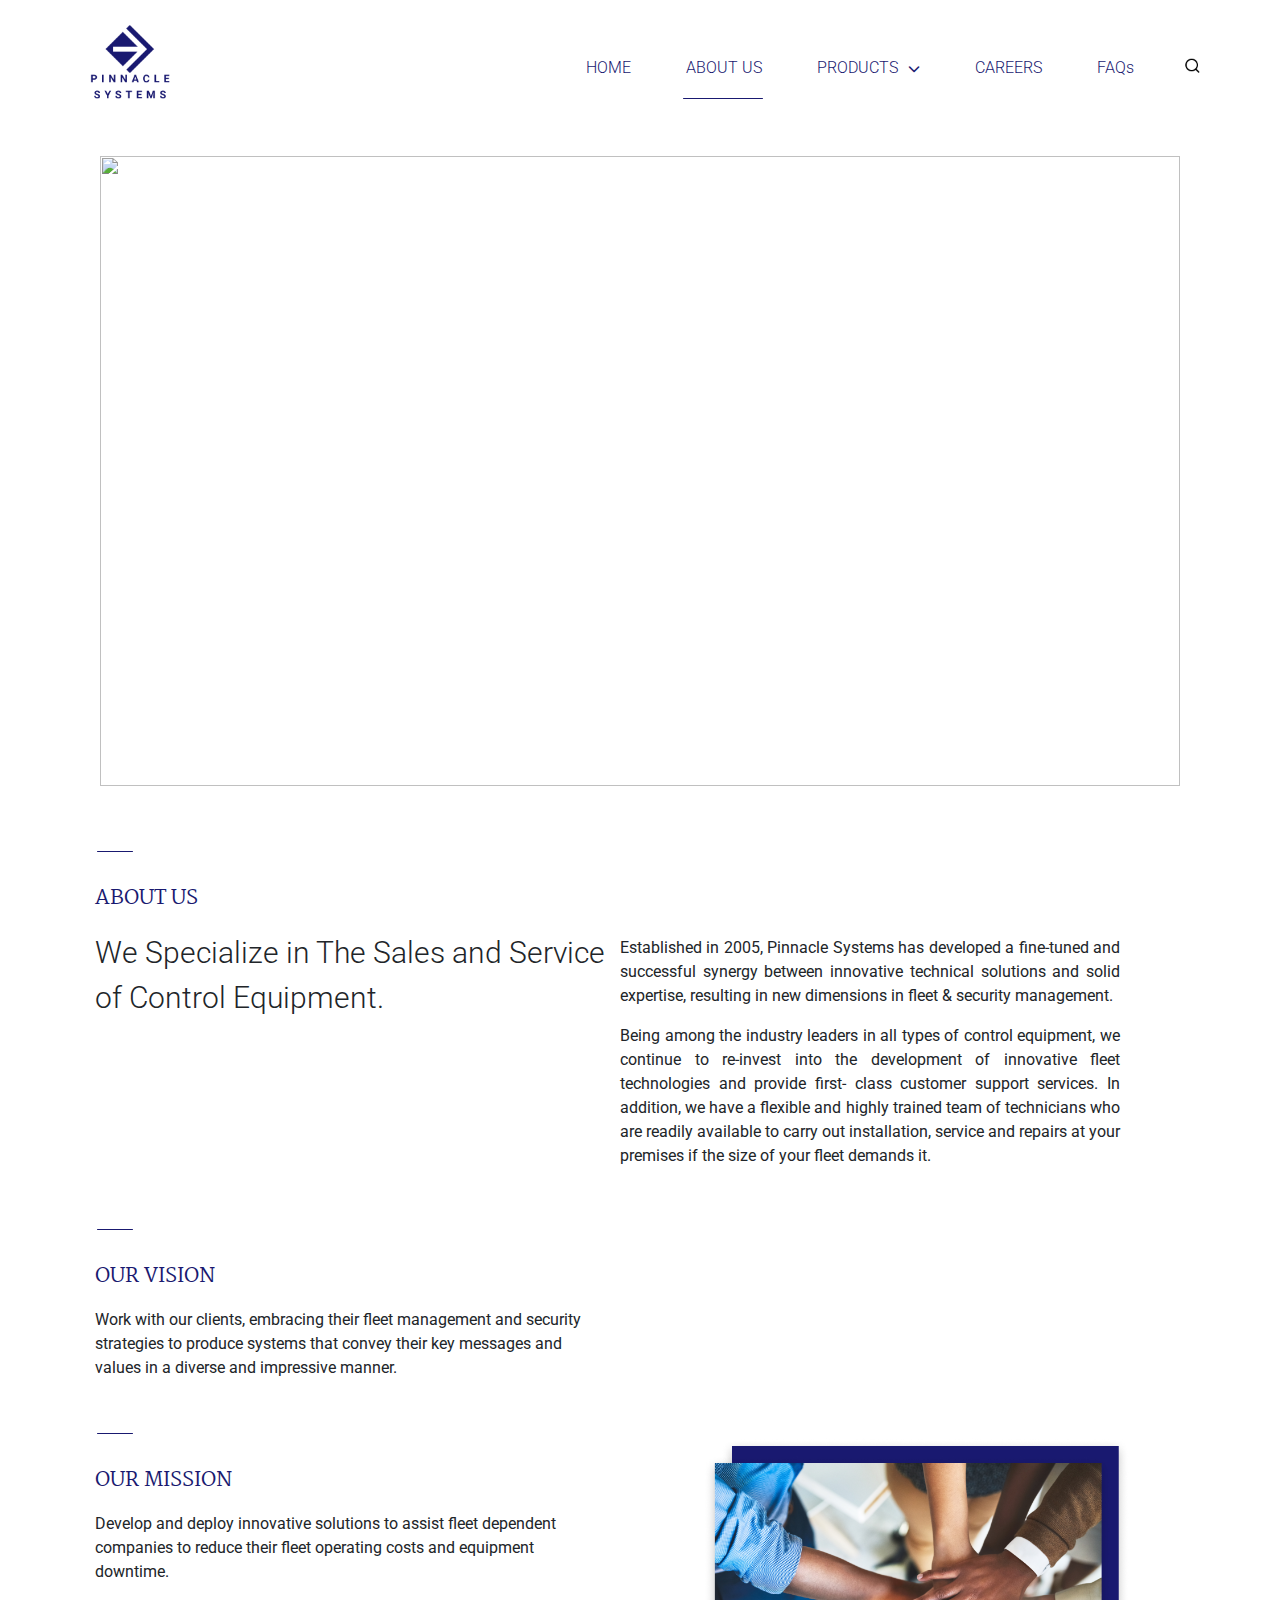
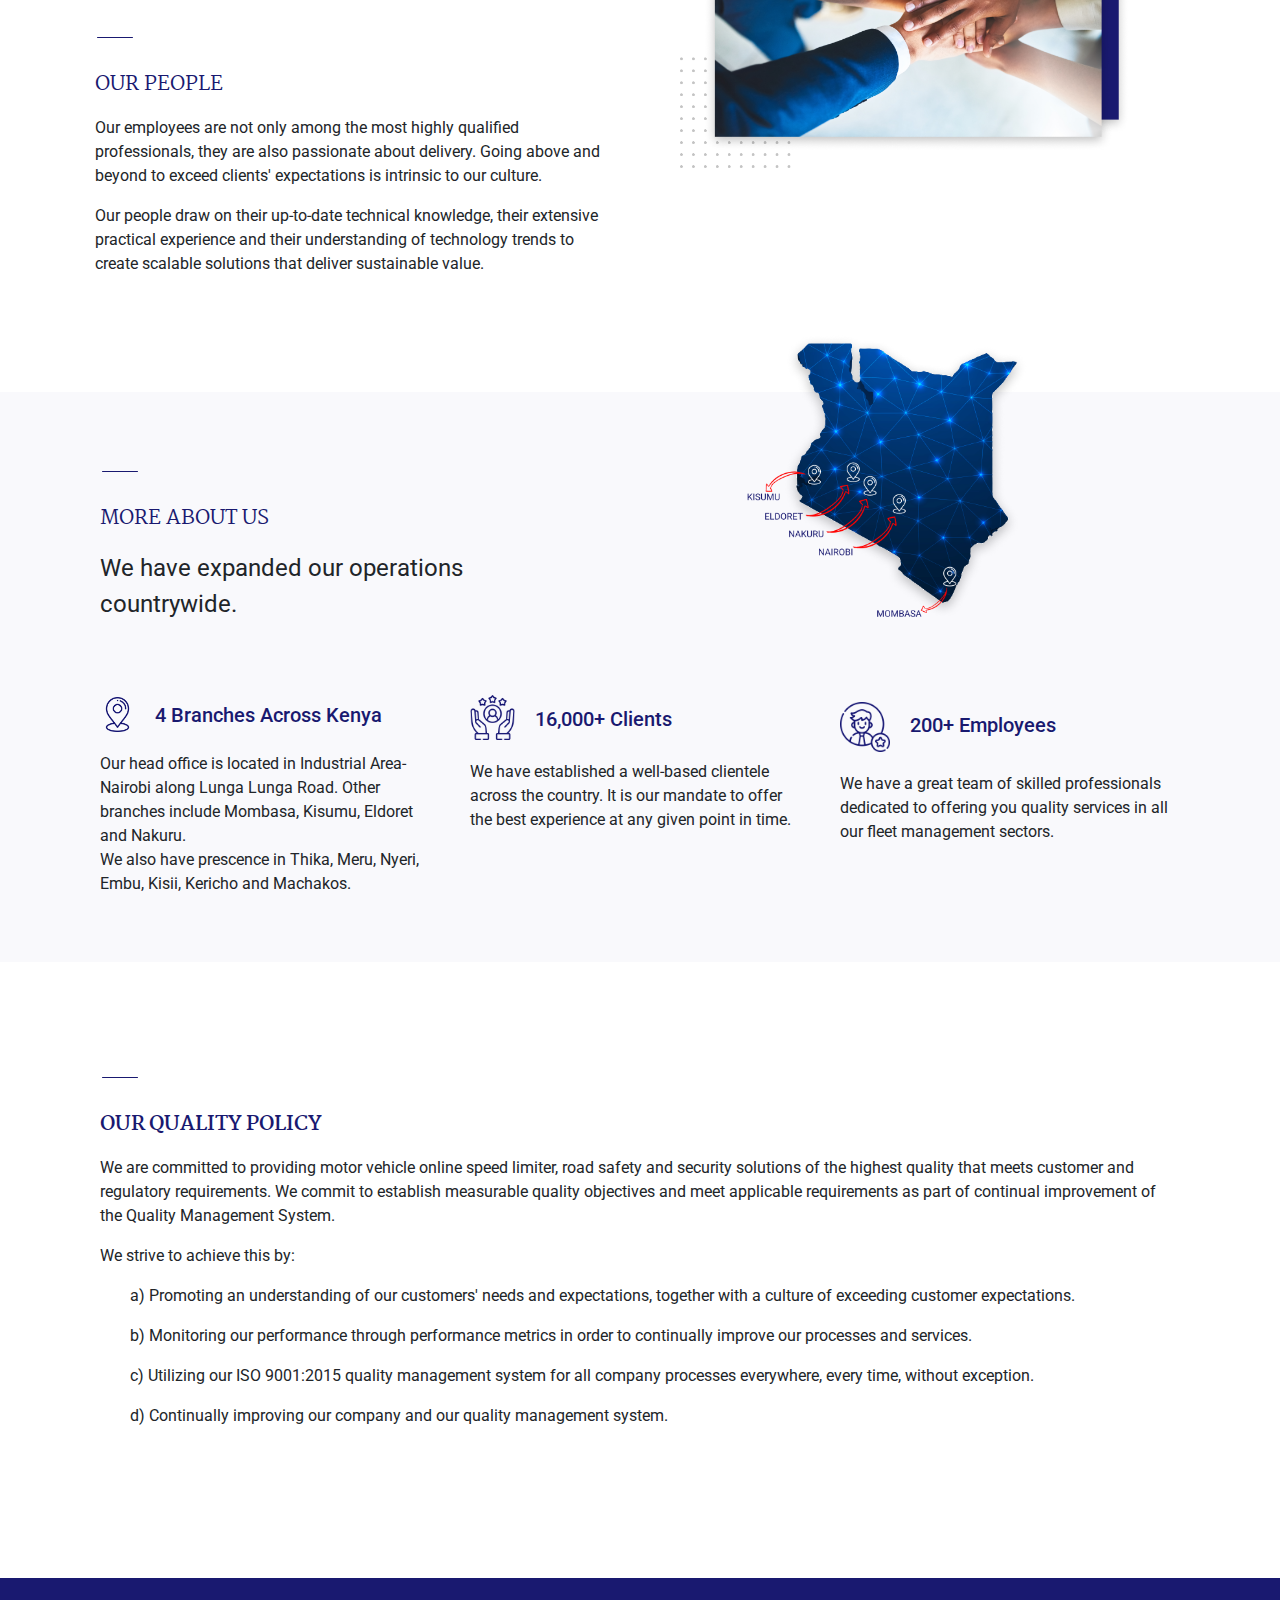
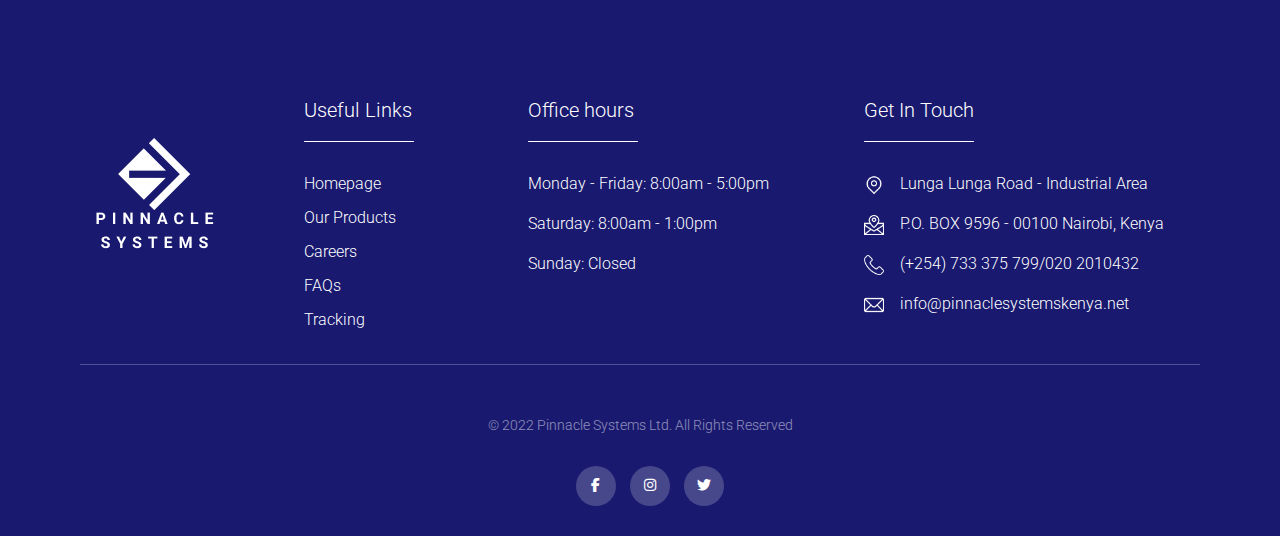
==== commit f058abd3: "Update about.html" ====
--- a/about.html
+++ b/about.html
@@ -168,7 +168,7 @@
                     <h5>Get In Touch</h5>
                     <p><img class="icon" src="images/loc.png">Lunga Lunga Road - Industrial Area</p>
                     <p><img class="icon" src="images/address.png">P.O. BOX 9596 - 00100 Nairobi, Kenya</p>
-                    <p><img class="icon" src="images/tel.png">(+254) 733 375 799</p>
+                    <p><img class="icon" src="images/tel.png">(+254) 733 375 799/020 2010432</p>
                     <p><img class="icon" src="images/email.png">info@pinnaclesystemskenya.net</p>
                 </div>
             </div>
@@ -245,4 +245,4 @@
         </script>
 
     </body>
-    </html>+    </html>
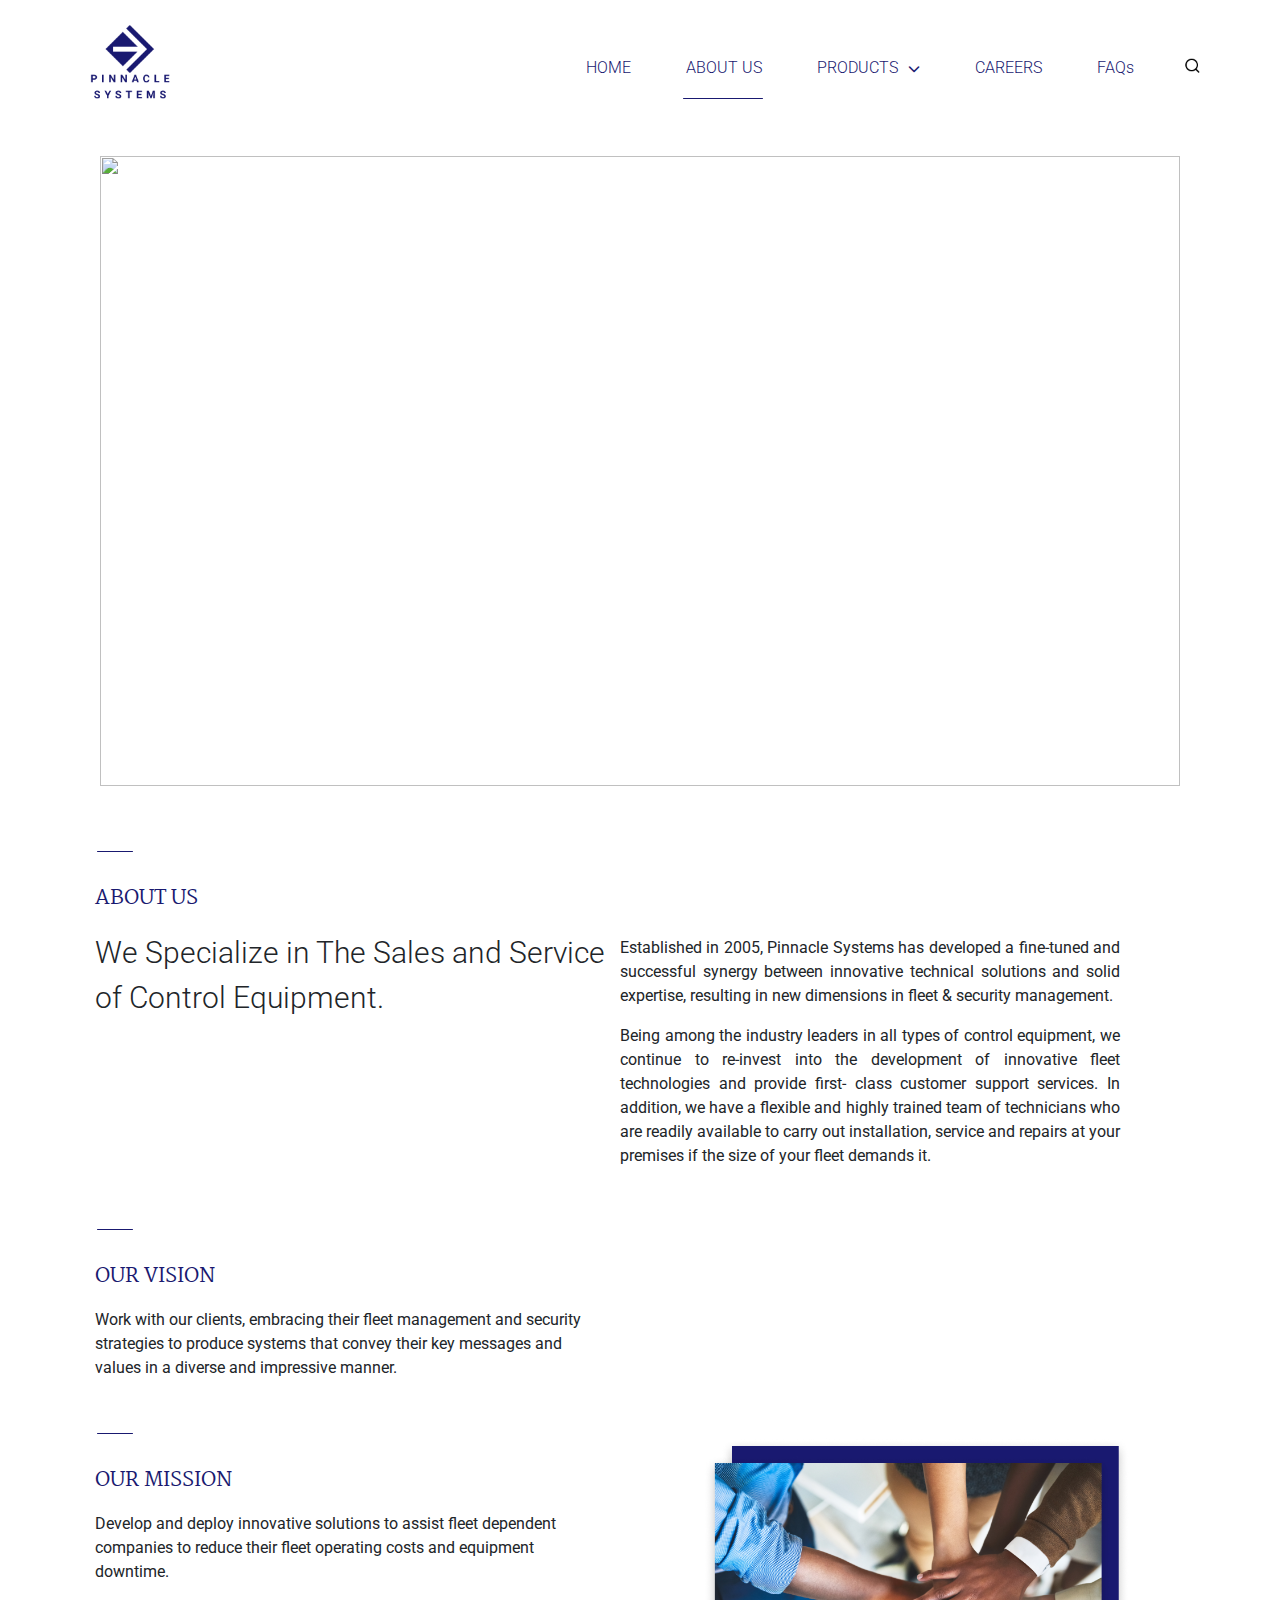
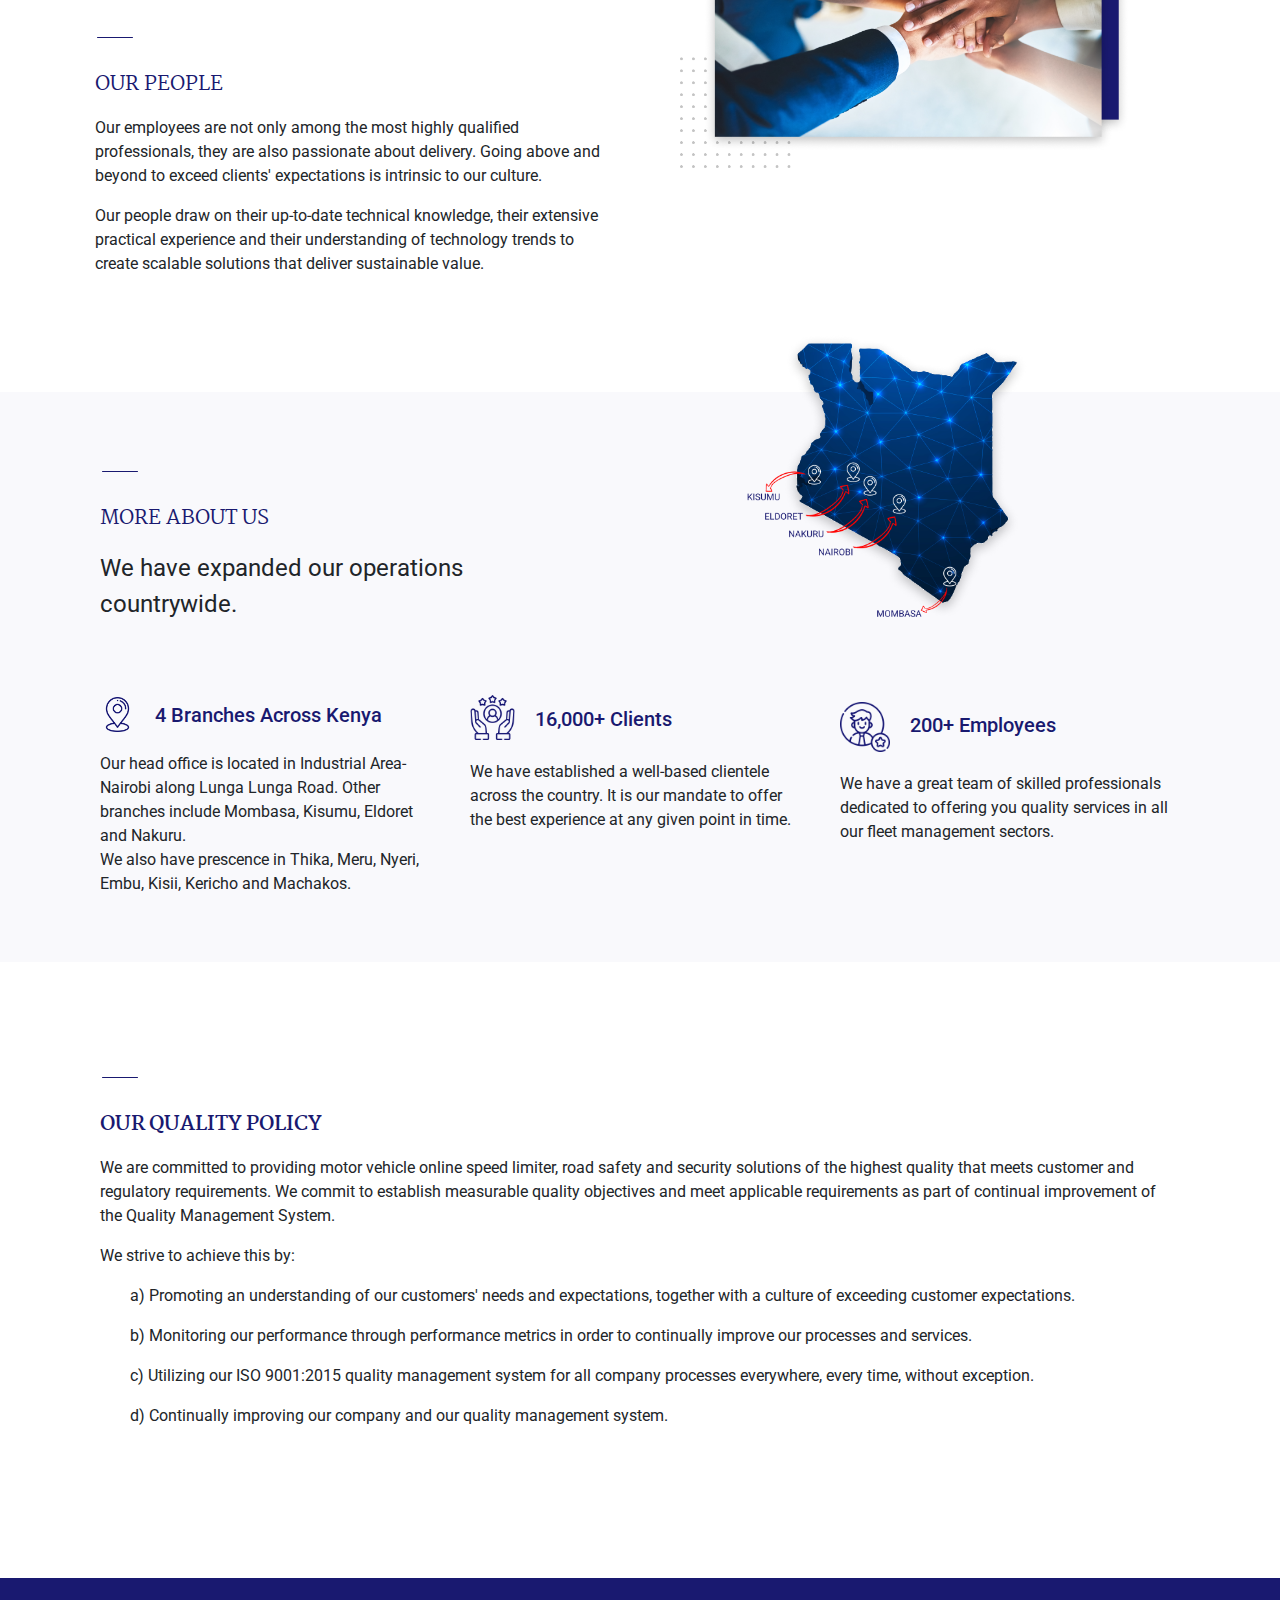
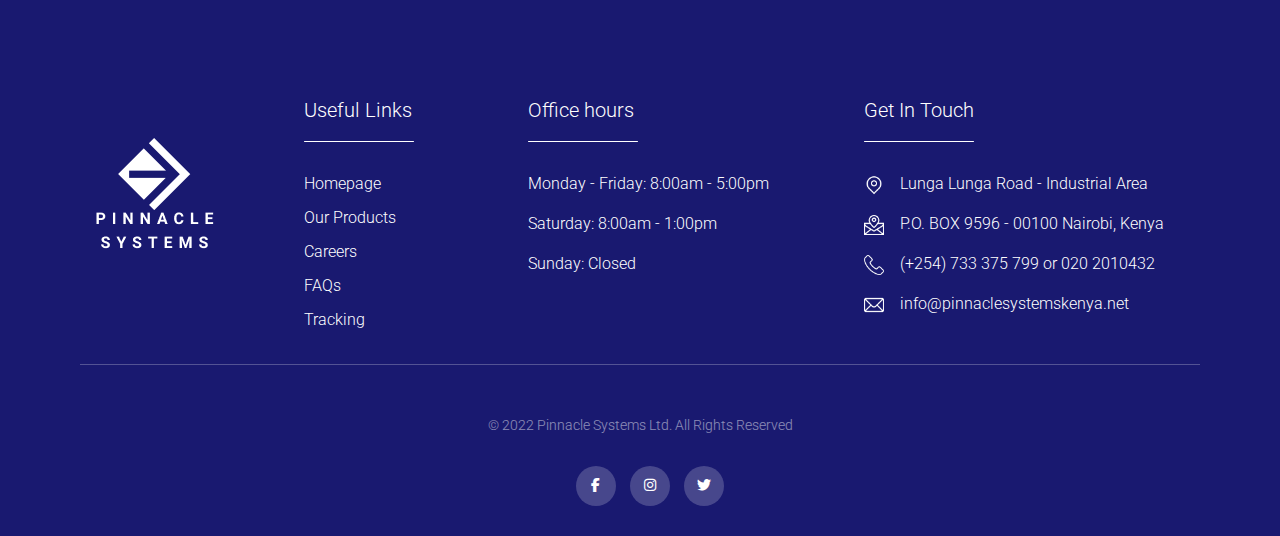
==== commit 665d05f7: "Update about.html" ====
--- a/about.html
+++ b/about.html
@@ -168,7 +168,7 @@
                     <h5>Get In Touch</h5>
                     <p><img class="icon" src="images/loc.png">Lunga Lunga Road - Industrial Area</p>
                     <p><img class="icon" src="images/address.png">P.O. BOX 9596 - 00100 Nairobi, Kenya</p>
-                    <p><img class="icon" src="images/tel.png">(+254) 733 375 799/020 2010432</p>
+                    <p><img class="icon" src="images/tel.png">(+254) 733 375 799 or 020 2010432</p>
                     <p><img class="icon" src="images/email.png">info@pinnaclesystemskenya.net</p>
                 </div>
             </div>
